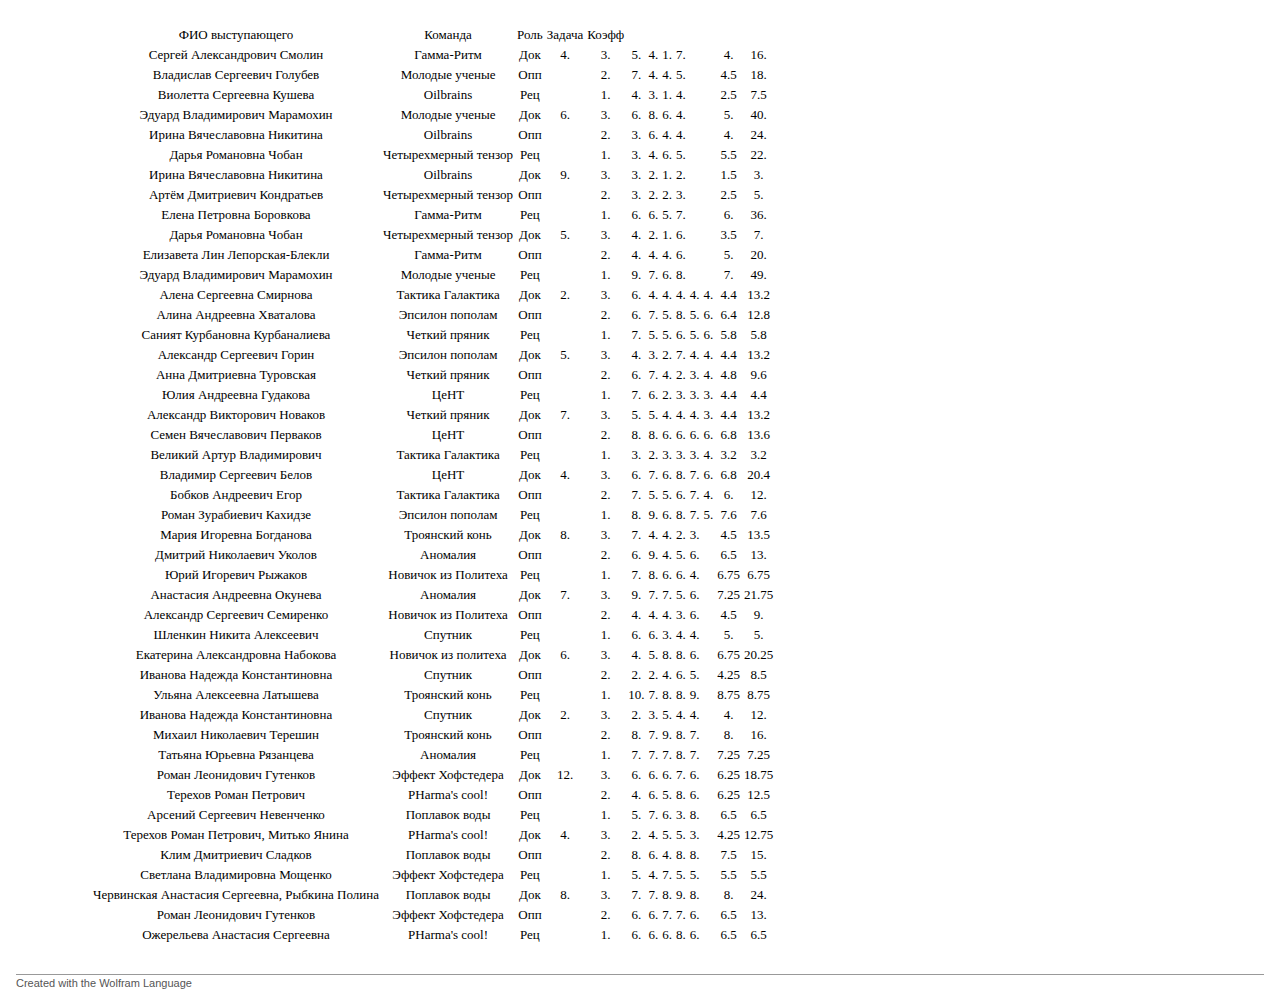
==== index.html @ 224549bc "some dependences" ====
<?xml version="1.0" encoding="UTF-8"?>
<!DOCTYPE html PUBLIC "-//W3C//DTD XHTML 1.1 plus MathML 2.0//EN"
        "HTMLFiles/xhtml-math11-f.dtd">

<!-- Created with the Wolfram Language : www.wolfram.com -->

<html xmlns="http://www.w3.org/1999/xhtml">
<head>
 <title>
  Table1
 </title>
 <link href="HTMLFiles/index.css" rel="stylesheet" type="text/css" />
</head>

<body>

<table class='Output'>
 <tr style='vertical-align: baseline;'>
  <td style='text-align: center;'><span>&#1060;&#1048;&#1054; &#1074;&#1099;&#1089;&#1090;&#1091;&#1087;&#1072;&#1102;&#1097;&#1077;&#1075;&#1086;</span></td>
  <td style='text-align: center;'><span>&#1050;&#1086;&#1084;&#1072;&#1085;&#1076;&#1072;</span></td>
  <td style='text-align: center;'><span>&#1056;&#1086;&#1083;&#1100;</span></td>
  <td style='text-align: center;'><span>&#1047;&#1072;&#1076;&#1072;&#1095;&#1072;</span></td>
  <td style='text-align: center;'><span>&#1050;&#1086;&#1101;&#1092;&#1092;</span></td>
  <td style='text-align: center;'><span></span></td>
  <td style='text-align: center;'><span></span></td>
  <td style='text-align: center;'><span></span></td>
  <td style='text-align: center;'><span></span></td>
  <td style='text-align: center;'><span></span></td>
  <td style='text-align: center;'><span></span></td>
  <td style='text-align: center;'><span></span></td>
  <td style='text-align: center;'><span></span></td>
 </tr>
 <tr style='vertical-align: baseline;'>
  <td style='text-align: center;'><span>&#1057;&#1077;&#1088;&#1075;&#1077;&#1081; &#1040;&#1083;&#1077;&#1082;&#1089;&#1072;&#1085;&#1076;&#1088;&#1086;&#1074;&#1080;&#1095; &#1057;&#1084;&#1086;&#1083;&#1080;&#1085;</span></td>
  <td style='text-align: center;'><span>&#1043;&#1072;&#1084;&#1084;&#1072;-&#1056;&#1080;&#1090;&#1084;</span></td>
  <td style='text-align: center;'><span>&#1044;&#1086;&#1082;</span></td>
  <td style='text-align: center;'><span>4.</span></td>
  <td style='text-align: center;'><span>3.</span></td>
  <td style='text-align: center;'><span>5.</span></td>
  <td style='text-align: center;'><span>4.</span></td>
  <td style='text-align: center;'><span>1.</span></td>
  <td style='text-align: center;'><span>7.</span></td>
  <td style='text-align: center;'><span></span></td>
  <td style='text-align: center;'><span></span></td>
  <td style='text-align: center;'><span>4.</span></td>
  <td style='text-align: center;'><span>16.</span></td>
 </tr>
 <tr style='vertical-align: baseline;'>
  <td style='text-align: center;'><span>&#1042;&#1083;&#1072;&#1076;&#1080;&#1089;&#1083;&#1072;&#1074; &#1057;&#1077;&#1088;&#1075;&#1077;&#1077;&#1074;&#1080;&#1095; &#1043;&#1086;&#1083;&#1091;&#1073;&#1077;&#1074;</span></td>
  <td style='text-align: center;'><span>&#1052;&#1086;&#1083;&#1086;&#1076;&#1099;&#1077; &#1091;&#1095;&#1077;&#1085;&#1099;&#1077;</span></td>
  <td style='text-align: center;'><span>&#1054;&#1087;&#1087;</span></td>
  <td style='text-align: center;'><span></span></td>
  <td style='text-align: center;'><span>2.</span></td>
  <td style='text-align: center;'><span>7.</span></td>
  <td style='text-align: center;'><span>4.</span></td>
  <td style='text-align: center;'><span>4.</span></td>
  <td style='text-align: center;'><span>5.</span></td>
  <td style='text-align: center;'><span></span></td>
  <td style='text-align: center;'><span></span></td>
  <td style='text-align: center;'><span>4.5</span></td>
  <td style='text-align: center;'><span>18.</span></td>
 </tr>
 <tr style='vertical-align: baseline;'>
  <td style='text-align: center;'><span>&#1042;&#1080;&#1086;&#1083;&#1077;&#1090;&#1090;&#1072; &#1057;&#1077;&#1088;&#1075;&#1077;&#1077;&#1074;&#1085;&#1072; &#1050;&#1091;&#1096;&#1077;&#1074;&#1072;</span></td>
  <td style='text-align: center;'><span>Oilbrains</span></td>
  <td style='text-align: center;'><span>&#1056;&#1077;&#1094;</span></td>
  <td style='text-align: center;'><span></span></td>
  <td style='text-align: center;'><span>1.</span></td>
  <td style='text-align: center;'><span>4.</span></td>
  <td style='text-align: center;'><span>3.</span></td>
  <td style='text-align: center;'><span>1.</span></td>
  <td style='text-align: center;'><span>4.</span></td>
  <td style='text-align: center;'><span></span></td>
  <td style='text-align: center;'><span></span></td>
  <td style='text-align: center;'><span>2.5</span></td>
  <td style='text-align: center;'><span>7.5</span></td>
 </tr>
 <tr style='vertical-align: baseline;'>
  <td style='text-align: center;'><span>&#1069;&#1076;&#1091;&#1072;&#1088;&#1076; &#1042;&#1083;&#1072;&#1076;&#1080;&#1084;&#1080;&#1088;&#1086;&#1074;&#1080;&#1095; &#1052;&#1072;&#1088;&#1072;&#1084;&#1086;&#1093;&#1080;&#1085;</span></td>
  <td style='text-align: center;'><span>&#1052;&#1086;&#1083;&#1086;&#1076;&#1099;&#1077; &#1091;&#1095;&#1077;&#1085;&#1099;&#1077;</span></td>
  <td style='text-align: center;'><span>&#1044;&#1086;&#1082;</span></td>
  <td style='text-align: center;'><span>6.</span></td>
  <td style='text-align: center;'><span>3.</span></td>
  <td style='text-align: center;'><span>6.</span></td>
  <td style='text-align: center;'><span>8.</span></td>
  <td style='text-align: center;'><span>6.</span></td>
  <td style='text-align: center;'><span>4.</span></td>
  <td style='text-align: center;'><span></span></td>
  <td style='text-align: center;'><span></span></td>
  <td style='text-align: center;'><span>5.</span></td>
  <td style='text-align: center;'><span>40.</span></td>
 </tr>
 <tr style='vertical-align: baseline;'>
  <td style='text-align: center;'><span>&#1048;&#1088;&#1080;&#1085;&#1072; &#1042;&#1103;&#1095;&#1077;&#1089;&#1083;&#1072;&#1074;&#1086;&#1074;&#1085;&#1072; &#1053;&#1080;&#1082;&#1080;&#1090;&#1080;&#1085;&#1072;</span></td>
  <td style='text-align: center;'><span>Oilbrains</span></td>
  <td style='text-align: center;'><span>&#1054;&#1087;&#1087;</span></td>
  <td style='text-align: center;'><span></span></td>
  <td style='text-align: center;'><span>2.</span></td>
  <td style='text-align: center;'><span>3.</span></td>
  <td style='text-align: center;'><span>6.</span></td>
  <td style='text-align: center;'><span>4.</span></td>
  <td style='text-align: center;'><span>4.</span></td>
  <td style='text-align: center;'><span></span></td>
  <td style='text-align: center;'><span></span></td>
  <td style='text-align: center;'><span>4.</span></td>
  <td style='text-align: center;'><span>24.</span></td>
 </tr>
 <tr style='vertical-align: baseline;'>
  <td style='text-align: center;'><span>&#1044;&#1072;&#1088;&#1100;&#1103; &#1056;&#1086;&#1084;&#1072;&#1085;&#1086;&#1074;&#1085;&#1072; &#1063;&#1086;&#1073;&#1072;&#1085;</span></td>
  <td style='text-align: center;'><span>&#1063;&#1077;&#1090;&#1099;&#1088;&#1077;&#1093;&#1084;&#1077;&#1088;&#1085;&#1099;&#1081; &#1090;&#1077;&#1085;&#1079;&#1086;&#1088;</span></td>
  <td style='text-align: center;'><span>&#1056;&#1077;&#1094;</span></td>
  <td style='text-align: center;'><span></span></td>
  <td style='text-align: center;'><span>1.</span></td>
  <td style='text-align: center;'><span>3.</span></td>
  <td style='text-align: center;'><span>4.</span></td>
  <td style='text-align: center;'><span>6.</span></td>
  <td style='text-align: center;'><span>5.</span></td>
  <td style='text-align: center;'><span></span></td>
  <td style='text-align: center;'><span></span></td>
  <td style='text-align: center;'><span>5.5</span></td>
  <td style='text-align: center;'><span>22.</span></td>
 </tr>
 <tr style='vertical-align: baseline;'>
  <td style='text-align: center;'><span>&#1048;&#1088;&#1080;&#1085;&#1072; &#1042;&#1103;&#1095;&#1077;&#1089;&#1083;&#1072;&#1074;&#1086;&#1074;&#1085;&#1072; &#1053;&#1080;&#1082;&#1080;&#1090;&#1080;&#1085;&#1072;</span></td>
  <td style='text-align: center;'><span>Oilbrains</span></td>
  <td style='text-align: center;'><span>&#1044;&#1086;&#1082;</span></td>
  <td style='text-align: center;'><span>9.</span></td>
  <td style='text-align: center;'><span>3.</span></td>
  <td style='text-align: center;'><span>3.</span></td>
  <td style='text-align: center;'><span>2.</span></td>
  <td style='text-align: center;'><span>1.</span></td>
  <td style='text-align: center;'><span>2.</span></td>
  <td style='text-align: center;'><span></span></td>
  <td style='text-align: center;'><span></span></td>
  <td style='text-align: center;'><span>1.5</span></td>
  <td style='text-align: center;'><span>3.</span></td>
 </tr>
 <tr style='vertical-align: baseline;'>
  <td style='text-align: center;'><span>&#1040;&#1088;&#1090;&#1105;&#1084; &#1044;&#1084;&#1080;&#1090;&#1088;&#1080;&#1077;&#1074;&#1080;&#1095; &#1050;&#1086;&#1085;&#1076;&#1088;&#1072;&#1090;&#1100;&#1077;&#1074;</span></td>
  <td style='text-align: center;'><span>&#1063;&#1077;&#1090;&#1099;&#1088;&#1077;&#1093;&#1084;&#1077;&#1088;&#1085;&#1099;&#1081; &#1090;&#1077;&#1085;&#1079;&#1086;&#1088;</span></td>
  <td style='text-align: center;'><span>&#1054;&#1087;&#1087;</span></td>
  <td style='text-align: center;'><span></span></td>
  <td style='text-align: center;'><span>2.</span></td>
  <td style='text-align: center;'><span>3.</span></td>
  <td style='text-align: center;'><span>2.</span></td>
  <td style='text-align: center;'><span>2.</span></td>
  <td style='text-align: center;'><span>3.</span></td>
  <td style='text-align: center;'><span></span></td>
  <td style='text-align: center;'><span></span></td>
  <td style='text-align: center;'><span>2.5</span></td>
  <td style='text-align: center;'><span>5.</span></td>
 </tr>
 <tr style='vertical-align: baseline;'>
  <td style='text-align: center;'><span>&#1045;&#1083;&#1077;&#1085;&#1072; &#1055;&#1077;&#1090;&#1088;&#1086;&#1074;&#1085;&#1072; &#1041;&#1086;&#1088;&#1086;&#1074;&#1082;&#1086;&#1074;&#1072;</span></td>
  <td style='text-align: center;'><span>&#1043;&#1072;&#1084;&#1084;&#1072;-&#1056;&#1080;&#1090;&#1084;</span></td>
  <td style='text-align: center;'><span>&#1056;&#1077;&#1094;</span></td>
  <td style='text-align: center;'><span></span></td>
  <td style='text-align: center;'><span>1.</span></td>
  <td style='text-align: center;'><span>6.</span></td>
  <td style='text-align: center;'><span>6.</span></td>
  <td style='text-align: center;'><span>5.</span></td>
  <td style='text-align: center;'><span>7.</span></td>
  <td style='text-align: center;'><span></span></td>
  <td style='text-align: center;'><span></span></td>
  <td style='text-align: center;'><span>6.</span></td>
  <td style='text-align: center;'><span>36.</span></td>
 </tr>
 <tr style='vertical-align: baseline;'>
  <td style='text-align: center;'><span>&#1044;&#1072;&#1088;&#1100;&#1103; &#1056;&#1086;&#1084;&#1072;&#1085;&#1086;&#1074;&#1085;&#1072; &#1063;&#1086;&#1073;&#1072;&#1085;</span></td>
  <td style='text-align: center;'><span>&#1063;&#1077;&#1090;&#1099;&#1088;&#1077;&#1093;&#1084;&#1077;&#1088;&#1085;&#1099;&#1081; &#1090;&#1077;&#1085;&#1079;&#1086;&#1088;</span></td>
  <td style='text-align: center;'><span>&#1044;&#1086;&#1082;</span></td>
  <td style='text-align: center;'><span>5.</span></td>
  <td style='text-align: center;'><span>3.</span></td>
  <td style='text-align: center;'><span>4.</span></td>
  <td style='text-align: center;'><span>2.</span></td>
  <td style='text-align: center;'><span>1.</span></td>
  <td style='text-align: center;'><span>6.</span></td>
  <td style='text-align: center;'><span></span></td>
  <td style='text-align: center;'><span></span></td>
  <td style='text-align: center;'><span>3.5</span></td>
  <td style='text-align: center;'><span>7.</span></td>
 </tr>
 <tr style='vertical-align: baseline;'>
  <td style='text-align: center;'><span>&#1045;&#1083;&#1080;&#1079;&#1072;&#1074;&#1077;&#1090;&#1072; &#1051;&#1080;&#1085; &#1051;&#1077;&#1087;&#1086;&#1088;&#1089;&#1082;&#1072;&#1103;-&#1041;&#1083;&#1077;&#1082;&#1083;&#1080;</span></td>
  <td style='text-align: center;'><span>&#1043;&#1072;&#1084;&#1084;&#1072;-&#1056;&#1080;&#1090;&#1084;</span></td>
  <td style='text-align: center;'><span>&#1054;&#1087;&#1087;</span></td>
  <td style='text-align: center;'><span></span></td>
  <td style='text-align: center;'><span>2.</span></td>
  <td style='text-align: center;'><span>4.</span></td>
  <td style='text-align: center;'><span>4.</span></td>
  <td style='text-align: center;'><span>4.</span></td>
  <td style='text-align: center;'><span>6.</span></td>
  <td style='text-align: center;'><span></span></td>
  <td style='text-align: center;'><span></span></td>
  <td style='text-align: center;'><span>5.</span></td>
  <td style='text-align: center;'><span>20.</span></td>
 </tr>
 <tr style='vertical-align: baseline;'>
  <td style='text-align: center;'><span>&#1069;&#1076;&#1091;&#1072;&#1088;&#1076; &#1042;&#1083;&#1072;&#1076;&#1080;&#1084;&#1080;&#1088;&#1086;&#1074;&#1080;&#1095; &#1052;&#1072;&#1088;&#1072;&#1084;&#1086;&#1093;&#1080;&#1085;</span></td>
  <td style='text-align: center;'><span>&#1052;&#1086;&#1083;&#1086;&#1076;&#1099;&#1077; &#1091;&#1095;&#1077;&#1085;&#1099;&#1077;</span></td>
  <td style='text-align: center;'><span>&#1056;&#1077;&#1094;</span></td>
  <td style='text-align: center;'><span></span></td>
  <td style='text-align: center;'><span>1.</span></td>
  <td style='text-align: center;'><span>9.</span></td>
  <td style='text-align: center;'><span>7.</span></td>
  <td style='text-align: center;'><span>6.</span></td>
  <td style='text-align: center;'><span>8.</span></td>
  <td style='text-align: center;'><span></span></td>
  <td style='text-align: center;'><span></span></td>
  <td style='text-align: center;'><span>7.</span></td>
  <td style='text-align: center;'><span>49.</span></td>
 </tr>
 <tr style='vertical-align: baseline;'>
  <td style='text-align: center;'><span>&#1040;&#1083;&#1077;&#1085;&#1072; &#1057;&#1077;&#1088;&#1075;&#1077;&#1077;&#1074;&#1085;&#1072; &#1057;&#1084;&#1080;&#1088;&#1085;&#1086;&#1074;&#1072;</span></td>
  <td style='text-align: center;'><span>&#1058;&#1072;&#1082;&#1090;&#1080;&#1082;&#1072; &#1043;&#1072;&#1083;&#1072;&#1082;&#1090;&#1080;&#1082;&#1072;</span></td>
  <td style='text-align: center;'><span>&#1044;&#1086;&#1082;</span></td>
  <td style='text-align: center;'><span>2.</span></td>
  <td style='text-align: center;'><span>3.</span></td>
  <td style='text-align: center;'><span>6.</span></td>
  <td style='text-align: center;'><span>4.</span></td>
  <td style='text-align: center;'><span>4.</span></td>
  <td style='text-align: center;'><span>4.</span></td>
  <td style='text-align: center;'><span>4.</span></td>
  <td style='text-align: center;'><span>4.</span></td>
  <td style='text-align: center;'><span>4.4</span></td>
  <td style='text-align: center;'><span>13.2</span></td>
 </tr>
 <tr style='vertical-align: baseline;'>
  <td style='text-align: center;'><span>&#1040;&#1083;&#1080;&#1085;&#1072; &#1040;&#1085;&#1076;&#1088;&#1077;&#1077;&#1074;&#1085;&#1072; &#1061;&#1074;&#1072;&#1090;&#1072;&#1083;&#1086;&#1074;&#1072;</span></td>
  <td style='text-align: center;'><span>&#1069;&#1087;&#1089;&#1080;&#1083;&#1086;&#1085; &#1087;&#1086;&#1087;&#1086;&#1083;&#1072;&#1084;</span></td>
  <td style='text-align: center;'><span>&#1054;&#1087;&#1087;</span></td>
  <td style='text-align: center;'><span></span></td>
  <td style='text-align: center;'><span>2.</span></td>
  <td style='text-align: center;'><span>6.</span></td>
  <td style='text-align: center;'><span>7.</span></td>
  <td style='text-align: center;'><span>5.</span></td>
  <td style='text-align: center;'><span>8.</span></td>
  <td style='text-align: center;'><span>5.</span></td>
  <td style='text-align: center;'><span>6.</span></td>
  <td style='text-align: center;'><span>6.4</span></td>
  <td style='text-align: center;'><span>12.8</span></td>
 </tr>
 <tr style='vertical-align: baseline;'>
  <td style='text-align: center;'><span>&#1057;&#1072;&#1085;&#1080;&#1103;&#1090; &#1050;&#1091;&#1088;&#1073;&#1072;&#1085;&#1086;&#1074;&#1085;&#1072; &#1050;&#1091;&#1088;&#1073;&#1072;&#1085;&#1072;&#1083;&#1080;&#1077;&#1074;&#1072;</span></td>
  <td style='text-align: center;'><span>&#1063;&#1077;&#1090;&#1082;&#1080;&#1081; &#1087;&#1088;&#1103;&#1085;&#1080;&#1082;</span></td>
  <td style='text-align: center;'><span>&#1056;&#1077;&#1094;</span></td>
  <td style='text-align: center;'><span></span></td>
  <td style='text-align: center;'><span>1.</span></td>
  <td style='text-align: center;'><span>7.</span></td>
  <td style='text-align: center;'><span>5.</span></td>
  <td style='text-align: center;'><span>5.</span></td>
  <td style='text-align: center;'><span>6.</span></td>
  <td style='text-align: center;'><span>5.</span></td>
  <td style='text-align: center;'><span>6.</span></td>
  <td style='text-align: center;'><span>5.8</span></td>
  <td style='text-align: center;'><span>5.8</span></td>
 </tr>
 <tr style='vertical-align: baseline;'>
  <td style='text-align: center;'><span>&#1040;&#1083;&#1077;&#1082;&#1089;&#1072;&#1085;&#1076;&#1088; &#1057;&#1077;&#1088;&#1075;&#1077;&#1077;&#1074;&#1080;&#1095; &#1043;&#1086;&#1088;&#1080;&#1085;</span></td>
  <td style='text-align: center;'><span>&#1069;&#1087;&#1089;&#1080;&#1083;&#1086;&#1085; &#1087;&#1086;&#1087;&#1086;&#1083;&#1072;&#1084;</span></td>
  <td style='text-align: center;'><span>&#1044;&#1086;&#1082;</span></td>
  <td style='text-align: center;'><span>5.</span></td>
  <td style='text-align: center;'><span>3.</span></td>
  <td style='text-align: center;'><span>4.</span></td>
  <td style='text-align: center;'><span>3.</span></td>
  <td style='text-align: center;'><span>2.</span></td>
  <td style='text-align: center;'><span>7.</span></td>
  <td style='text-align: center;'><span>4.</span></td>
  <td style='text-align: center;'><span>4.</span></td>
  <td style='text-align: center;'><span>4.4</span></td>
  <td style='text-align: center;'><span>13.2</span></td>
 </tr>
 <tr style='vertical-align: baseline;'>
  <td style='text-align: center;'><span>&#1040;&#1085;&#1085;&#1072; &#1044;&#1084;&#1080;&#1090;&#1088;&#1080;&#1077;&#1074;&#1085;&#1072; &#1058;&#1091;&#1088;&#1086;&#1074;&#1089;&#1082;&#1072;&#1103;</span></td>
  <td style='text-align: center;'><span>&#1063;&#1077;&#1090;&#1082;&#1080;&#1081; &#1087;&#1088;&#1103;&#1085;&#1080;&#1082;</span></td>
  <td style='text-align: center;'><span>&#1054;&#1087;&#1087;</span></td>
  <td style='text-align: center;'><span></span></td>
  <td style='text-align: center;'><span>2.</span></td>
  <td style='text-align: center;'><span>6.</span></td>
  <td style='text-align: center;'><span>7.</span></td>
  <td style='text-align: center;'><span>4.</span></td>
  <td style='text-align: center;'><span>2.</span></td>
  <td style='text-align: center;'><span>3.</span></td>
  <td style='text-align: center;'><span>4.</span></td>
  <td style='text-align: center;'><span>4.8</span></td>
  <td style='text-align: center;'><span>9.6</span></td>
 </tr>
 <tr style='vertical-align: baseline;'>
  <td style='text-align: center;'><span>&#1070;&#1083;&#1080;&#1103; &#1040;&#1085;&#1076;&#1088;&#1077;&#1077;&#1074;&#1085;&#1072; &#1043;&#1091;&#1076;&#1072;&#1082;&#1086;&#1074;&#1072;</span></td>
  <td style='text-align: center;'><span>&#1062;&#1077;&#1053;&#1058;</span></td>
  <td style='text-align: center;'><span>&#1056;&#1077;&#1094;</span></td>
  <td style='text-align: center;'><span></span></td>
  <td style='text-align: center;'><span>1.</span></td>
  <td style='text-align: center;'><span>7.</span></td>
  <td style='text-align: center;'><span>6.</span></td>
  <td style='text-align: center;'><span>2.</span></td>
  <td style='text-align: center;'><span>3.</span></td>
  <td style='text-align: center;'><span>3.</span></td>
  <td style='text-align: center;'><span>3.</span></td>
  <td style='text-align: center;'><span>4.4</span></td>
  <td style='text-align: center;'><span>4.4</span></td>
 </tr>
 <tr style='vertical-align: baseline;'>
  <td style='text-align: center;'><span>&#1040;&#1083;&#1077;&#1082;&#1089;&#1072;&#1085;&#1076;&#1088; &#1042;&#1080;&#1082;&#1090;&#1086;&#1088;&#1086;&#1074;&#1080;&#1095; &#1053;&#1086;&#1074;&#1072;&#1082;&#1086;&#1074;</span></td>
  <td style='text-align: center;'><span>&#1063;&#1077;&#1090;&#1082;&#1080;&#1081; &#1087;&#1088;&#1103;&#1085;&#1080;&#1082;</span></td>
  <td style='text-align: center;'><span>&#1044;&#1086;&#1082;</span></td>
  <td style='text-align: center;'><span>7.</span></td>
  <td style='text-align: center;'><span>3.</span></td>
  <td style='text-align: center;'><span>5.</span></td>
  <td style='text-align: center;'><span>5.</span></td>
  <td style='text-align: center;'><span>4.</span></td>
  <td style='text-align: center;'><span>4.</span></td>
  <td style='text-align: center;'><span>4.</span></td>
  <td style='text-align: center;'><span>3.</span></td>
  <td style='text-align: center;'><span>4.4</span></td>
  <td style='text-align: center;'><span>13.2</span></td>
 </tr>
 <tr style='vertical-align: baseline;'>
  <td style='text-align: center;'><span>&#1057;&#1077;&#1084;&#1077;&#1085; &#1042;&#1103;&#1095;&#1077;&#1089;&#1083;&#1072;&#1074;&#1086;&#1074;&#1080;&#1095; &#1055;&#1077;&#1088;&#1074;&#1072;&#1082;&#1086;&#1074;</span></td>
  <td style='text-align: center;'><span>&#1062;&#1077;&#1053;&#1058;</span></td>
  <td style='text-align: center;'><span>&#1054;&#1087;&#1087;</span></td>
  <td style='text-align: center;'><span></span></td>
  <td style='text-align: center;'><span>2.</span></td>
  <td style='text-align: center;'><span>8.</span></td>
  <td style='text-align: center;'><span>8.</span></td>
  <td style='text-align: center;'><span>6.</span></td>
  <td style='text-align: center;'><span>6.</span></td>
  <td style='text-align: center;'><span>6.</span></td>
  <td style='text-align: center;'><span>6.</span></td>
  <td style='text-align: center;'><span>6.8</span></td>
  <td style='text-align: center;'><span>13.6</span></td>
 </tr>
 <tr style='vertical-align: baseline;'>
  <td style='text-align: center;'><span>&#1042;&#1077;&#1083;&#1080;&#1082;&#1080;&#1081; &#1040;&#1088;&#1090;&#1091;&#1088; &#1042;&#1083;&#1072;&#1076;&#1080;&#1084;&#1080;&#1088;&#1086;&#1074;&#1080;&#1095;</span></td>
  <td style='text-align: center;'><span>&#1058;&#1072;&#1082;&#1090;&#1080;&#1082;&#1072; &#1043;&#1072;&#1083;&#1072;&#1082;&#1090;&#1080;&#1082;&#1072;</span></td>
  <td style='text-align: center;'><span>&#1056;&#1077;&#1094;</span></td>
  <td style='text-align: center;'><span></span></td>
  <td style='text-align: center;'><span>1.</span></td>
  <td style='text-align: center;'><span>3.</span></td>
  <td style='text-align: center;'><span>2.</span></td>
  <td style='text-align: center;'><span>3.</span></td>
  <td style='text-align: center;'><span>3.</span></td>
  <td style='text-align: center;'><span>3.</span></td>
  <td style='text-align: center;'><span>4.</span></td>
  <td style='text-align: center;'><span>3.2</span></td>
  <td style='text-align: center;'><span>3.2</span></td>
 </tr>
 <tr style='vertical-align: baseline;'>
  <td style='text-align: center;'><span>&#1042;&#1083;&#1072;&#1076;&#1080;&#1084;&#1080;&#1088; &#1057;&#1077;&#1088;&#1075;&#1077;&#1077;&#1074;&#1080;&#1095; &#1041;&#1077;&#1083;&#1086;&#1074;</span></td>
  <td style='text-align: center;'><span>&#1062;&#1077;&#1053;&#1058;</span></td>
  <td style='text-align: center;'><span>&#1044;&#1086;&#1082;</span></td>
  <td style='text-align: center;'><span>4.</span></td>
  <td style='text-align: center;'><span>3.</span></td>
  <td style='text-align: center;'><span>6.</span></td>
  <td style='text-align: center;'><span>7.</span></td>
  <td style='text-align: center;'><span>6.</span></td>
  <td style='text-align: center;'><span>8.</span></td>
  <td style='text-align: center;'><span>7.</span></td>
  <td style='text-align: center;'><span>6.</span></td>
  <td style='text-align: center;'><span>6.8</span></td>
  <td style='text-align: center;'><span>20.4</span></td>
 </tr>
 <tr style='vertical-align: baseline;'>
  <td style='text-align: center;'><span>&#1041;&#1086;&#1073;&#1082;&#1086;&#1074; &#1040;&#1085;&#1076;&#1088;&#1077;&#1077;&#1074;&#1080;&#1095; &#1045;&#1075;&#1086;&#1088;</span></td>
  <td style='text-align: center;'><span>&#1058;&#1072;&#1082;&#1090;&#1080;&#1082;&#1072; &#1043;&#1072;&#1083;&#1072;&#1082;&#1090;&#1080;&#1082;&#1072;</span></td>
  <td style='text-align: center;'><span>&#1054;&#1087;&#1087;</span></td>
  <td style='text-align: center;'><span></span></td>
  <td style='text-align: center;'><span>2.</span></td>
  <td style='text-align: center;'><span>7.</span></td>
  <td style='text-align: center;'><span>5.</span></td>
  <td style='text-align: center;'><span>5.</span></td>
  <td style='text-align: center;'><span>6.</span></td>
  <td style='text-align: center;'><span>7.</span></td>
  <td style='text-align: center;'><span>4.</span></td>
  <td style='text-align: center;'><span>6.</span></td>
  <td style='text-align: center;'><span>12.</span></td>
 </tr>
 <tr style='vertical-align: baseline;'>
  <td style='text-align: center;'><span>&#1056;&#1086;&#1084;&#1072;&#1085; &#1047;&#1091;&#1088;&#1072;&#1073;&#1080;&#1077;&#1074;&#1080;&#1095; &#1050;&#1072;&#1093;&#1080;&#1076;&#1079;&#1077;</span></td>
  <td style='text-align: center;'><span>&#1069;&#1087;&#1089;&#1080;&#1083;&#1086;&#1085; &#1087;&#1086;&#1087;&#1086;&#1083;&#1072;&#1084;</span></td>
  <td style='text-align: center;'><span>&#1056;&#1077;&#1094;</span></td>
  <td style='text-align: center;'><span></span></td>
  <td style='text-align: center;'><span>1.</span></td>
  <td style='text-align: center;'><span>8.</span></td>
  <td style='text-align: center;'><span>9.</span></td>
  <td style='text-align: center;'><span>6.</span></td>
  <td style='text-align: center;'><span>8.</span></td>
  <td style='text-align: center;'><span>7.</span></td>
  <td style='text-align: center;'><span>5.</span></td>
  <td style='text-align: center;'><span>7.6</span></td>
  <td style='text-align: center;'><span>7.6</span></td>
 </tr>
 <tr style='vertical-align: baseline;'>
  <td style='text-align: center;'><span>&#1052;&#1072;&#1088;&#1080;&#1103; &#1048;&#1075;&#1086;&#1088;&#1077;&#1074;&#1085;&#1072; &#1041;&#1086;&#1075;&#1076;&#1072;&#1085;&#1086;&#1074;&#1072;</span></td>
  <td style='text-align: center;'><span>&#1058;&#1088;&#1086;&#1103;&#1085;&#1089;&#1082;&#1080;&#1081; &#1082;&#1086;&#1085;&#1100;</span></td>
  <td style='text-align: center;'><span>&#1044;&#1086;&#1082;</span></td>
  <td style='text-align: center;'><span>8.</span></td>
  <td style='text-align: center;'><span>3.</span></td>
  <td style='text-align: center;'><span>7.</span></td>
  <td style='text-align: center;'><span>4.</span></td>
  <td style='text-align: center;'><span>4.</span></td>
  <td style='text-align: center;'><span>2.</span></td>
  <td style='text-align: center;'><span>3.</span></td>
  <td style='text-align: center;'><span></span></td>
  <td style='text-align: center;'><span>4.5</span></td>
  <td style='text-align: center;'><span>13.5</span></td>
 </tr>
 <tr style='vertical-align: baseline;'>
  <td style='text-align: center;'><span>&#1044;&#1084;&#1080;&#1090;&#1088;&#1080;&#1081; &#1053;&#1080;&#1082;&#1086;&#1083;&#1072;&#1077;&#1074;&#1080;&#1095; &#1059;&#1082;&#1086;&#1083;&#1086;&#1074;</span></td>
  <td style='text-align: center;'><span>&#1040;&#1085;&#1086;&#1084;&#1072;&#1083;&#1080;&#1103;</span></td>
  <td style='text-align: center;'><span>&#1054;&#1087;&#1087;</span></td>
  <td style='text-align: center;'><span></span></td>
  <td style='text-align: center;'><span>2.</span></td>
  <td style='text-align: center;'><span>6.</span></td>
  <td style='text-align: center;'><span>9.</span></td>
  <td style='text-align: center;'><span>4.</span></td>
  <td style='text-align: center;'><span>5.</span></td>
  <td style='text-align: center;'><span>6.</span></td>
  <td style='text-align: center;'><span></span></td>
  <td style='text-align: center;'><span>6.5</span></td>
  <td style='text-align: center;'><span>13.</span></td>
 </tr>
 <tr style='vertical-align: baseline;'>
  <td style='text-align: center;'><span>&#1070;&#1088;&#1080;&#1081; &#1048;&#1075;&#1086;&#1088;&#1077;&#1074;&#1080;&#1095; &#1056;&#1099;&#1078;&#1072;&#1082;&#1086;&#1074;</span></td>
  <td style='text-align: center;'><span>&#1053;&#1086;&#1074;&#1080;&#1095;&#1086;&#1082; &#1080;&#1079; &#1055;&#1086;&#1083;&#1080;&#1090;&#1077;&#1093;&#1072;</span></td>
  <td style='text-align: center;'><span>&#1056;&#1077;&#1094;</span></td>
  <td style='text-align: center;'><span></span></td>
  <td style='text-align: center;'><span>1.</span></td>
  <td style='text-align: center;'><span>7.</span></td>
  <td style='text-align: center;'><span>8.</span></td>
  <td style='text-align: center;'><span>6.</span></td>
  <td style='text-align: center;'><span>6.</span></td>
  <td style='text-align: center;'><span>4.</span></td>
  <td style='text-align: center;'><span></span></td>
  <td style='text-align: center;'><span>6.75</span></td>
  <td style='text-align: center;'><span>6.75</span></td>
 </tr>
 <tr style='vertical-align: baseline;'>
  <td style='text-align: center;'><span>&#1040;&#1085;&#1072;&#1089;&#1090;&#1072;&#1089;&#1080;&#1103; &#1040;&#1085;&#1076;&#1088;&#1077;&#1077;&#1074;&#1085;&#1072; &#1054;&#1082;&#1091;&#1085;&#1077;&#1074;&#1072;</span></td>
  <td style='text-align: center;'><span>&#1040;&#1085;&#1086;&#1084;&#1072;&#1083;&#1080;&#1103;</span></td>
  <td style='text-align: center;'><span>&#1044;&#1086;&#1082;</span></td>
  <td style='text-align: center;'><span>7.</span></td>
  <td style='text-align: center;'><span>3.</span></td>
  <td style='text-align: center;'><span>9.</span></td>
  <td style='text-align: center;'><span>7.</span></td>
  <td style='text-align: center;'><span>7.</span></td>
  <td style='text-align: center;'><span>5.</span></td>
  <td style='text-align: center;'><span>6.</span></td>
  <td style='text-align: center;'><span></span></td>
  <td style='text-align: center;'><span>7.25</span></td>
  <td style='text-align: center;'><span>21.75</span></td>
 </tr>
 <tr style='vertical-align: baseline;'>
  <td style='text-align: center;'><span>&#1040;&#1083;&#1077;&#1082;&#1089;&#1072;&#1085;&#1076;&#1088; &#1057;&#1077;&#1088;&#1075;&#1077;&#1077;&#1074;&#1080;&#1095; &#1057;&#1077;&#1084;&#1080;&#1088;&#1077;&#1085;&#1082;&#1086;</span></td>
  <td style='text-align: center;'><span>&#1053;&#1086;&#1074;&#1080;&#1095;&#1086;&#1082; &#1080;&#1079; &#1055;&#1086;&#1083;&#1080;&#1090;&#1077;&#1093;&#1072;</span></td>
  <td style='text-align: center;'><span>&#1054;&#1087;&#1087;</span></td>
  <td style='text-align: center;'><span></span></td>
  <td style='text-align: center;'><span>2.</span></td>
  <td style='text-align: center;'><span>4.</span></td>
  <td style='text-align: center;'><span>4.</span></td>
  <td style='text-align: center;'><span>4.</span></td>
  <td style='text-align: center;'><span>3.</span></td>
  <td style='text-align: center;'><span>6.</span></td>
  <td style='text-align: center;'><span></span></td>
  <td style='text-align: center;'><span>4.5</span></td>
  <td style='text-align: center;'><span>9.</span></td>
 </tr>
 <tr style='vertical-align: baseline;'>
  <td style='text-align: center;'><span>&#1064;&#1083;&#1077;&#1085;&#1082;&#1080;&#1085; &#1053;&#1080;&#1082;&#1080;&#1090;&#1072; &#1040;&#1083;&#1077;&#1082;&#1089;&#1077;&#1077;&#1074;&#1080;&#1095;</span></td>
  <td style='text-align: center;'><span>&#1057;&#1087;&#1091;&#1090;&#1085;&#1080;&#1082;</span></td>
  <td style='text-align: center;'><span>&#1056;&#1077;&#1094;</span></td>
  <td style='text-align: center;'><span></span></td>
  <td style='text-align: center;'><span>1.</span></td>
  <td style='text-align: center;'><span>6.</span></td>
  <td style='text-align: center;'><span>6.</span></td>
  <td style='text-align: center;'><span>3.</span></td>
  <td style='text-align: center;'><span>4.</span></td>
  <td style='text-align: center;'><span>4.</span></td>
  <td style='text-align: center;'><span></span></td>
  <td style='text-align: center;'><span>5.</span></td>
  <td style='text-align: center;'><span>5.</span></td>
 </tr>
 <tr style='vertical-align: baseline;'>
  <td style='text-align: center;'><span>&#1045;&#1082;&#1072;&#1090;&#1077;&#1088;&#1080;&#1085;&#1072; &#1040;&#1083;&#1077;&#1082;&#1089;&#1072;&#1085;&#1076;&#1088;&#1086;&#1074;&#1085;&#1072; &#1053;&#1072;&#1073;&#1086;&#1082;&#1086;&#1074;&#1072;</span></td>
  <td style='text-align: center;'><span>&#1053;&#1086;&#1074;&#1080;&#1095;&#1086;&#1082; &#1080;&#1079; &#1087;&#1086;&#1083;&#1080;&#1090;&#1077;&#1093;&#1072;</span></td>
  <td style='text-align: center;'><span>&#1044;&#1086;&#1082;</span></td>
  <td style='text-align: center;'><span>6.</span></td>
  <td style='text-align: center;'><span>3.</span></td>
  <td style='text-align: center;'><span>4.</span></td>
  <td style='text-align: center;'><span>5.</span></td>
  <td style='text-align: center;'><span>8.</span></td>
  <td style='text-align: center;'><span>8.</span></td>
  <td style='text-align: center;'><span>6.</span></td>
  <td style='text-align: center;'><span></span></td>
  <td style='text-align: center;'><span>6.75</span></td>
  <td style='text-align: center;'><span>20.25</span></td>
 </tr>
 <tr style='vertical-align: baseline;'>
  <td style='text-align: center;'><span>&#1048;&#1074;&#1072;&#1085;&#1086;&#1074;&#1072; &#1053;&#1072;&#1076;&#1077;&#1078;&#1076;&#1072; &#1050;&#1086;&#1085;&#1089;&#1090;&#1072;&#1085;&#1090;&#1080;&#1085;&#1086;&#1074;&#1085;&#1072;</span></td>
  <td style='text-align: center;'><span>&#1057;&#1087;&#1091;&#1090;&#1085;&#1080;&#1082;</span></td>
  <td style='text-align: center;'><span>&#1054;&#1087;&#1087;</span></td>
  <td style='text-align: center;'><span></span></td>
  <td style='text-align: center;'><span>2.</span></td>
  <td style='text-align: center;'><span>2.</span></td>
  <td style='text-align: center;'><span>2.</span></td>
  <td style='text-align: center;'><span>4.</span></td>
  <td style='text-align: center;'><span>6.</span></td>
  <td style='text-align: center;'><span>5.</span></td>
  <td style='text-align: center;'><span></span></td>
  <td style='text-align: center;'><span>4.25</span></td>
  <td style='text-align: center;'><span>8.5</span></td>
 </tr>
 <tr style='vertical-align: baseline;'>
  <td style='text-align: center;'><span>&#1059;&#1083;&#1100;&#1103;&#1085;&#1072; &#1040;&#1083;&#1077;&#1082;&#1089;&#1077;&#1077;&#1074;&#1085;&#1072; &#1051;&#1072;&#1090;&#1099;&#1096;&#1077;&#1074;&#1072;</span></td>
  <td style='text-align: center;'><span>&#1058;&#1088;&#1086;&#1103;&#1085;&#1089;&#1082;&#1080;&#1081; &#1082;&#1086;&#1085;&#1100;</span></td>
  <td style='text-align: center;'><span>&#1056;&#1077;&#1094;</span></td>
  <td style='text-align: center;'><span></span></td>
  <td style='text-align: center;'><span>1.</span></td>
  <td style='text-align: center;'><span>10.</span></td>
  <td style='text-align: center;'><span>7.</span></td>
  <td style='text-align: center;'><span>8.</span></td>
  <td style='text-align: center;'><span>8.</span></td>
  <td style='text-align: center;'><span>9.</span></td>
  <td style='text-align: center;'><span></span></td>
  <td style='text-align: center;'><span>8.75</span></td>
  <td style='text-align: center;'><span>8.75</span></td>
 </tr>
 <tr style='vertical-align: baseline;'>
  <td style='text-align: center;'><span>&#1048;&#1074;&#1072;&#1085;&#1086;&#1074;&#1072; &#1053;&#1072;&#1076;&#1077;&#1078;&#1076;&#1072; &#1050;&#1086;&#1085;&#1089;&#1090;&#1072;&#1085;&#1090;&#1080;&#1085;&#1086;&#1074;&#1085;&#1072;</span></td>
  <td style='text-align: center;'><span>&#1057;&#1087;&#1091;&#1090;&#1085;&#1080;&#1082;</span></td>
  <td style='text-align: center;'><span>&#1044;&#1086;&#1082;</span></td>
  <td style='text-align: center;'><span>2.</span></td>
  <td style='text-align: center;'><span>3.</span></td>
  <td style='text-align: center;'><span>2.</span></td>
  <td style='text-align: center;'><span>3.</span></td>
  <td style='text-align: center;'><span>5.</span></td>
  <td style='text-align: center;'><span>4.</span></td>
  <td style='text-align: center;'><span>4.</span></td>
  <td style='text-align: center;'><span></span></td>
  <td style='text-align: center;'><span>4.</span></td>
  <td style='text-align: center;'><span>12.</span></td>
 </tr>
 <tr style='vertical-align: baseline;'>
  <td style='text-align: center;'><span>&#1052;&#1080;&#1093;&#1072;&#1080;&#1083; &#1053;&#1080;&#1082;&#1086;&#1083;&#1072;&#1077;&#1074;&#1080;&#1095; &#1058;&#1077;&#1088;&#1077;&#1096;&#1080;&#1085;</span></td>
  <td style='text-align: center;'><span>&#1058;&#1088;&#1086;&#1103;&#1085;&#1089;&#1082;&#1080;&#1081; &#1082;&#1086;&#1085;&#1100;</span></td>
  <td style='text-align: center;'><span>&#1054;&#1087;&#1087;</span></td>
  <td style='text-align: center;'><span></span></td>
  <td style='text-align: center;'><span>2.</span></td>
  <td style='text-align: center;'><span>8.</span></td>
  <td style='text-align: center;'><span>7.</span></td>
  <td style='text-align: center;'><span>9.</span></td>
  <td style='text-align: center;'><span>8.</span></td>
  <td style='text-align: center;'><span>7.</span></td>
  <td style='text-align: center;'><span></span></td>
  <td style='text-align: center;'><span>8.</span></td>
  <td style='text-align: center;'><span>16.</span></td>
 </tr>
 <tr style='vertical-align: baseline;'>
  <td style='text-align: center;'><span>&#1058;&#1072;&#1090;&#1100;&#1103;&#1085;&#1072; &#1070;&#1088;&#1100;&#1077;&#1074;&#1085;&#1072; &#1056;&#1103;&#1079;&#1072;&#1085;&#1094;&#1077;&#1074;&#1072;</span></td>
  <td style='text-align: center;'><span>&#1040;&#1085;&#1086;&#1084;&#1072;&#1083;&#1080;&#1103;</span></td>
  <td style='text-align: center;'><span>&#1056;&#1077;&#1094;</span></td>
  <td style='text-align: center;'><span></span></td>
  <td style='text-align: center;'><span>1.</span></td>
  <td style='text-align: center;'><span>7.</span></td>
  <td style='text-align: center;'><span>7.</span></td>
  <td style='text-align: center;'><span>7.</span></td>
  <td style='text-align: center;'><span>8.</span></td>
  <td style='text-align: center;'><span>7.</span></td>
  <td style='text-align: center;'><span></span></td>
  <td style='text-align: center;'><span>7.25</span></td>
  <td style='text-align: center;'><span>7.25</span></td>
 </tr>
 <tr style='vertical-align: baseline;'>
  <td style='text-align: center;'><span>&#1056;&#1086;&#1084;&#1072;&#1085; &#1051;&#1077;&#1086;&#1085;&#1080;&#1076;&#1086;&#1074;&#1080;&#1095; &#1043;&#1091;&#1090;&#1077;&#1085;&#1082;&#1086;&#1074;</span></td>
  <td style='text-align: center;'><span>&#1069;&#1092;&#1092;&#1077;&#1082;&#1090; &#1061;&#1086;&#1092;&#1089;&#1090;&#1077;&#1076;&#1077;&#1088;&#1072;</span></td>
  <td style='text-align: center;'><span>&#1044;&#1086;&#1082;</span></td>
  <td style='text-align: center;'><span>12.</span></td>
  <td style='text-align: center;'><span>3.</span></td>
  <td style='text-align: center;'><span>6.</span></td>
  <td style='text-align: center;'><span>6.</span></td>
  <td style='text-align: center;'><span>6.</span></td>
  <td style='text-align: center;'><span>7.</span></td>
  <td style='text-align: center;'><span>6.</span></td>
  <td style='text-align: center;'><span></span></td>
  <td style='text-align: center;'><span>6.25</span></td>
  <td style='text-align: center;'><span>18.75</span></td>
 </tr>
 <tr style='vertical-align: baseline;'>
  <td style='text-align: center;'><span>&#1058;&#1077;&#1088;&#1077;&#1093;&#1086;&#1074; &#1056;&#1086;&#1084;&#1072;&#1085; &#1055;&#1077;&#1090;&#1088;&#1086;&#1074;&#1080;&#1095;</span></td>
  <td style='text-align: center;'><span>PHarma's cool!</span></td>
  <td style='text-align: center;'><span>&#1054;&#1087;&#1087;</span></td>
  <td style='text-align: center;'><span></span></td>
  <td style='text-align: center;'><span>2.</span></td>
  <td style='text-align: center;'><span>4.</span></td>
  <td style='text-align: center;'><span>6.</span></td>
  <td style='text-align: center;'><span>5.</span></td>
  <td style='text-align: center;'><span>8.</span></td>
  <td style='text-align: center;'><span>6.</span></td>
  <td style='text-align: center;'><span></span></td>
  <td style='text-align: center;'><span>6.25</span></td>
  <td style='text-align: center;'><span>12.5</span></td>
 </tr>
 <tr style='vertical-align: baseline;'>
  <td style='text-align: center;'><span>&#1040;&#1088;&#1089;&#1077;&#1085;&#1080;&#1081; &#1057;&#1077;&#1088;&#1075;&#1077;&#1077;&#1074;&#1080;&#1095; &#1053;&#1077;&#1074;&#1077;&#1085;&#1095;&#1077;&#1085;&#1082;&#1086;</span></td>
  <td style='text-align: center;'><span>&#1055;&#1086;&#1087;&#1083;&#1072;&#1074;&#1086;&#1082; &#1074;&#1086;&#1076;&#1099;</span></td>
  <td style='text-align: center;'><span>&#1056;&#1077;&#1094;</span></td>
  <td style='text-align: center;'><span></span></td>
  <td style='text-align: center;'><span>1.</span></td>
  <td style='text-align: center;'><span>5.</span></td>
  <td style='text-align: center;'><span>7.</span></td>
  <td style='text-align: center;'><span>6.</span></td>
  <td style='text-align: center;'><span>3.</span></td>
  <td style='text-align: center;'><span>8.</span></td>
  <td style='text-align: center;'><span></span></td>
  <td style='text-align: center;'><span>6.5</span></td>
  <td style='text-align: center;'><span>6.5</span></td>
 </tr>
 <tr style='vertical-align: baseline;'>
  <td style='text-align: center;'><span>&#1058;&#1077;&#1088;&#1077;&#1093;&#1086;&#1074; &#1056;&#1086;&#1084;&#1072;&#1085; &#1055;&#1077;&#1090;&#1088;&#1086;&#1074;&#1080;&#1095;, &#1052;&#1080;&#1090;&#1100;&#1082;&#1086; &#1071;&#1085;&#1080;&#1085;&#1072;</span></td>
  <td style='text-align: center;'><span>PHarma's cool!</span></td>
  <td style='text-align: center;'><span>&#1044;&#1086;&#1082;</span></td>
  <td style='text-align: center;'><span>4.</span></td>
  <td style='text-align: center;'><span>3.</span></td>
  <td style='text-align: center;'><span>2.</span></td>
  <td style='text-align: center;'><span>4.</span></td>
  <td style='text-align: center;'><span>5.</span></td>
  <td style='text-align: center;'><span>5.</span></td>
  <td style='text-align: center;'><span>3.</span></td>
  <td style='text-align: center;'><span></span></td>
  <td style='text-align: center;'><span>4.25</span></td>
  <td style='text-align: center;'><span>12.75</span></td>
 </tr>
 <tr style='vertical-align: baseline;'>
  <td style='text-align: center;'><span>&#1050;&#1083;&#1080;&#1084; &#1044;&#1084;&#1080;&#1090;&#1088;&#1080;&#1077;&#1074;&#1080;&#1095; &#1057;&#1083;&#1072;&#1076;&#1082;&#1086;&#1074;</span></td>
  <td style='text-align: center;'><span>&#1055;&#1086;&#1087;&#1083;&#1072;&#1074;&#1086;&#1082; &#1074;&#1086;&#1076;&#1099;</span></td>
  <td style='text-align: center;'><span>&#1054;&#1087;&#1087;</span></td>
  <td style='text-align: center;'><span></span></td>
  <td style='text-align: center;'><span>2.</span></td>
  <td style='text-align: center;'><span>8.</span></td>
  <td style='text-align: center;'><span>6.</span></td>
  <td style='text-align: center;'><span>4.</span></td>
  <td style='text-align: center;'><span>8.</span></td>
  <td style='text-align: center;'><span>8.</span></td>
  <td style='text-align: center;'><span></span></td>
  <td style='text-align: center;'><span>7.5</span></td>
  <td style='text-align: center;'><span>15.</span></td>
 </tr>
 <tr style='vertical-align: baseline;'>
  <td style='text-align: center;'><span>&#1057;&#1074;&#1077;&#1090;&#1083;&#1072;&#1085;&#1072; &#1042;&#1083;&#1072;&#1076;&#1080;&#1084;&#1080;&#1088;&#1086;&#1074;&#1085;&#1072; &#1052;&#1086;&#1097;&#1077;&#1085;&#1082;&#1086;</span></td>
  <td style='text-align: center;'><span>&#1069;&#1092;&#1092;&#1077;&#1082;&#1090; &#1061;&#1086;&#1092;&#1089;&#1090;&#1077;&#1076;&#1077;&#1088;&#1072;</span></td>
  <td style='text-align: center;'><span>&#1056;&#1077;&#1094;</span></td>
  <td style='text-align: center;'><span></span></td>
  <td style='text-align: center;'><span>1.</span></td>
  <td style='text-align: center;'><span>5.</span></td>
  <td style='text-align: center;'><span>4.</span></td>
  <td style='text-align: center;'><span>7.</span></td>
  <td style='text-align: center;'><span>5.</span></td>
  <td style='text-align: center;'><span>5.</span></td>
  <td style='text-align: center;'><span></span></td>
  <td style='text-align: center;'><span>5.5</span></td>
  <td style='text-align: center;'><span>5.5</span></td>
 </tr>
 <tr style='vertical-align: baseline;'>
  <td style='text-align: center;'><span>&#1063;&#1077;&#1088;&#1074;&#1080;&#1085;&#1089;&#1082;&#1072;&#1103; &#1040;&#1085;&#1072;&#1089;&#1090;&#1072;&#1089;&#1080;&#1103; &#1057;&#1077;&#1088;&#1075;&#1077;&#1077;&#1074;&#1085;&#1072;, &#1056;&#1099;&#1073;&#1082;&#1080;&#1085;&#1072; &#1055;&#1086;&#1083;&#1080;&#1085;&#1072;</span></td>
  <td style='text-align: center;'><span>&#1055;&#1086;&#1087;&#1083;&#1072;&#1074;&#1086;&#1082; &#1074;&#1086;&#1076;&#1099;</span></td>
  <td style='text-align: center;'><span>&#1044;&#1086;&#1082;</span></td>
  <td style='text-align: center;'><span>8.</span></td>
  <td style='text-align: center;'><span>3.</span></td>
  <td style='text-align: center;'><span>7.</span></td>
  <td style='text-align: center;'><span>7.</span></td>
  <td style='text-align: center;'><span>8.</span></td>
  <td style='text-align: center;'><span>9.</span></td>
  <td style='text-align: center;'><span>8.</span></td>
  <td style='text-align: center;'><span></span></td>
  <td style='text-align: center;'><span>8.</span></td>
  <td style='text-align: center;'><span>24.</span></td>
 </tr>
 <tr style='vertical-align: baseline;'>
  <td style='text-align: center;'><span>&#1056;&#1086;&#1084;&#1072;&#1085; &#1051;&#1077;&#1086;&#1085;&#1080;&#1076;&#1086;&#1074;&#1080;&#1095; &#1043;&#1091;&#1090;&#1077;&#1085;&#1082;&#1086;&#1074;</span></td>
  <td style='text-align: center;'><span>&#1069;&#1092;&#1092;&#1077;&#1082;&#1090; &#1061;&#1086;&#1092;&#1089;&#1090;&#1077;&#1076;&#1077;&#1088;&#1072;</span></td>
  <td style='text-align: center;'><span>&#1054;&#1087;&#1087;</span></td>
  <td style='text-align: center;'><span></span></td>
  <td style='text-align: center;'><span>2.</span></td>
  <td style='text-align: center;'><span>6.</span></td>
  <td style='text-align: center;'><span>6.</span></td>
  <td style='text-align: center;'><span>7.</span></td>
  <td style='text-align: center;'><span>7.</span></td>
  <td style='text-align: center;'><span>6.</span></td>
  <td style='text-align: center;'><span></span></td>
  <td style='text-align: center;'><span>6.5</span></td>
  <td style='text-align: center;'><span>13.</span></td>
 </tr>
 <tr style='vertical-align: baseline;'>
  <td style='text-align: center;'><span>&#1054;&#1078;&#1077;&#1088;&#1077;&#1083;&#1100;&#1077;&#1074;&#1072; &#1040;&#1085;&#1072;&#1089;&#1090;&#1072;&#1089;&#1080;&#1103; &#1057;&#1077;&#1088;&#1075;&#1077;&#1077;&#1074;&#1085;&#1072;</span></td>
  <td style='text-align: center;'><span>PHarma's cool!</span></td>
  <td style='text-align: center;'><span>&#1056;&#1077;&#1094;</span></td>
  <td style='text-align: center;'><span></span></td>
  <td style='text-align: center;'><span>1.</span></td>
  <td style='text-align: center;'><span>6.</span></td>
  <td style='text-align: center;'><span>6.</span></td>
  <td style='text-align: center;'><span>6.</span></td>
  <td style='text-align: center;'><span>8.</span></td>
  <td style='text-align: center;'><span>6.</span></td>
  <td style='text-align: center;'><span></span></td>
  <td style='text-align: center;'><span>6.5</span></td>
  <td style='text-align: center;'><span>6.5</span></td>
 </tr>
</table>




<div style="font-family:Helvetica; font-size:11px; width:100%; border:1px none #999999; border-top-style:solid; padding-top:2px; margin-top:20px;">
 <a href="http://www.wolfram.com/language/" style="color:#000; text-decoration:none;">
  <span style="color:#555555">Created with the Wolfram Language</span>
 </a>
</div>
</body>

</html>
---- HTMLFiles/index.css ----
/* Notebook:*/
html {
  font-size: 12px;
  padding: 8px;
}
/* Title:*/
.Title {
  font-size: 44px;
  font-family: Gill Sans;
  color: #CC0B02;
  line-height: 1.09091;
  margin-left: 27px;
  margin-top: 30px;
  margin-bottom: 10px;
  padding: 8px;
}
.TitleInline {
  font-size: 44px;
  font-family: Gill Sans;
  color: #CC0B02;
  line-height: 1.09091;
  margin-left: 27px;
  margin-top: 30px;
  margin-bottom: 10px;
  padding: 8px;
}
/* Subtitle:*/
.Subtitle {
  font-size: 24px;
  font-family: Gill Sans;
  color: #4C4C4C;
  margin-left: 27px;
  margin-top: 2px;
  margin-bottom: 20px;
  padding: 8px;
}
.SubtitleInline {
  font-size: 24px;
  font-family: Gill Sans;
  color: #4C4C4C;
  margin-left: 27px;
  margin-top: 2px;
  margin-bottom: 20px;
  padding: 8px;
}
/* Subsubtitle:*/
.Subsubtitle {
  font-size: 16px;
  font-family: Gill Sans;
  color: #4C4C4C;
  margin-left: 27px;
  margin-top: 2px;
  margin-bottom: 8px;
  padding: 8px;
}
.SubsubtitleInline {
  font-size: 16px;
  font-family: Gill Sans;
  color: #4C4C4C;
  margin-left: 27px;
  margin-top: 2px;
  margin-bottom: 8px;
  padding: 8px;
}
/* Chapter:*/
.Chapter {
  font-size: 34px;
  font-family: Gill Sans;
  color: #343434;
  line-height: 1.11765;
  margin-left: 27px;
  margin-top: 15px;
  margin-bottom: 10px;
  padding: 8px;
}
.ChapterInline {
  font-size: 34px;
  font-family: Gill Sans;
  color: #343434;
  line-height: 1.11765;
  margin-left: 27px;
  margin-top: 15px;
  margin-bottom: 10px;
  padding: 8px;
}
/* Subchapter:*/
.Subchapter {
  font-size: 28px;
  font-family: Gill Sans;
  color: #4C4C4C;
  margin-left: 63px;
  margin-top: 20px;
  margin-bottom: 8px;
  padding: 8px;
  display: list-item;
  list-style-type: square;
}
.SubchapterInline {
  font-size: 28px;
  font-family: Gill Sans;
  color: #4C4C4C;
  margin-left: 63px;
  margin-top: 20px;
  margin-bottom: 8px;
  padding: 8px;
}
/* Section:*/
.Section {
  font-size: 28px;
  font-family: Gill Sans;
  color: #C24B16;
  line-height: 1.07143;
  border-left: 0px;
  border-right: 0px;
  border-top: 1px;
  border-bottom: 0px;
  border-style: solid;
  border-color: #B2B2B2;
  margin-left: 27px;
  margin-top: 18px;
  margin-bottom: 8px;
  padding: 4px;
}
.SectionInline {
  font-size: 28px;
  font-family: Gill Sans;
  color: #C24B16;
  line-height: 1.07143;
  border-left: 0px;
  border-right: 0px;
  border-top: 1px;
  border-bottom: 0px;
  border-style: solid;
  border-color: #B2B2B2;
  margin-left: 27px;
  margin-top: 18px;
  margin-bottom: 8px;
  padding: 4px;
}
/* Subsection:*/
.Subsection {
  font-size: 20px;
  font-family: Gill Sans;
  color: #C66C29;
  margin-left: 51px;
  margin-right: 3px;
  margin-top: 12px;
  margin-bottom: 8px;
  padding: 8px;
}
.SubsectionInline {
  font-size: 20px;
  font-family: Gill Sans;
  color: #C66C29;
  margin-left: 51px;
  margin-right: 3px;
  margin-top: 12px;
  margin-bottom: 8px;
  padding: 8px;
}
/* Subsubsection:*/
.Subsubsection {
  font-size: 19px;
  font-family: Gill Sans;
  color: #B63809;
  margin-left: 66px;
  margin-top: 10px;
  margin-bottom: 2px;
  padding: 8px;
}
.SubsubsectionInline {
  font-size: 19px;
  font-family: Gill Sans;
  color: #B63809;
  margin-left: 66px;
  margin-top: 10px;
  margin-bottom: 2px;
  padding: 8px;
}
/* Subsubsubsection:*/
.Subsubsubsection {
  font-size: 14px;
  font-family: Arial;
  font-weight: bold;
  color: #C66C29;
  margin-left: 66px;
  margin-top: 10px;
  margin-bottom: 2px;
  padding: 8px;
}
.SubsubsubsectionInline {
  font-size: 14px;
  font-family: Arial;
  font-weight: bold;
  color: #C66C29;
  margin-left: 66px;
  margin-top: 10px;
  margin-bottom: 2px;
  padding: 8px;
}
/* Subsubsubsubsection:*/
.Subsubsubsubsection {
  font-size: 14px;
  font-family: Arial;
  color: #960E00;
  margin-left: 66px;
  margin-top: 10px;
  margin-bottom: 2px;
  padding: 8px;
}
.SubsubsubsubsectionInline {
  font-size: 14px;
  font-family: Arial;
  color: #960E00;
  margin-left: 66px;
  margin-top: 10px;
  margin-bottom: 2px;
  padding: 8px;
}
/* Text:*/
.Text {
  font-size: 14px;
  font-family: Arial;
  line-height: 1.21429;
  margin-left: 66px;
  margin-right: 10px;
  margin-top: 7px;
  margin-bottom: 7px;
  padding: 8px;
}
.TextInline {
  font-size: 14px;
  font-family: Arial;
  line-height: 1.21429;
  margin-left: 66px;
  margin-right: 10px;
  margin-top: 7px;
  margin-bottom: 7px;
  padding: 8px;
}
/* SmallText:*/
.SmallText {
  font-size: 13px;
  font-family: Arial;
  color: #333333;
  line-height: 1.23077;
  margin-left: 66px;
  margin-right: 10px;
  margin-top: 6px;
  margin-bottom: 6px;
  padding: 8px;
}
.SmallTextInline {
  font-size: 13px;
  font-family: Arial;
  color: #333333;
  line-height: 1.23077;
  margin-left: 66px;
  margin-right: 10px;
  margin-top: 6px;
  margin-bottom: 6px;
  padding: 8px;
}
/* Item:*/
.Item {
  font-size: 14px;
  font-family: Arial;
  margin-left: 81px;
  margin-right: 10px;
  margin-top: 8px;
  margin-bottom: 4px;
  padding: 8px;
  display: list-item;
  list-style-type: square;
}
.ItemInline {
  font-size: 14px;
  font-family: Arial;
  margin-left: 81px;
  margin-right: 10px;
  margin-top: 8px;
  margin-bottom: 4px;
  padding: 8px;
}
/* ItemParagraph:*/
.ItemParagraph {
  font-size: 14px;
  font-family: Arial;
  color: #333333;
  margin-left: 81px;
  margin-right: 10px;
  margin-top: 1px;
  margin-bottom: 4px;
  padding: 8px;
}
.ItemParagraphInline {
  font-size: 14px;
  font-family: Arial;
  color: #333333;
  margin-left: 81px;
  margin-right: 10px;
  margin-top: 1px;
  margin-bottom: 4px;
  padding: 8px;
}
/* Subitem:*/
.Subitem {
  font-size: 14px;
  font-family: Arial;
  margin-left: 105px;
  margin-right: 12px;
  margin-top: 4px;
  margin-bottom: 4px;
  padding: 8px;
  display: list-item;
  list-style-type: square;
}
.SubitemInline {
  font-size: 14px;
  font-family: Arial;
  margin-left: 105px;
  margin-right: 12px;
  margin-top: 4px;
  margin-bottom: 4px;
  padding: 8px;
}
/* SubitemParagraph:*/
.SubitemParagraph {
  font-size: 14px;
  font-family: Arial;
  color: #333333;
  margin-left: 105px;
  margin-right: 12px;
  margin-top: 1px;
  margin-bottom: 4px;
  padding: 8px;
}
.SubitemParagraphInline {
  font-size: 14px;
  font-family: Arial;
  color: #333333;
  margin-left: 105px;
  margin-right: 12px;
  margin-top: 1px;
  margin-bottom: 4px;
  padding: 8px;
}
/* Subsubitem:*/
.Subsubitem {
  font-size: 13px;
  font-family: Arial;
  margin-left: 129px;
  margin-right: 12px;
  margin-top: 4px;
  margin-bottom: 4px;
  padding: 8px;
  display: list-item;
  list-style-type: square;
}
.SubsubitemInline {
  font-size: 13px;
  font-family: Arial;
  margin-left: 129px;
  margin-right: 12px;
  margin-top: 4px;
  margin-bottom: 4px;
  padding: 8px;
}
/* SubsubitemParagraph:*/
.SubsubitemParagraph {
  font-size: 13px;
  font-family: Arial;
  color: #333333;
  margin-left: 129px;
  margin-right: 12px;
  margin-top: 1px;
  margin-bottom: 4px;
  padding: 8px;
}
.SubsubitemParagraphInline {
  font-size: 13px;
  font-family: Arial;
  color: #333333;
  margin-left: 129px;
  margin-right: 12px;
  margin-top: 1px;
  margin-bottom: 4px;
  padding: 8px;
}
/* ItemNumbered:*/
.ItemNumbered {
  font-size: 15px;
  font-family: Arial;
  margin-left: 81px;
  margin-right: 10px;
  margin-top: 8px;
  margin-bottom: 4px;
  padding: 8px;
  display: list-item;
  list-style-type: square;
}
.ItemNumberedInline {
  font-size: 15px;
  font-family: Arial;
  margin-left: 81px;
  margin-right: 10px;
  margin-top: 8px;
  margin-bottom: 4px;
  padding: 8px;
}
/* SubitemNumbered:*/
.SubitemNumbered {
  font-size: 14px;
  font-family: Arial;
  margin-left: 105px;
  margin-right: 12px;
  margin-top: 4px;
  margin-bottom: 4px;
  padding: 8px;
  display: list-item;
  list-style-type: square;
}
.SubitemNumberedInline {
  font-size: 14px;
  font-family: Arial;
  margin-left: 105px;
  margin-right: 12px;
  margin-top: 4px;
  margin-bottom: 4px;
  padding: 8px;
}
/* SubsubitemNumbered:*/
.SubsubitemNumbered {
  font-size: 13px;
  font-family: Arial;
  margin-left: 129px;
  margin-right: 12px;
  margin-top: 4px;
  margin-bottom: 4px;
  padding: 8px;
  display: list-item;
  list-style-type: square;
}
.SubsubitemNumberedInline {
  font-size: 13px;
  font-family: Arial;
  margin-left: 129px;
  margin-right: 12px;
  margin-top: 4px;
  margin-bottom: 4px;
  padding: 8px;
}
/* SideCaptionArray:*/
.SideCaptionArray {
  font-size: 14px;
  font-family: Arial;
  line-height: 1.21429;
  margin-left: 66px;
  margin-right: 10px;
  margin-top: 7px;
  margin-bottom: 7px;
  padding: 8px;
}
.SideCaptionArrayInline {
  font-size: 14px;
  font-family: Arial;
  line-height: 1.21429;
  margin-left: 66px;
  margin-right: 10px;
  margin-top: 7px;
  margin-bottom: 7px;
  padding: 8px;
}
/* SideCaption:*/
.SideCaption {
  font-size: 13px;
  font-family: Arial;
  color: #333333;
  line-height: 1.23077;
  margin-left: 66px;
  margin-right: 10px;
  margin-top: 6px;
  margin-bottom: 6px;
  padding: 8px;
}
.SideCaptionInline {
  font-size: 13px;
  font-family: Arial;
  color: #333333;
  line-height: 1.23077;
  margin-left: 66px;
  margin-right: 10px;
  margin-top: 6px;
  margin-bottom: 6px;
  padding: 8px;
}
/* Input:*/
.Input {
  font-size: 13px;
  font-weight: DemiBold;
  margin-left: 66px;
  margin-right: 10px;
  margin-top: 10px;
  margin-bottom: 5px;
  padding: 8px;
}
.InputInline {
  font-size: 13px;
  font-weight: DemiBold;
  margin-left: 66px;
  margin-right: 10px;
  margin-top: 10px;
  margin-bottom: 5px;
  padding: 8px;
}
/* InputOnly:*/
.InputOnly {
  font-size: 13px;
  font-weight: DemiBold;
  margin-left: 66px;
  margin-right: 10px;
  margin-top: 7px;
  margin-bottom: 7px;
  padding: 8px;
}
.InputOnlyInline {
  font-size: 13px;
  font-weight: DemiBold;
  margin-left: 66px;
  margin-right: 10px;
  margin-top: 7px;
  margin-bottom: 7px;
  padding: 8px;
}
/* Code:*/
.Code {
  font-weight: DemiBold;
  margin-left: 66px;
  margin-right: 10px;
  margin-top: 10px;
  margin-bottom: 10px;
  padding: 8px;
}
.CodeInline {
  font-weight: DemiBold;
  margin-left: 66px;
  margin-right: 10px;
  margin-top: 10px;
  margin-bottom: 10px;
  padding: 8px;
}
/* Output:*/
.Output {
  font-size: 13px;
  margin-left: 66px;
  margin-right: 10px;
  margin-top: 5px;
  margin-bottom: 10px;
  padding: 8px;
}
.OutputInline {
  font-size: 13px;
  margin-left: 66px;
  margin-right: 10px;
  margin-top: 5px;
  margin-bottom: 10px;
  padding: 8px;
}
/* Message:*/
.Message {
  font-size: 11px;
  font-family: Bitstream Vera Sans;
  color: #812B27;
  line-height: 1;
  margin-left: 66px;
  padding: 8px;
}
.MessageInline {
  font-size: 11px;
  font-family: Bitstream Vera Sans;
  color: #812B27;
  line-height: 1;
  margin-left: 66px;
  padding: 8px;
}
/* Print:*/
.Print {
  margin-left: 66px;
  padding: 8px;
}
.PrintInline {
  margin-left: 66px;
  padding: 8px;
}
/* Echo:*/
.Echo {
  margin-left: 66px;
  padding: 8px;
  display: list-item;
  list-style-type: square;
}
.EchoInline {
  margin-left: 66px;
  padding: 8px;
}
/* InlineFormula:*/
.InlineFormula {
  /* font-size: 1.05 Inherited is not currently supported */
  padding: 8px;
}
.InlineFormulaInline {
  /* font-size: 1.05 Inherited is not currently supported */
  padding: 8px;
}
/* DisplayFormula:*/
.DisplayFormula {
  font-size: 14px;
  font-family: Arial;
  color: #333333;
  margin-left: 66px;
  padding: 8px;
}
.DisplayFormulaInline {
  font-size: 14px;
  font-family: Arial;
  color: #333333;
  margin-left: 66px;
  padding: 8px;
}
/* DisplayFormulaNumbered:*/
.DisplayFormulaNumbered {
  font-size: 14px;
  font-family: Arial;
  color: #333333;
  margin-left: 66px;
  padding: 8px;
}
.DisplayFormulaNumberedInline {
  font-size: 14px;
  font-family: Arial;
  color: #333333;
  margin-left: 66px;
  padding: 8px;
}
/* DisplayFormulaEquationNumber:*/
.DisplayFormulaEquationNumber {
  /* font-size: -1 + Inherited is not currently supported */
  font-family: Arial;
  padding: 8px;
}
.DisplayFormulaEquationNumberInline {
  /* font-size: -1 + Inherited is not currently supported */
  font-family: Arial;
  padding: 8px;
}
/* Program:*/
.Program {
  font-family: Dynamic[CurrentValue[{StyleHints, CodeFont}]];
  border-left: 0px;
  border-right: 0px;
  border-top: 1px;
  border-bottom: 1px;
  border-style: solid;
  border-color: #000000;
  margin-left: 66px;
  margin-right: 10px;
  margin-top: 8px;
  margin-bottom: 8px;
  padding: 8px;
}
.ProgramInline {
  font-family: Dynamic[CurrentValue[{StyleHints, CodeFont}]];
  border-left: 0px;
  border-right: 0px;
  border-top: 1px;
  border-bottom: 1px;
  border-style: solid;
  border-color: #000000;
  margin-left: 66px;
  margin-right: 10px;
  margin-top: 8px;
  margin-bottom: 8px;
  padding: 8px;
}
/* Reference:*/
.Reference {
  line-height: 1;
  margin-left: 66px;
  margin-right: 10px;
  margin-top: 3px;
  margin-bottom: 3px;
  padding: 8px;
}
.ReferenceInline {
  line-height: 1;
  margin-left: 66px;
  margin-right: 10px;
  margin-top: 3px;
  margin-bottom: 3px;
  padding: 8px;
}
/* Header:*/
.Header {
  font-size: 7px;
  font-family: Verdana;
  font-style: italic;
  line-height: 2.14286;
  margin-left: 0px;
  margin-right: 0px;
  margin-top: 0px;
  margin-bottom: 0px;
  padding: 8px;
}
.HeaderInline {
  font-size: 7px;
  font-family: Verdana;
  font-style: italic;
  line-height: 2.14286;
  margin-left: 0px;
  margin-right: 0px;
  margin-top: 0px;
  margin-bottom: 0px;
  padding: 8px;
}
/* HeaderSection:*/
.HeaderSection {
  padding: 8px;
}
.HeaderSectionInline {
  padding: 8px;
}
/* HeaderSubsection:*/
.HeaderSubsection {
  padding: 8px;
}
.HeaderSubsectionInline {
  padding: 8px;
}
/* HeaderTitle:*/
.HeaderTitle {
  padding: 8px;
}
.HeaderTitleInline {
  padding: 8px;
}
/* Footer:*/
.Footer {
  font-size: 6px;
  font-family: Verdana;
  font-style: italic;
  margin-left: 0px;
  margin-right: 0px;
  margin-top: 0px;
  margin-bottom: 0px;
  padding: 8px;
}
.FooterInline {
  font-size: 6px;
  font-family: Verdana;
  font-style: italic;
  margin-left: 0px;
  margin-right: 0px;
  margin-top: 0px;
  margin-bottom: 0px;
  padding: 8px;
}
/* FooterSection:*/
.FooterSection {
  padding: 8px;
}
.FooterSectionInline {
  padding: 8px;
}
/* FooterSubsection:*/
.FooterSubsection {
  padding: 8px;
}
.FooterSubsectionInline {
  padding: 8px;
}
/* FooterTitle:*/
.FooterTitle {
  padding: 8px;
}
.FooterTitleInline {
  padding: 8px;
}
/* PageNumber:*/
.PageNumber {
  font-size: 7px;
  font-family: Verdana;
  font-weight: bold;
  line-height: 2.14286;
  margin-left: 0px;
  margin-right: 0px;
  margin-top: 1px;
  margin-bottom: 4px;
  padding: 8px;
}
.PageNumberInline {
  font-size: 7px;
  font-family: Verdana;
  font-weight: bold;
  line-height: 2.14286;
  margin-left: 0px;
  margin-right: 0px;
  margin-top: 1px;
  margin-bottom: 4px;
  padding: 8px;
}
/* MessagesWindow:*/
.MessagesWindow {
  background-color: #FFF4F1;
  margin-left: 11px;
  padding: 8px;
}
.MessagesWindowInline {
  background-color: #FFF4F1;
  margin-left: 11px;
  padding: 8px;
}
/* MessagesWindowMessage:*/
.MessagesWindowMessage {
  font-size: 11px;
  font-family: Bitstream Vera Sans;
  color: #666666;
  line-height: 1;
  margin-top: 10px;
  margin-bottom: 3px;
  padding: 8px;
}
.MessagesWindowMessageInline {
  font-size: 11px;
  font-family: Bitstream Vera Sans;
  color: #666666;
  line-height: 1;
  margin-top: 10px;
  margin-bottom: 3px;
  padding: 8px;
}
/* MessagesWindowCellLabel:*/
.MessagesWindowCellLabel {
  font-size: 9px;
  font-family: Helvetica;
  color: #BE1525;
  padding: 8px;
}
.MessagesWindowCellLabelInline {
  font-size: 9px;
  font-family: Helvetica;
  color: #BE1525;
  padding: 8px;
}
/* PluginEmbeddedWindow:*/
.PluginEmbeddedWindow {
  padding: 8px;
}
.PluginEmbeddedWindowInline {
  padding: 8px;
}
/* PluginInitWindow:*/
.PluginInitWindow {
  padding: 8px;
}
.PluginInitWindowInline {
  padding: 8px;
}
/* PluginWindow:*/
.PluginWindow {
  padding: 8px;
}
.PluginWindowInline {
  padding: 8px;
}
/* WolframAlphaShort:*/
.WolframAlphaShort {
  font-family: Helvetica;
  font-weight: DemiBold;
  margin-left: 66px;
  margin-right: 10px;
  margin-top: 10px;
  margin-bottom: 5px;
  padding: 8px;
}
.WolframAlphaShortInline {
  font-family: Helvetica;
  font-weight: DemiBold;
  margin-left: 66px;
  margin-right: 10px;
  margin-top: 10px;
  margin-bottom: 5px;
  padding: 8px;
}
/* WolframAlphaShortInput:*/
.WolframAlphaShortInput {
  font-family: Helvetica;
  font-weight: DemiBold;
  margin-left: 66px;
  margin-right: 10px;
  margin-top: 10px;
  margin-bottom: 5px;
  padding: 8px;
}
.WolframAlphaShortInputInline {
  font-family: Helvetica;
  font-weight: DemiBold;
  margin-left: 66px;
  margin-right: 10px;
  margin-top: 10px;
  margin-bottom: 5px;
  padding: 8px;
}
/* WolframAlphaLong:*/
.WolframAlphaLong {
  font-family: Helvetica;
  font-weight: DemiBold;
  margin-left: 66px;
  margin-right: 10px;
  margin-top: 10px;
  margin-bottom: 5px;
  padding: 8px;
}
.WolframAlphaLongInline {
  font-family: Helvetica;
  font-weight: DemiBold;
  margin-left: 66px;
  margin-right: 10px;
  margin-top: 10px;
  margin-bottom: 5px;
  padding: 8px;
}
/* WolframAlphaFullOutput:*/
.WolframAlphaFullOutput {
  margin-left: 20px;
  margin-right: 10px;
  padding: 8px;
}
.WolframAlphaFullOutputInline {
  margin-left: 20px;
  margin-right: 10px;
  padding: 8px;
}
/* MessageName:*/
.MessageName {
  color: #9B9B9B;
  padding: 8px;
}
.MessageNameInline {
  color: #9B9B9B;
  padding: 8px;
}
/* MessageTemplate:*/
.MessageTemplate {
  padding: 8px;
}
.MessageTemplateInline {
  padding: 8px;
}
/* MessageTemplate2:*/
.MessageTemplate2 {
  padding: 8px;
}
.MessageTemplate2Inline {
  padding: 8px;
}
/* MessageMenuLabel:*/
.MessageMenuLabel {
  color: #DD1100;
  padding: 8px;
}
.MessageMenuLabelInline {
  color: #DD1100;
  padding: 8px;
}
/* MessageMenu:*/
.MessageMenu {
  font-size: 11px;
  padding: 8px;
}
.MessageMenuInline {
  font-size: 11px;
  padding: 8px;
}
/* MessageText:*/
.MessageText {
  font-style: normal;
  font-weight: normal;
  color: #898989;
  padding: 8px;
}
.MessageTextInline {
  font-style: normal;
  font-weight: normal;
  color: #898989;
  padding: 8px;
}
/* MessageStack:*/
.MessageStack {
  font-size: 11px;
  font-weight: normal;
  color: #000000;
  padding: 8px;
}
.MessageStackInline {
  font-size: 11px;
  font-weight: normal;
  color: #000000;
  padding: 8px;
}
/* Assert:*/
.Assert {
  font-size: 11px;
  font-family: Bitstream Vera Sans;
  color: #812B27;
  background-color: #F0BAA6;
  line-height: 1;
  border: 1px;
  border-style: solid;
  border-color: #000000;
  margin-left: 66px;
  padding: 8px;
}
.AssertInline {
  font-size: 11px;
  font-family: Bitstream Vera Sans;
  color: #812B27;
  background-color: #F0BAA6;
  line-height: 1;
  border: 1px;
  border-style: solid;
  border-color: #000000;
  margin-left: 66px;
  padding: 8px;
}
/* PrintTemporary:*/
.PrintTemporary {
  margin-left: 60px;
  padding: 8px;
}
.PrintTemporaryInline {
  margin-left: 60px;
  padding: 8px;
}
/* EchoLabel:*/
.EchoLabel {
  font-family: Helvetica;
  color: #FF8000;
  padding: 8px;
}
.EchoLabelInline {
  font-family: Helvetica;
  color: #FF8000;
  padding: 8px;
}
/* CellLabel:*/
.CellLabel {
  font-size: 9px;
  font-family: Helvetica;
  color: #999999;
  margin-top: 0px;
  margin-bottom: 0px;
}
/* FrameLabel:*/
.FrameLabel {
  font-size: 9px;
  font-family: Helvetica;
  padding: 8px;
}
.FrameLabelInline {
  font-size: 9px;
  font-family: Helvetica;
  padding: 8px;
}
/* InformationCell:*/
.InformationCell {
  background-color: #F6EDD6;
  margin-left: 20px;
  padding: 8px;
}
.InformationCellInline {
  background-color: #F6EDD6;
  margin-left: 20px;
  padding: 8px;
}
/* InfoCell:*/
.InfoCell {
  font-family: Helvetica;
  padding: 8px;
}
.InfoCellInline {
  font-family: Helvetica;
  padding: 8px;
}
/* InfoGrid:*/
.InfoGrid {
  padding: 8px;
}
.InfoGridInline {
  padding: 8px;
}
/* PrintUsage:*/
.PrintUsage {
  background-color: #FFFDE5;
  border-left: 0px;
  border-right: 0px;
  border-top: 3px;
  border-bottom: 0px;
  border-style: solid;
  border-color: #FF9900;
  padding: 8px;
}
.PrintUsageInline {
  background-color: #FFFDE5;
  border-left: 0px;
  border-right: 0px;
  border-top: 3px;
  border-bottom: 0px;
  border-style: solid;
  border-color: #FF9900;
  padding: 8px;
}
/* InfoHeading:*/
.InfoHeading {
  font-size: 10px;
  font-weight: bold;
  color: #747474;
  padding: 8px;
}
.InfoHeadingInline {
  font-size: 10px;
  font-weight: bold;
  color: #747474;
  padding: 8px;
}
/* InformationLink:*/
.InformationLink {
  color: #454F99;
  padding: 8px;
}
.InformationLinkInline {
  color: #454F99;
  padding: 8px;
}
/* InformationLinkLF:*/
.InformationLinkLF {
  color: #454F99;
  padding: 8px;
}
.InformationLinkLFInline {
  color: #454F99;
  padding: 8px;
}
/* TemplateLink:*/
.TemplateLink {
  color: #454F99;
  padding: 8px;
}
.TemplateLinkInline {
  color: #454F99;
  padding: 8px;
}
/* PluginEmbeddedContent:*/
.PluginEmbeddedContent {
  margin-left: 0px;
  margin-right: 0px;
  margin-top: 0px;
  margin-bottom: 0px;
  padding: 8px;
}
.PluginEmbeddedContentInline {
  margin-left: 0px;
  margin-right: 0px;
  margin-top: 0px;
  margin-bottom: 0px;
  padding: 8px;
}
/* PluginMainErrorText:*/
.PluginMainErrorText {
  font-family: Arial;
  font-weight: Bold;
  color: #E00400;
  padding: 8px;
}
.PluginMainErrorTextInline {
  font-family: Arial;
  font-weight: Bold;
  color: #E00400;
  padding: 8px;
}
/* PluginSubErrorText:*/
.PluginSubErrorText {
  font-family: Arial;
  color: #898989;
  padding: 8px;
}
.PluginSubErrorTextInline {
  font-family: Arial;
  color: #898989;
  padding: 8px;
}
/* PluginInfoText:*/
.PluginInfoText {
  font-family: Arial;
  font-weight: Bold;
  color: #898989;
  padding: 8px;
}
.PluginInfoTextInline {
  font-family: Arial;
  font-weight: Bold;
  color: #898989;
  padding: 8px;
}
/* InitializationCell:*/
.InitializationCell {
  background-color: #EBEBEB;
  padding: 8px;
}
.InitializationCellInline {
  background-color: #EBEBEB;
  padding: 8px;
}
/* EvaluationUnmatched:*/
.EvaluationUnmatched {
  padding: 8px;
}
.EvaluationUnmatchedInline {
  padding: 8px;
}
/* RM:*/
.RM {
  font-style: normal;
  font-weight: normal;
  padding: 8px;
}
.RMInline {
  font-style: normal;
  font-weight: normal;
  padding: 8px;
}
/* BF:*/
.BF {
  font-weight: bold;
  padding: 8px;
}
.BFInline {
  font-weight: bold;
  padding: 8px;
}
/* IT:*/
.IT {
  font-style: italic;
  padding: 8px;
}
.ITInline {
  font-style: italic;
  padding: 8px;
}
/* MSG:*/
.MSG {
  font-size: 11px;
  font-family: Bitstream Vera Sans;
  padding: 8px;
}
.MSGInline {
  font-size: 11px;
  font-family: Bitstream Vera Sans;
  padding: 8px;
}
/* Inert:*/
.Inert {
  background-color: #DEE7F8;
  padding: 8px;
}
.InertInline {
  background-color: #DEE7F8;
  padding: 8px;
}
/* Small:*/
.Small {
  font-size: 9px;
  padding: 8px;
}
.SmallInline {
  font-size: 9px;
  padding: 8px;
}
/* Medium:*/
.Medium {
  font-size: 12px;
  padding: 8px;
}
.MediumInline {
  font-size: 12px;
  padding: 8px;
}
/* Large:*/
.Large {
  font-size: 24px;
  padding: 8px;
}
.LargeInline {
  font-size: 24px;
  padding: 8px;
}
/* HideContentsInPrint:*/
.HideContentsInPrint {
  padding: 8px;
}
.HideContentsInPrintInline {
  padding: 8px;
}
/* HyperlinkActive:*/
.HyperlinkActive {
  color: #D27D22;
  padding: 8px;
}
.HyperlinkActiveInline {
  color: #D27D22;
  padding: 8px;
}
/* Label:*/
.Label {
  /* font-size: Small is not currently supported */
  font-family: Verdana;
  padding: 8px;
}
.LabelInline {
  /* font-size: Small is not currently supported */
  font-family: Verdana;
  padding: 8px;
}
/* ReferenceMarker:*/
.ReferenceMarker {
  background-color: #D9D9D9;
  padding: 8px;
}
.ReferenceMarkerInline {
  background-color: #D9D9D9;
  padding: 8px;
}
/* DialogText:*/
.DialogText {
  padding: 8px;
}
.DialogTextInline {
  padding: 8px;
}
/* TR:*/
.TR {
  font-family: Times;
  font-style: normal;
  font-weight: normal;
  padding: 8px;
}
.TRInline {
  font-family: Times;
  font-style: normal;
  font-weight: normal;
  padding: 8px;
}
/* TI:*/
.TI {
  font-family: Times;
  font-style: italic;
  font-weight: normal;
  padding: 8px;
}
.TIInline {
  font-family: Times;
  font-style: italic;
  font-weight: normal;
  padding: 8px;
}
/* TB:*/
.TB {
  font-family: Times;
  font-style: normal;
  font-weight: bold;
  padding: 8px;
}
.TBInline {
  font-family: Times;
  font-style: normal;
  font-weight: bold;
  padding: 8px;
}
/* TBI:*/
.TBI {
  font-family: Times;
  font-style: italic;
  font-weight: bold;
  padding: 8px;
}
.TBIInline {
  font-family: Times;
  font-style: italic;
  font-weight: bold;
  padding: 8px;
}
/* MR:*/
.MR {
  font-family: Dynamic[CurrentValue[{StyleHints, CodeFont}]];
  font-style: normal;
  font-weight: normal;
  padding: 8px;
}
.MRInline {
  font-family: Dynamic[CurrentValue[{StyleHints, CodeFont}]];
  font-style: normal;
  font-weight: normal;
  padding: 8px;
}
/* MO:*/
.MO {
  font-family: Dynamic[CurrentValue[{StyleHints, CodeFont}]];
  font-style: italic;
  font-weight: normal;
  padding: 8px;
}
.MOInline {
  font-family: Dynamic[CurrentValue[{StyleHints, CodeFont}]];
  font-style: italic;
  font-weight: normal;
  padding: 8px;
}
/* MB:*/
.MB {
  font-family: Dynamic[CurrentValue[{StyleHints, CodeFont}]];
  font-style: normal;
  font-weight: bold;
  padding: 8px;
}
.MBInline {
  font-family: Dynamic[CurrentValue[{StyleHints, CodeFont}]];
  font-style: normal;
  font-weight: bold;
  padding: 8px;
}
/* MBO:*/
.MBO {
  font-family: Dynamic[CurrentValue[{StyleHints, CodeFont}]];
  font-style: italic;
  font-weight: bold;
  padding: 8px;
}
.MBOInline {
  font-family: Dynamic[CurrentValue[{StyleHints, CodeFont}]];
  font-style: italic;
  font-weight: bold;
  padding: 8px;
}
/* SR:*/
.SR {
  font-family: Helvetica;
  font-style: normal;
  font-weight: normal;
  padding: 8px;
}
.SRInline {
  font-family: Helvetica;
  font-style: normal;
  font-weight: normal;
  padding: 8px;
}
/* SO:*/
.SO {
  font-family: Helvetica;
  font-style: italic;
  font-weight: normal;
  padding: 8px;
}
.SOInline {
  font-family: Helvetica;
  font-style: italic;
  font-weight: normal;
  padding: 8px;
}
/* SB:*/
.SB {
  font-family: Helvetica;
  font-style: normal;
  font-weight: bold;
  padding: 8px;
}
.SBInline {
  font-family: Helvetica;
  font-style: normal;
  font-weight: bold;
  padding: 8px;
}
/* SBO:*/
.SBO {
  font-family: Helvetica;
  font-style: italic;
  font-weight: bold;
  padding: 8px;
}
.SBOInline {
  font-family: Helvetica;
  font-style: italic;
  font-weight: bold;
  padding: 8px;
}
/* FunctionLink:*/
.FunctionLink {
  color: #1A1A80;
  padding: 8px;
}
.FunctionLinkInline {
  color: #1A1A80;
  padding: 8px;
}
/* GuideLink:*/
.GuideLink {
  color: #1A1A80;
  padding: 8px;
}
.GuideLinkInline {
  color: #1A1A80;
  padding: 8px;
}
/* TutorialLink:*/
.TutorialLink {
  color: #1A1A80;
  padding: 8px;
}
.TutorialLinkInline {
  color: #1A1A80;
  padding: 8px;
}
/* Link:*/
.Link {
  color: #1A1A80;
  padding: 8px;
}
.LinkInline {
  color: #1A1A80;
  padding: 8px;
}
/* GenericLink:*/
.GenericLink {
  color: #1A1A80;
  padding: 8px;
}
.GenericLinkInline {
  color: #1A1A80;
  padding: 8px;
}
/* MessageLink:*/
.MessageLink {
  color: #1A1A80;
  padding: 8px;
}
.MessageLinkInline {
  color: #1A1A80;
  padding: 8px;
}
/* Hyperlink:*/
.Hyperlink {
  color: #454F99;
  padding: 8px;
}
.HyperlinkInline {
  color: #454F99;
  padding: 8px;
}
/* SlideShowNavigationBar:*/
.SlideShowNavigationBar {
  font-size: 100%;
  margin-left: 0px;
  margin-right: 0px;
  margin-top: 30px;
  margin-bottom: 0px;
  padding: 8px;
}
.SlideShowNavigationBarInline {
  font-size: 100%;
  margin-left: 0px;
  margin-right: 0px;
  margin-top: 30px;
  margin-bottom: 0px;
  padding: 8px;
}
/* SlideShowCanvas:*/
.SlideShowCanvas {
  font-size:       75. FrontEnd`AbsoluteCurrentValue[{WindowSize, 1}]
Floor[--------------------------------------------------]
        FrontEnd`AbsoluteCurrentValue[{WindowSize, 2}]%;
  background-color: #D9D9D9;
  margin: 0px;
  padding: 8px;
}
.SlideShowCanvasInline {
  font-size:       75. FrontEnd`AbsoluteCurrentValue[{WindowSize, 1}]
Floor[--------------------------------------------------]
        FrontEnd`AbsoluteCurrentValue[{WindowSize, 2}]%;
  background-color: #D9D9D9;
  margin: 0px;
  padding: 8px;
}
/* SlideShowSection:*/
.SlideShowSection {
  font-size: 18px;
  font-family: Helvetica;
  font-weight: normal;
  color: #FFFFFF;
  background-color: #6870CC;
  border-left: 0px;
  border-right: 0px;
  border-top: 1px;
  border-bottom: 0px;
  border-style: solid;
  border-color: #000000;
  margin-left: 0px;
  margin-right: 0px;
  margin-top: 0px;
  margin-bottom: 10px;
  padding-left: 12px;
  padding-right: 4px;
  padding-top: 12px;
  padding-bottom: 6px;
}
.SlideShowSectionInline {
  font-size: 18px;
  font-family: Helvetica;
  font-weight: normal;
  color: #FFFFFF;
  background-color: #6870CC;
  border-left: 0px;
  border-right: 0px;
  border-top: 1px;
  border-bottom: 0px;
  border-style: solid;
  border-color: #000000;
  margin-left: 0px;
  margin-right: 0px;
  margin-top: 0px;
  margin-bottom: 10px;
  padding-left: 12px;
  padding-right: 4px;
  padding-top: 12px;
  padding-bottom: 6px;
}
/* SlideHyperlink:*/
.SlideHyperlink {
  font-size: 26px;
  color: #666666;
  padding: 8px;
}
.SlideHyperlinkInline {
  font-size: 26px;
  color: #666666;
  padding: 8px;
}
/* PreviousNext:*/
.PreviousNext {
  font-size: 10px;
  font-family: Helvetica;
  color: #808080;
  text-align: right;
  line-height: 1.3;
  margin-left: 60px;
  margin-right: 10px;
  margin-top: 7px;
  margin-bottom: 7px;
  padding: 8px;
}
.PreviousNextInline {
  font-size: 10px;
  font-family: Helvetica;
  color: #808080;
  text-align: right;
  line-height: 1.3;
  margin-left: 60px;
  margin-right: 10px;
  margin-top: 7px;
  margin-bottom: 7px;
  padding: 8px;
}
/* SlidePreviousNextLink:*/
.SlidePreviousNextLink {
  text-decoration: none;
  padding: 8px;
}
.SlidePreviousNextLinkInline {
  text-decoration: none;
  padding: 8px;
}
/* SlideTOCLink:*/
.SlideTOCLink {
  font-family: Helvetica;
  margin-left: 24px;
  padding: 8px;
}
.SlideTOCLinkInline {
  font-family: Helvetica;
  margin-left: 24px;
  padding: 8px;
}
/* SlideTOC:*/
.SlideTOC {
  font-family: Helvetica;
  margin-left: 18px;
  padding: 8px;
}
.SlideTOCInline {
  font-family: Helvetica;
  margin-left: 18px;
  padding: 8px;
}
/* SlideShowPaletteTitle:*/
.SlideShowPaletteTitle {
  font-size: 14px;
  font-family: Helvetica;
  font-weight: Bold;
  color: #FFFFFF;
  background-color: #005389;
  border-left: 0px;
  border-right: 0px;
  border-top: 0px;
  border-bottom: 1px;
  border-style: solid;
  border-color: #000000;
  margin-left: 4px;
  margin-right: 0px;
  padding: 8px;
}
.SlideShowPaletteTitleInline {
  font-size: 14px;
  font-family: Helvetica;
  font-weight: Bold;
  color: #FFFFFF;
  background-color: #005389;
  border-left: 0px;
  border-right: 0px;
  border-top: 0px;
  border-bottom: 1px;
  border-style: solid;
  border-color: #000000;
  margin-left: 4px;
  margin-right: 0px;
  padding: 8px;
}
/* SlideShowPaletteButton:*/
.SlideShowPaletteButton {
  font-size: 12px;
  font-family: Helvetica;
  font-weight: Bold;
  color: #FFFFFF;
  padding: 8px;
}
.SlideShowPaletteButtonInline {
  font-size: 12px;
  font-family: Helvetica;
  font-weight: Bold;
  color: #FFFFFF;
  padding: 8px;
}
/* FirstSlide:*/
.FirstSlide {
  margin-left: -10px;
  margin-right: 0px;
  margin-top: 30px;
  margin-bottom: 0px;
  padding: 8px;
}
.FirstSlideInline {
  margin-left: -10px;
  margin-right: 0px;
  margin-top: 30px;
  margin-bottom: 0px;
  padding: 8px;
}
/* DeployedCell:*/
.DeployedCell {
  padding: 8px;
}
.DeployedCellInline {
  padding: 8px;
}
/* DockedCell:*/
.DockedCell {
  font-size: 100%;
  background-color: #EFEBE7;
  border-left: 0px;
  border-right: 0px;
  border-top: 0px;
  border-bottom: 2px;
  border-style: solid;
  border-color: #CCCCCC;
  margin-left: 0px;
  margin-right: 0px;
  margin-top: 0px;
  margin-bottom: 0px;
  padding: 5px;
}
.DockedCellInline {
  font-size: 100%;
  background-color: #EFEBE7;
  border-left: 0px;
  border-right: 0px;
  border-top: 0px;
  border-bottom: 2px;
  border-style: solid;
  border-color: #CCCCCC;
  margin-left: 0px;
  margin-right: 0px;
  margin-top: 0px;
  margin-bottom: 0px;
  padding: 5px;
}
/* SystemDockedCell:*/
.SystemDockedCell {
  font-size: 100%;
  background-color: #EFEBE7;
  border-left: 0px;
  border-right: 0px;
  border-top: 0px;
  border-bottom: 2px;
  border-style: solid;
  border-color: #CCCCCC;
  margin-left: 0px;
  margin-right: 0px;
  margin-top: 0px;
  margin-bottom: 0px;
  padding: 5px;
}
.SystemDockedCellInline {
  font-size: 100%;
  background-color: #EFEBE7;
  border-left: 0px;
  border-right: 0px;
  border-top: 0px;
  border-bottom: 2px;
  border-style: solid;
  border-color: #CCCCCC;
  margin-left: 0px;
  margin-right: 0px;
  margin-top: 0px;
  margin-bottom: 0px;
  padding: 5px;
}
/* DockedTitleCell:*/
.DockedTitleCell {
  font-size: 18px;
  font-family: Helvetica;
  font-weight: Bold;
  background-color: #EFEBE7;
  border: 0px;
  border-style: solid;
  border-color: #CCCCCC;
  margin-left: 0px;
  margin-right: 0px;
  margin-top: 0px;
  margin-bottom: 0px;
  padding: 5px;
}
.DockedTitleCellInline {
  font-size: 18px;
  font-family: Helvetica;
  font-weight: Bold;
  background-color: #EFEBE7;
  border: 0px;
  border-style: solid;
  border-color: #CCCCCC;
  margin-left: 0px;
  margin-right: 0px;
  margin-top: 0px;
  margin-bottom: 0px;
  padding: 5px;
}
/* PluginDockedCell:*/
.PluginDockedCell {
  font-size: 100%;
  background-color: #EFEBE7;
  border-left: 0px;
  border-right: 0px;
  border-top: 0px;
  border-bottom: 2px;
  border-style: solid;
  border-color: #CCCCCC;
  margin-left: 0px;
  margin-right: 0px;
  margin-top: 0px;
  margin-bottom: 0px;
  padding: 5px;
}
.PluginDockedCellInline {
  font-size: 100%;
  background-color: #EFEBE7;
  border-left: 0px;
  border-right: 0px;
  border-top: 0px;
  border-bottom: 2px;
  border-style: solid;
  border-color: #CCCCCC;
  margin-left: 0px;
  margin-right: 0px;
  margin-top: 0px;
  margin-bottom: 0px;
  padding: 5px;
}
/* AttachedCell:*/
.AttachedCell {
  font-size: 100%;
  background-color: #FFFFFF;
  padding: 8px;
}
.AttachedCellInline {
  font-size: 100%;
  background-color: #FFFFFF;
  padding: 8px;
}
/* SystemAttachedCell:*/
.SystemAttachedCell {
  font-size: 100%;
  background-color: #FFFFFF;
  padding: 8px;
}
.SystemAttachedCellInline {
  font-size: 100%;
  background-color: #FFFFFF;
  padding: 8px;
}
/* Paste:*/
.Paste {
  font-size: 10px;
  font-family: Bitstream Vera Sans;
  padding: 8px;
}
.PasteInline {
  font-size: 10px;
  font-family: Bitstream Vera Sans;
  padding: 8px;
}
/* Evaluate:*/
.Evaluate {
  font-size: 10px;
  font-family: Bitstream Vera Sans;
  padding: 8px;
}
.EvaluateInline {
  font-size: 10px;
  font-family: Bitstream Vera Sans;
  padding: 8px;
}
/* EvaluateCell:*/
.EvaluateCell {
  font-size: 10px;
  font-family: Bitstream Vera Sans;
  padding: 8px;
}
.EvaluateCellInline {
  font-size: 10px;
  font-family: Bitstream Vera Sans;
  padding: 8px;
}
/* CopyEvaluate:*/
.CopyEvaluate {
  font-size: 10px;
  font-family: Bitstream Vera Sans;
  padding: 8px;
}
.CopyEvaluateInline {
  font-size: 10px;
  font-family: Bitstream Vera Sans;
  padding: 8px;
}
/* CopyEvaluateCell:*/
.CopyEvaluateCell {
  font-size: 10px;
  font-family: Bitstream Vera Sans;
  padding: 8px;
}
.CopyEvaluateCellInline {
  font-size: 10px;
  font-family: Bitstream Vera Sans;
  padding: 8px;
}
/* HistoryCurrentPage:*/
.HistoryCurrentPage {
  font-weight: Bold;
  padding: 8px;
}
.HistoryCurrentPageInline {
  font-weight: Bold;
  padding: 8px;
}
/* HistoryPreviousPage:*/
.HistoryPreviousPage {
  padding: 8px;
}
.HistoryPreviousPageInline {
  padding: 8px;
}
/* HistoryNextPage:*/
.HistoryNextPage {
  padding: 8px;
}
.HistoryNextPageInline {
  padding: 8px;
}
/* PageBreak:*/
.PageBreak {
  background-color: #808080;
  border: 1px;
  border-style: solid;
  border-color: #000000;
  margin-left: 0px;
  margin-right: 0px;
  margin-top: 1px;
  margin-bottom: 1px;
  padding: 0px;
}
.PageBreakInline {
  background-color: #808080;
  border: 1px;
  border-style: solid;
  border-color: #000000;
  margin-left: 0px;
  margin-right: 0px;
  margin-top: 1px;
  margin-bottom: 1px;
  padding: 0px;
}
/* UnmatchedBracket:*/
.UnmatchedBracket {
  color: #C254CC;
  padding: 8px;
}
.UnmatchedBracketInline {
  color: #C254CC;
  padding: 8px;
}
/* CoordinateTooltipLabel:*/
.CoordinateTooltipLabel {
  font-size: 10px;
  font-family: Bitstream Vera Sans;
  font-style: normal;
  font-weight: normal;
  color: #000000;
  background-color: #FFFFDC;
  text-align: left;
  border: 1px;
  border-style: solid;
  border-color: #B2B2B2;
  padding-left: 2px;
  padding-right: 2px;
  padding-top: 1px;
  padding-bottom: 1px;
}
.CoordinateTooltipLabelInline {
  font-size: 10px;
  font-family: Bitstream Vera Sans;
  font-style: normal;
  font-weight: normal;
  color: #000000;
  background-color: #FFFFDC;
  text-align: left;
  border: 1px;
  border-style: solid;
  border-color: #B2B2B2;
  padding-left: 2px;
  padding-right: 2px;
  padding-top: 1px;
  padding-bottom: 1px;
}
/* CalculatePrompt:*/
.CalculatePrompt {
  font-size: 20px;
  font-weight: DemiBold;
  color: #FFFFFF;
  background-color: #FF6C00;
  padding: 8px;
}
.CalculatePromptInline {
  font-size: 20px;
  font-weight: DemiBold;
  color: #FFFFFF;
  background-color: #FF6C00;
  padding: 8px;
}
/* CalculateInput:*/
.CalculateInput {
  font-family: Helvetica;
  padding: 8px;
}
.CalculateInputInline {
  font-family: Helvetica;
  padding: 8px;
}
/* CellInsertionMenu:*/
.CellInsertionMenu {
  font-weight: Bold;
  line-height: 1.08333;
  padding: 8px;
}
.CellInsertionMenuInline {
  font-weight: Bold;
  line-height: 1.08333;
  padding: 8px;
}
/* CellInsertionMenuShortcut:*/
.CellInsertionMenuShortcut {
  font-weight: Plain;
  color: #808080;
  padding: 8px;
}
.CellInsertionMenuShortcutInline {
  font-weight: Plain;
  color: #808080;
  padding: 8px;
}
/* ActionMenu:*/
.ActionMenu {
  font-size: 10px;
  font-family: Bitstream Vera Sans;
  text-align: left;
  padding: 8px;
}
.ActionMenuInline {
  font-size: 10px;
  font-family: Bitstream Vera Sans;
  text-align: left;
  padding: 8px;
}
/* ActionMenuLabel:*/
.ActionMenuLabel {
  font-size: 10px;
  font-family: Bitstream Vera Sans;
  font-style: normal;
  font-weight: normal;
  color: #000000;
  text-align: left;
  padding: 8px;
}
.ActionMenuLabelInline {
  font-size: 10px;
  font-family: Bitstream Vera Sans;
  font-style: normal;
  font-weight: normal;
  color: #000000;
  text-align: left;
  padding: 8px;
}
/* Animate:*/
.Animate {
  font-weight: normal;
  padding: 8px;
}
.AnimateInline {
  font-weight: normal;
  padding: 8px;
}
/* AnimateLabel:*/
.AnimateLabel {
  font-size: 9px;
  font-family: Bitstream Vera Sans;
  font-weight: normal;
  padding: 8px;
}
.AnimateLabelInline {
  font-size: 9px;
  font-family: Bitstream Vera Sans;
  font-weight: normal;
  padding: 8px;
}
/* Button:*/
.Button {
  text-align: left;
  padding: 8px;
}
.ButtonInline {
  text-align: left;
  padding: 8px;
}
/* GenericButton:*/
.GenericButton {
  font-size: 10px;
  font-family: Bitstream Vera Sans;
  padding: 8px;
}
.GenericButtonInline {
  font-size: 10px;
  font-family: Bitstream Vera Sans;
  padding: 8px;
}
/* Checkbox:*/
.Checkbox {
  padding: 8px;
}
.CheckboxInline {
  padding: 8px;
}
/* CheckboxBar:*/
.CheckboxBar {
  padding: 8px;
}
.CheckboxBarInline {
  padding: 8px;
}
/* CheckboxBarLabel:*/
.CheckboxBarLabel {
  padding: 8px;
}
.CheckboxBarLabelInline {
  padding: 8px;
}
/* ColorSetter:*/
.ColorSetter {
  padding: 8px;
}
.ColorSetterInline {
  padding: 8px;
}
/* ColorSlider:*/
.ColorSlider {
  padding: 8px;
}
.ColorSliderInline {
  padding: 8px;
}
/* ControlStyle:*/
.ControlStyle {
  font-size: 10px;
  font-family: Bitstream Vera Sans;
  padding: 8px;
}
.ControlStyleInline {
  font-size: 10px;
  font-family: Bitstream Vera Sans;
  padding: 8px;
}
/* ControlStyleLight:*/
.ControlStyleLight {
  font-size: 10px;
  font-family: Bitstream Vera Sans;
  color: #595959;
  padding: 8px;
}
.ControlStyleLightInline {
  font-size: 10px;
  font-family: Bitstream Vera Sans;
  color: #595959;
  padding: 8px;
}
/* ControlStyleLightBold:*/
.ControlStyleLightBold {
  font-size: 10px;
  font-family: Bitstream Vera Sans;
  font-weight: Bold;
  color: #595959;
  padding: 8px;
}
.ControlStyleLightBoldInline {
  font-size: 10px;
  font-family: Bitstream Vera Sans;
  font-weight: Bold;
  color: #595959;
  padding: 8px;
}
/* DialogStyle:*/
.DialogStyle {
  font-size: 10px;
  font-family: Bitstream Vera Sans;
  font-style: normal;
  font-weight: normal;
  color: #000000;
  padding: 8px;
}
.DialogStyleInline {
  font-size: 10px;
  font-family: Bitstream Vera Sans;
  font-style: normal;
  font-weight: normal;
  color: #000000;
  padding: 8px;
}
/* FileNameSetter:*/
.FileNameSetter {
  font-size: 10px;
  font-family: Bitstream Vera Sans;
  padding: 8px;
}
.FileNameSetterInline {
  font-size: 10px;
  font-family: Bitstream Vera Sans;
  padding: 8px;
}
/* FileNameSetterBoxes:*/
.FileNameSetterBoxes {
  padding: 8px;
}
.FileNameSetterBoxesInline {
  padding: 8px;
}
/* FileNameSetterBoxes4:*/
.FileNameSetterBoxes4 {
  padding: 8px;
}
.FileNameSetterBoxes4Inline {
  padding: 8px;
}
/* FlipView:*/
.FlipView {
  padding: 8px;
}
.FlipViewInline {
  padding: 8px;
}
/* GeneralizedPlaceholder:*/
.GeneralizedPlaceholder {
  background-color: #F6F0BD;
  padding: 8px;
}
.GeneralizedPlaceholderInline {
  background-color: #F6F0BD;
  padding: 8px;
}
/* FieldHintStyle:*/
.FieldHintStyle {
  font-family: Bitstream Vera Sans;
  font-style: italic;
  padding: 8px;
}
.FieldHintStyleInline {
  font-family: Bitstream Vera Sans;
  font-style: italic;
  padding: 8px;
}
/* Framed:*/
.Framed {
  padding: 8px;
}
.FramedInline {
  padding: 8px;
}
/* TextFrame:*/
.TextFrame {
  padding: 8px;
}
.TextFrameInline {
  padding: 8px;
}
/* Graphics:*/
.Graphics {
  font-size: 10px;
  font-family: Arial;
  font-weight: normal;
  color: #000000;
  margin-left: 4px;
  padding: 8px;
}
.GraphicsInline {
  font-size: 10px;
  font-family: Arial;
  font-weight: normal;
  color: #000000;
  margin-left: 4px;
  padding: 8px;
}
/* GraphicsAxes:*/
.GraphicsAxes {
  padding: 8px;
}
.GraphicsAxesInline {
  padding: 8px;
}
/* GraphicsTicks:*/
.GraphicsTicks {
  padding: 8px;
}
.GraphicsTicksInline {
  padding: 8px;
}
/* GraphicsFrame:*/
.GraphicsFrame {
  padding: 8px;
}
.GraphicsFrameInline {
  padding: 8px;
}
/* GraphicsFrameTicks:*/
.GraphicsFrameTicks {
  padding: 8px;
}
.GraphicsFrameTicksInline {
  padding: 8px;
}
/* GraphicsGridLines:*/
.GraphicsGridLines {
  color: #808080;
  padding: 8px;
}
.GraphicsGridLinesInline {
  color: #808080;
  padding: 8px;
}
/* GraphicsLabel:*/
.GraphicsLabel {
  color: #666666;
  padding: 8px;
}
.GraphicsLabelInline {
  color: #666666;
  padding: 8px;
}
/* Graphics3D:*/
.Graphics3D {
  font-size: 10px;
  font-family: Arial;
  font-weight: normal;
  color: #000000;
  margin-left: 4px;
  padding: 8px;
}
.Graphics3DInline {
  font-size: 10px;
  font-family: Arial;
  font-weight: normal;
  color: #000000;
  margin-left: 4px;
  padding: 8px;
}
/* Graphics3DAxes:*/
.Graphics3DAxes {
  padding: 8px;
}
.Graphics3DAxesInline {
  padding: 8px;
}
/* Graphics3DTicks:*/
.Graphics3DTicks {
  padding: 8px;
}
.Graphics3DTicksInline {
  padding: 8px;
}
/* Graphics3DFaceGrids:*/
.Graphics3DFaceGrids {
  color: #A8A8A8;
  padding: 8px;
}
.Graphics3DFaceGridsInline {
  color: #A8A8A8;
  padding: 8px;
}
/* Graphics3DBox:*/
.Graphics3DBox {
  color: #666666;
  padding: 8px;
}
.Graphics3DBoxInline {
  color: #666666;
  padding: 8px;
}
/* Graphics3DLabel:*/
.Graphics3DLabel {
  color: #666666;
  padding: 8px;
}
.Graphics3DLabelInline {
  color: #666666;
  padding: 8px;
}
/* GraphicsGrid:*/
.GraphicsGrid {
  padding: 8px;
}
.GraphicsGridInline {
  padding: 8px;
}
/* Inactive:*/
.Inactive {
  color: #B29980;
  padding: 8px;
}
.InactiveInline {
  color: #B29980;
  padding: 8px;
}
/* InactiveToken:*/
.InactiveToken {
  padding: 8px;
}
.InactiveTokenInline {
  padding: 8px;
}
/* ImageGraphics:*/
.ImageGraphics {
  font-size: 10px;
  font-family: Arial;
  font-weight: normal;
  color: #000000;
  margin-left: 4px;
  padding: 8px;
}
.ImageGraphicsInline {
  font-size: 10px;
  font-family: Arial;
  font-weight: normal;
  color: #000000;
  margin-left: 4px;
  padding: 8px;
}
/* Image3DGraphics3D:*/
.Image3DGraphics3D {
  font-size: 10px;
  font-family: Arial;
  font-weight: normal;
  color: #000000;
  margin-left: 4px;
  padding: 8px;
}
.Image3DGraphics3DInline {
  font-size: 10px;
  font-family: Arial;
  font-weight: normal;
  color: #000000;
  margin-left: 4px;
  padding: 8px;
}
/* MeshGraphics:*/
.MeshGraphics {
  font-size: 10px;
  font-family: Arial;
  font-weight: normal;
  color: #000000;
  margin-left: 4px;
  padding: 8px;
}
.MeshGraphicsInline {
  font-size: 10px;
  font-family: Arial;
  font-weight: normal;
  color: #000000;
  margin-left: 4px;
  padding: 8px;
}
/* MeshGraphics3D:*/
.MeshGraphics3D {
  font-size: 10px;
  font-family: Arial;
  font-weight: normal;
  color: #000000;
  margin-left: 4px;
  padding: 8px;
}
.MeshGraphics3DInline {
  font-size: 10px;
  font-family: Arial;
  font-weight: normal;
  color: #000000;
  margin-left: 4px;
  padding: 8px;
}
/* NetworkGraphics:*/
.NetworkGraphics {
  font-size: 10px;
  font-family: Arial;
  font-weight: normal;
  color: #000000;
  margin-left: 4px;
  padding: 8px;
}
.NetworkGraphicsInline {
  font-size: 10px;
  font-family: Arial;
  font-weight: normal;
  color: #000000;
  margin-left: 4px;
  padding: 8px;
}
/* Grid:*/
.Grid {
  padding: 8px;
}
.GridInline {
  padding: 8px;
}
/* TextGrid:*/
.TextGrid {
  font-family: Arial;
  font-style: Plain;
  font-weight: Plain;
  padding: 8px;
}
.TextGridInline {
  font-family: Arial;
  font-style: Plain;
  font-weight: Plain;
  padding: 8px;
}
/* Column:*/
.Column {
  padding: 8px;
}
.ColumnInline {
  padding: 8px;
}
/* InlineText:*/
.InlineText {
  font-family: Arial;
  font-style: Plain;
  font-weight: Plain;
  padding: 8px;
}
.InlineTextInline {
  font-family: Arial;
  font-style: Plain;
  font-weight: Plain;
  padding: 8px;
}
/* InputField:*/
.InputField {
  text-align: left;
  padding: 8px;
}
.InputFieldInline {
  text-align: left;
  padding: 8px;
}
/* Labeled:*/
.Labeled {
  padding: 8px;
}
.LabeledInline {
  padding: 8px;
}
/* LabeledLabel:*/
.LabeledLabel {
  padding: 8px;
}
.LabeledLabelInline {
  padding: 8px;
}
/* LabeledSlider:*/
.LabeledSlider {
  padding: 8px;
}
.LabeledSliderInline {
  padding: 8px;
}
/* LabeledSliderLabel:*/
.LabeledSliderLabel {
  padding: 8px;
}
.LabeledSliderLabelInline {
  padding: 8px;
}
/* ListAnimate:*/
.ListAnimate {
  font-weight: normal;
  padding: 8px;
}
.ListAnimateInline {
  font-weight: normal;
  padding: 8px;
}
/* ListAnimateLabel:*/
.ListAnimateLabel {
  font-size: 9px;
  font-family: Bitstream Vera Sans;
  font-weight: normal;
  padding: 8px;
}
.ListAnimateLabelInline {
  font-size: 9px;
  font-family: Bitstream Vera Sans;
  font-weight: normal;
  padding: 8px;
}
/* ListPicker:*/
.ListPicker {
  font-size: 10px;
  font-family: Bitstream Vera Sans;
  text-align: left;
  padding: 8px;
}
.ListPickerInline {
  font-size: 10px;
  font-family: Bitstream Vera Sans;
  text-align: left;
  padding: 8px;
}
/* LocatorPane:*/
.LocatorPane {
  padding: 8px;
}
.LocatorPaneInline {
  padding: 8px;
}
/* Manipulator:*/
.Manipulator {
  font-size: 9px;
  font-family: Bitstream Vera Sans;
  font-weight: normal;
  padding: 8px;
}
.ManipulatorInline {
  font-size: 9px;
  font-family: Bitstream Vera Sans;
  font-weight: normal;
  padding: 8px;
}
/* Manipulate:*/
.Manipulate {
  font-weight: normal;
  padding: 8px;
}
.ManipulateInline {
  font-weight: normal;
  padding: 8px;
}
/* ManipulateLabel:*/
.ManipulateLabel {
  font-size: 9px;
  font-family: Bitstream Vera Sans;
  font-weight: normal;
  padding: 8px;
}
.ManipulateLabelInline {
  font-size: 9px;
  font-family: Bitstream Vera Sans;
  font-weight: normal;
  padding: 8px;
}
/* Menu:*/
.Menu {
  font-family: Bitstream Vera Sans;
  padding: 8px;
}
.MenuInline {
  font-family: Bitstream Vera Sans;
  padding: 8px;
}
/* MenuLabel:*/
.MenuLabel {
  font-size: 10px;
  font-family: Bitstream Vera Sans;
  font-style: normal;
  font-weight: normal;
  text-align: left;
  padding: 8px;
}
.MenuLabelInline {
  font-size: 10px;
  font-family: Bitstream Vera Sans;
  font-style: normal;
  font-weight: normal;
  text-align: left;
  padding: 8px;
}
/* MenuView:*/
.MenuView {
  padding: 8px;
}
.MenuViewInline {
  padding: 8px;
}
/* MenuViewLabel:*/
.MenuViewLabel {
  font-size: 10px;
  font-family: Bitstream Vera Sans;
  text-align: left;
  padding: 8px;
}
.MenuViewLabelInline {
  font-size: 10px;
  font-family: Bitstream Vera Sans;
  text-align: left;
  padding: 8px;
}
/* Opener:*/
.Opener {
  padding: 8px;
}
.OpenerInline {
  padding: 8px;
}
/* OpenerView:*/
.OpenerView {
  padding: 8px;
}
.OpenerViewInline {
  padding: 8px;
}
/* Overlay:*/
.Overlay {
  padding: 8px;
}
.OverlayInline {
  padding: 8px;
}
/* Pane:*/
.Pane {
  padding: 8px;
}
.PaneInline {
  padding: 8px;
}
/* PaneSelector:*/
.PaneSelector {
  padding: 8px;
}
.PaneSelectorInline {
  padding: 8px;
}
/* Panel:*/
.Panel {
  font-size: 10px;
  font-family: Bitstream Vera Sans;
  font-style: normal;
  font-weight: normal;
  color: #000000;
  background-color: #EFEBE7;
  padding: 8px;
}
.PanelInline {
  font-size: 10px;
  font-family: Bitstream Vera Sans;
  font-style: normal;
  font-weight: normal;
  color: #000000;
  background-color: #EFEBE7;
  padding: 8px;
}
/* PanelLabel:*/
.PanelLabel {
  font-size: 10px;
  font-family: Bitstream Vera Sans;
  font-style: normal;
  font-weight: normal;
  color: #000000;
  background-color: #FFFFFF;
  padding: 8px;
}
.PanelLabelInline {
  font-size: 10px;
  font-family: Bitstream Vera Sans;
  font-style: normal;
  font-weight: normal;
  color: #000000;
  background-color: #FFFFFF;
  padding: 8px;
}
/* PopupMenu:*/
.PopupMenu {
  font-size: 10px;
  font-family: Bitstream Vera Sans;
  text-align: left;
  padding: 8px;
}
.PopupMenuInline {
  font-size: 10px;
  font-family: Bitstream Vera Sans;
  text-align: left;
  padding: 8px;
}
/* PopupMenuLabel:*/
.PopupMenuLabel {
  font-size: 10px;
  font-family: Bitstream Vera Sans;
  font-style: normal;
  font-weight: normal;
  color: #000000;
  text-align: left;
  padding: 8px;
}
.PopupMenuLabelInline {
  font-size: 10px;
  font-family: Bitstream Vera Sans;
  font-style: normal;
  font-weight: normal;
  color: #000000;
  text-align: left;
  padding: 8px;
}
/* PopupView:*/
.PopupView {
  padding: 8px;
}
.PopupViewInline {
  padding: 8px;
}
/* ProgressIndicator:*/
.ProgressIndicator {
  padding: 8px;
}
.ProgressIndicatorInline {
  padding: 8px;
}
/* RadioButton:*/
.RadioButton {
  padding: 8px;
}
.RadioButtonInline {
  padding: 8px;
}
/* RadioButtonBar:*/
.RadioButtonBar {
  padding: 8px;
}
.RadioButtonBarInline {
  padding: 8px;
}
/* RadioButtonBarLabel:*/
.RadioButtonBarLabel {
  padding: 8px;
}
.RadioButtonBarLabelInline {
  padding: 8px;
}
/* Setter:*/
.Setter {
  padding: 8px;
}
.SetterInline {
  padding: 8px;
}
/* SetterBar:*/
.SetterBar {
  padding: 8px;
}
.SetterBarInline {
  padding: 8px;
}
/* Slider:*/
.Slider {
  padding: 8px;
}
.SliderInline {
  padding: 8px;
}
/* Slider2D:*/
.Slider2D {
  padding: 8px;
}
.Slider2DInline {
  padding: 8px;
}
/* SlideView:*/
.SlideView {
  padding: 8px;
}
.SlideViewInline {
  padding: 8px;
}
/* TabView:*/
.TabView {
  color: #000000;
  padding: 8px;
}
.TabViewInline {
  color: #000000;
  padding: 8px;
}
/* TabViewLabel:*/
.TabViewLabel {
  font-family: Bitstream Vera Sans;
  text-align: left;
  padding: 8px;
}
.TabViewLabelInline {
  font-family: Bitstream Vera Sans;
  text-align: left;
  padding: 8px;
}
/* Toggler:*/
.Toggler {
  padding: 8px;
}
.TogglerInline {
  padding: 8px;
}
/* TogglerBar:*/
.TogglerBar {
  padding: 8px;
}
.TogglerBarInline {
  padding: 8px;
}
/* TooltipLabel:*/
.TooltipLabel {
  font-size: 10px;
  font-family: Bitstream Vera Sans;
  font-style: normal;
  font-weight: normal;
  color: #000000;
  background-color: #FFFFDC;
  text-align: left;
  border: 1px;
  border-style: solid;
  border-color: #000000;
  padding-left: 2px;
  padding-right: 2px;
  padding-top: 1px;
  padding-bottom: 1px;
}
.TooltipLabelInline {
  font-size: 10px;
  font-family: Bitstream Vera Sans;
  font-style: normal;
  font-weight: normal;
  color: #000000;
  background-color: #FFFFDC;
  text-align: left;
  border: 1px;
  border-style: solid;
  border-color: #000000;
  padding-left: 2px;
  padding-right: 2px;
  padding-top: 1px;
  padding-bottom: 1px;
}
/* TextStyling:*/
.TextStyling {
  padding: 8px;
}
.TextStylingInline {
  padding: 8px;
}
/* TextStyleInputField:*/
.TextStyleInputField {
  padding: 8px;
}
.TextStyleInputFieldInline {
  padding: 8px;
}
/* InputFieldDefaultNumberStyle:*/
.InputFieldDefaultNumberStyle {
  padding: 8px;
}
.InputFieldDefaultNumberStyleInline {
  padding: 8px;
}
/* InputFieldDefaultTextStyle:*/
.InputFieldDefaultTextStyle {
  padding: 8px;
}
.InputFieldDefaultTextStyleInline {
  padding: 8px;
}
/* VerticalSlider:*/
.VerticalSlider {
  padding: 8px;
}
.VerticalSliderInline {
  padding: 8px;
}
/* GeoGraphics:*/
.GeoGraphics {
  font-size: 10px;
  font-family: Arial;
  font-weight: normal;
  color: #000000;
  margin-left: 4px;
  padding: 8px;
}
.GeoGraphicsInline {
  font-size: 10px;
  font-family: Arial;
  font-weight: normal;
  color: #000000;
  margin-left: 4px;
  padding: 8px;
}
/* TableView:*/
.TableView {
  padding: 8px;
}
.TableViewInline {
  padding: 8px;
}
/* TableViewGrid:*/
.TableViewGrid {
  font-weight: normal;
  padding: 8px;
}
.TableViewGridInline {
  font-weight: normal;
  padding: 8px;
}
/* TableViewNumbers:*/
.TableViewNumbers {
  font-weight: normal;
  color: #3F3F3F;
  text-align: right;
  padding: 8px;
}
.TableViewNumbersInline {
  font-weight: normal;
  color: #3F3F3F;
  text-align: right;
  padding: 8px;
}
/* TableViewStrings:*/
.TableViewStrings {
  color: #3F3F3F;
  text-align: left;
  padding: 8px;
}
.TableViewStringsInline {
  color: #3F3F3F;
  text-align: left;
  padding: 8px;
}
/* TableViewExpressions:*/
.TableViewExpressions {
  font-weight: normal;
  color: #3F3F3F;
  text-align: center;
  padding: 8px;
}
.TableViewExpressionsInline {
  font-weight: normal;
  color: #3F3F3F;
  text-align: center;
  padding: 8px;
}
/* TableViewLabels:*/
.TableViewLabels {
  font-weight: Bold;
  color: #3F3F3F;
  padding: 8px;
}
.TableViewLabelsInline {
  font-weight: Bold;
  color: #3F3F3F;
  padding: 8px;
}
/* Mouseover:*/
.Mouseover {
  padding: 8px;
}
.MouseoverInline {
  padding: 8px;
}
/* MouseoverTemplate:*/
.MouseoverTemplate {
  padding: 8px;
}
.MouseoverTemplateInline {
  padding: 8px;
}
/* HyperlinkURL:*/
.HyperlinkURL {
  padding: 8px;
}
.HyperlinkURLInline {
  padding: 8px;
}
/* HyperlinkPaclet:*/
.HyperlinkPaclet {
  padding: 8px;
}
.HyperlinkPacletInline {
  padding: 8px;
}
/* HyperlinkDefault:*/
.HyperlinkDefault {
  padding: 8px;
}
.HyperlinkDefaultInline {
  padding: 8px;
}
/* HyperlinkStaticTemplate:*/
.HyperlinkStaticTemplate {
  padding: 8px;
}
.HyperlinkStaticTemplateInline {
  padding: 8px;
}
/* HyperlinkTemplate:*/
.HyperlinkTemplate {
  padding: 8px;
}
.HyperlinkTemplateInline {
  padding: 8px;
}
/* CantorStaircase:*/
.CantorStaircase {
  padding: 8px;
}
.CantorStaircaseInline {
  padding: 8px;
}
/* Conjugate:*/
.Conjugate {
  padding: 8px;
}
.ConjugateInline {
  padding: 8px;
}
/* ConjugateTranspose:*/
.ConjugateTranspose {
  padding: 8px;
}
.ConjugateTransposeInline {
  padding: 8px;
}
/* CoshIntegral:*/
.CoshIntegral {
  padding: 8px;
}
.CoshIntegralInline {
  padding: 8px;
}
/* CosIntegral:*/
.CosIntegral {
  padding: 8px;
}
.CosIntegralInline {
  padding: 8px;
}
/* Det:*/
.Det {
  padding: 8px;
}
.DetInline {
  padding: 8px;
}
/* FresnelC:*/
.FresnelC {
  padding: 8px;
}
.FresnelCInline {
  padding: 8px;
}
/* FresnelF:*/
.FresnelF {
  padding: 8px;
}
.FresnelFInline {
  padding: 8px;
}
/* FresnelG:*/
.FresnelG {
  padding: 8px;
}
.FresnelGInline {
  padding: 8px;
}
/* FresnelS:*/
.FresnelS {
  padding: 8px;
}
.FresnelSInline {
  padding: 8px;
}
/* Gudermannian:*/
.Gudermannian {
  padding: 8px;
}
.GudermannianInline {
  padding: 8px;
}
/* Haversine:*/
.Haversine {
  padding: 8px;
}
.HaversineInline {
  padding: 8px;
}
/* Inverse:*/
.Inverse {
  padding: 8px;
}
.InverseInline {
  padding: 8px;
}
/* InverseGudermannian:*/
.InverseGudermannian {
  padding: 8px;
}
.InverseGudermannianInline {
  padding: 8px;
}
/* InverseHaversine:*/
.InverseHaversine {
  padding: 8px;
}
.InverseHaversineInline {
  padding: 8px;
}
/* LogisticSigmoid:*/
.LogisticSigmoid {
  padding: 8px;
}
.LogisticSigmoidInline {
  padding: 8px;
}
/* MinkowskiQuestionMark:*/
.MinkowskiQuestionMark {
  padding: 8px;
}
.MinkowskiQuestionMarkInline {
  padding: 8px;
}
/* MixedFraction:*/
.MixedFraction {
  padding: 8px;
}
.MixedFractionInline {
  padding: 8px;
}
/* PartitionsP:*/
.PartitionsP {
  padding: 8px;
}
.PartitionsPInline {
  padding: 8px;
}
/* PartitionsQ:*/
.PartitionsQ {
  padding: 8px;
}
.PartitionsQInline {
  padding: 8px;
}
/* Piecewise:*/
.Piecewise {
  padding: 8px;
}
.PiecewiseInline {
  padding: 8px;
}
/* Residue:*/
.Residue {
  padding: 8px;
}
.ResidueInline {
  padding: 8px;
}
/* Row:*/
.Row {
  padding: 8px;
}
.RowInline {
  padding: 8px;
}
/* RowDefault:*/
.RowDefault {
  padding: 8px;
}
.RowDefaultInline {
  padding: 8px;
}
/* RowNoSeparators:*/
.RowNoSeparators {
  padding: 8px;
}
.RowNoSeparatorsInline {
  padding: 8px;
}
/* RowWithSeparator:*/
.RowWithSeparator {
  padding: 8px;
}
.RowWithSeparatorInline {
  padding: 8px;
}
/* RowWithSeparators:*/
.RowWithSeparators {
  padding: 8px;
}
.RowWithSeparatorsInline {
  padding: 8px;
}
/* SinhIntegral:*/
.SinhIntegral {
  padding: 8px;
}
.SinhIntegralInline {
  padding: 8px;
}
/* SinIntegral:*/
.SinIntegral {
  padding: 8px;
}
.SinIntegralInline {
  padding: 8px;
}
/* Subsuperscript:*/
.Subsuperscript {
  padding: 8px;
}
.SubsuperscriptInline {
  padding: 8px;
}
/* Superscript:*/
.Superscript {
  padding: 8px;
}
.SuperscriptInline {
  padding: 8px;
}
/* Transpose:*/
.Transpose {
  padding: 8px;
}
.TransposeInline {
  padding: 8px;
}
/* BellB:*/
.BellB {
  padding: 8px;
}
.BellBInline {
  padding: 8px;
}
/* BellB2:*/
.BellB2 {
  padding: 8px;
}
.BellB2Inline {
  padding: 8px;
}
/* BellY:*/
.BellY {
  padding: 8px;
}
.BellYInline {
  padding: 8px;
}
/* BellYMatrix:*/
.BellYMatrix {
  padding: 8px;
}
.BellYMatrixInline {
  padding: 8px;
}
/* BellY1:*/
.BellY1 {
  padding: 8px;
}
.BellY1Inline {
  padding: 8px;
}
/* BernoulliB:*/
.BernoulliB {
  padding: 8px;
}
.BernoulliBInline {
  padding: 8px;
}
/* BernoulliB2:*/
.BernoulliB2 {
  padding: 8px;
}
.BernoulliB2Inline {
  padding: 8px;
}
/* CatalanNumber:*/
.CatalanNumber {
  padding: 8px;
}
.CatalanNumberInline {
  padding: 8px;
}
/* EulerE:*/
.EulerE {
  padding: 8px;
}
.EulerEInline {
  padding: 8px;
}
/* EulerE2:*/
.EulerE2 {
  padding: 8px;
}
.EulerE2Inline {
  padding: 8px;
}
/* Fibonacci:*/
.Fibonacci {
  padding: 8px;
}
.FibonacciInline {
  padding: 8px;
}
/* Fibonacci2:*/
.Fibonacci2 {
  padding: 8px;
}
.Fibonacci2Inline {
  padding: 8px;
}
/* HarmonicNumber:*/
.HarmonicNumber {
  padding: 8px;
}
.HarmonicNumberInline {
  padding: 8px;
}
/* HarmonicNumber2:*/
.HarmonicNumber2 {
  padding: 8px;
}
.HarmonicNumber2Inline {
  padding: 8px;
}
/* LucasL:*/
.LucasL {
  padding: 8px;
}
.LucasLInline {
  padding: 8px;
}
/* LucasL2:*/
.LucasL2 {
  padding: 8px;
}
.LucasL2Inline {
  padding: 8px;
}
/* NorlundB:*/
.NorlundB {
  padding: 8px;
}
.NorlundBInline {
  padding: 8px;
}
/* NorlundB3:*/
.NorlundB3 {
  padding: 8px;
}
.NorlundB3Inline {
  padding: 8px;
}
/* StirlingS1:*/
.StirlingS1 {
  padding: 8px;
}
.StirlingS1Inline {
  padding: 8px;
}
/* StirlingS2:*/
.StirlingS2 {
  padding: 8px;
}
.StirlingS2Inline {
  padding: 8px;
}
/* ChampernowneNumber:*/
.ChampernowneNumber {
  padding: 8px;
}
.ChampernowneNumberInline {
  padding: 8px;
}
/* Cyclotomic:*/
.Cyclotomic {
  padding: 8px;
}
.CyclotomicInline {
  padding: 8px;
}
/* StieltjesGamma:*/
.StieltjesGamma {
  padding: 8px;
}
.StieltjesGammaInline {
  padding: 8px;
}
/* StieltjesGamma2:*/
.StieltjesGamma2 {
  padding: 8px;
}
.StieltjesGamma2Inline {
  padding: 8px;
}
/* SystemsModelDelay:*/
.SystemsModelDelay {
  padding: 8px;
}
.SystemsModelDelayInline {
  padding: 8px;
}
/* TransferFunctionModelFull:*/
.TransferFunctionModelFull {
  padding: 8px;
}
.TransferFunctionModelFullInline {
  padding: 8px;
}
/* TransferFunctionModelMinimal:*/
.TransferFunctionModelMinimal {
  padding: 8px;
}
.TransferFunctionModelMinimalInline {
  padding: 8px;
}
/* StateSpaceModelFull:*/
.StateSpaceModelFull {
  padding: 8px;
}
.StateSpaceModelFullInline {
  padding: 8px;
}
/* StateSpaceModelMinimal:*/
.StateSpaceModelMinimal {
  padding: 8px;
}
.StateSpaceModelMinimalInline {
  padding: 8px;
}
/* AffineStateSpaceModelFull:*/
.AffineStateSpaceModelFull {
  padding: 8px;
}
.AffineStateSpaceModelFullInline {
  padding: 8px;
}
/* AffineStateSpaceModelMinimal:*/
.AffineStateSpaceModelMinimal {
  padding: 8px;
}
.AffineStateSpaceModelMinimalInline {
  padding: 8px;
}
/* NonlinearStateSpaceModelFull:*/
.NonlinearStateSpaceModelFull {
  padding: 8px;
}
.NonlinearStateSpaceModelFullInline {
  padding: 8px;
}
/* NonlinearStateSpaceModelMinimal:*/
.NonlinearStateSpaceModelMinimal {
  padding: 8px;
}
.NonlinearStateSpaceModelMinimalInline {
  padding: 8px;
}
/* DifferenceDelta3:*/
.DifferenceDelta3 {
  padding: 8px;
}
.DifferenceDelta3Inline {
  padding: 8px;
}
/* DifferenceDelta4:*/
.DifferenceDelta4 {
  padding: 8px;
}
.DifferenceDelta4Inline {
  padding: 8px;
}
/* DiscreteRatio3:*/
.DiscreteRatio3 {
  padding: 8px;
}
.DiscreteRatio3Inline {
  padding: 8px;
}
/* DiscreteRatio4:*/
.DiscreteRatio4 {
  padding: 8px;
}
.DiscreteRatio4Inline {
  padding: 8px;
}
/* DiscreteShift3:*/
.DiscreteShift3 {
  padding: 8px;
}
.DiscreteShift3Inline {
  padding: 8px;
}
/* DiscreteShift4:*/
.DiscreteShift4 {
  padding: 8px;
}
.DiscreteShift4Inline {
  padding: 8px;
}
/* EllipticE:*/
.EllipticE {
  padding: 8px;
}
.EllipticEInline {
  padding: 8px;
}
/* EllipticE2:*/
.EllipticE2 {
  padding: 8px;
}
.EllipticE2Inline {
  padding: 8px;
}
/* EllipticF:*/
.EllipticF {
  padding: 8px;
}
.EllipticFInline {
  padding: 8px;
}
/* EllipticK:*/
.EllipticK {
  padding: 8px;
}
.EllipticKInline {
  padding: 8px;
}
/* EllipticPi:*/
.EllipticPi {
  padding: 8px;
}
.EllipticPiInline {
  padding: 8px;
}
/* EllipticPi3:*/
.EllipticPi3 {
  padding: 8px;
}
.EllipticPi3Inline {
  padding: 8px;
}
/* EllipticNomeQ:*/
.EllipticNomeQ {
  padding: 8px;
}
.EllipticNomeQInline {
  padding: 8px;
}
/* InverseEllipticNomeQ:*/
.InverseEllipticNomeQ {
  padding: 8px;
}
.InverseEllipticNomeQInline {
  padding: 8px;
}
/* DedekindEta:*/
.DedekindEta {
  padding: 8px;
}
.DedekindEtaInline {
  padding: 8px;
}
/* EllipticTheta:*/
.EllipticTheta {
  padding: 8px;
}
.EllipticThetaInline {
  padding: 8px;
}
/* EllipticThetaPrime:*/
.EllipticThetaPrime {
  padding: 8px;
}
.EllipticThetaPrimeInline {
  padding: 8px;
}
/* InverseJacobiCD:*/
.InverseJacobiCD {
  padding: 8px;
}
.InverseJacobiCDInline {
  padding: 8px;
}
/* InverseJacobiCN:*/
.InverseJacobiCN {
  padding: 8px;
}
.InverseJacobiCNInline {
  padding: 8px;
}
/* InverseJacobiCS:*/
.InverseJacobiCS {
  padding: 8px;
}
.InverseJacobiCSInline {
  padding: 8px;
}
/* InverseJacobiDC:*/
.InverseJacobiDC {
  padding: 8px;
}
.InverseJacobiDCInline {
  padding: 8px;
}
/* InverseJacobiDN:*/
.InverseJacobiDN {
  padding: 8px;
}
.InverseJacobiDNInline {
  padding: 8px;
}
/* InverseJacobiDS:*/
.InverseJacobiDS {
  padding: 8px;
}
.InverseJacobiDSInline {
  padding: 8px;
}
/* InverseJacobiNC:*/
.InverseJacobiNC {
  padding: 8px;
}
.InverseJacobiNCInline {
  padding: 8px;
}
/* InverseJacobiND:*/
.InverseJacobiND {
  padding: 8px;
}
.InverseJacobiNDInline {
  padding: 8px;
}
/* InverseJacobiNS:*/
.InverseJacobiNS {
  padding: 8px;
}
.InverseJacobiNSInline {
  padding: 8px;
}
/* InverseJacobiSC:*/
.InverseJacobiSC {
  padding: 8px;
}
.InverseJacobiSCInline {
  padding: 8px;
}
/* InverseJacobiSD:*/
.InverseJacobiSD {
  padding: 8px;
}
.InverseJacobiSDInline {
  padding: 8px;
}
/* InverseJacobiSN:*/
.InverseJacobiSN {
  padding: 8px;
}
.InverseJacobiSNInline {
  padding: 8px;
}
/* InverseWeierstrassP:*/
.InverseWeierstrassP {
  padding: 8px;
}
.InverseWeierstrassPInline {
  padding: 8px;
}
/* InverseWeierstrassP4:*/
.InverseWeierstrassP4 {
  padding: 8px;
}
.InverseWeierstrassP4Inline {
  padding: 8px;
}
/* JacobiAmplitude:*/
.JacobiAmplitude {
  padding: 8px;
}
.JacobiAmplitudeInline {
  padding: 8px;
}
/* JacobiCD:*/
.JacobiCD {
  padding: 8px;
}
.JacobiCDInline {
  padding: 8px;
}
/* JacobiCN:*/
.JacobiCN {
  padding: 8px;
}
.JacobiCNInline {
  padding: 8px;
}
/* JacobiCS:*/
.JacobiCS {
  padding: 8px;
}
.JacobiCSInline {
  padding: 8px;
}
/* JacobiDC:*/
.JacobiDC {
  padding: 8px;
}
.JacobiDCInline {
  padding: 8px;
}
/* JacobiDN:*/
.JacobiDN {
  padding: 8px;
}
.JacobiDNInline {
  padding: 8px;
}
/* JacobiDS:*/
.JacobiDS {
  padding: 8px;
}
.JacobiDSInline {
  padding: 8px;
}
/* JacobiNC:*/
.JacobiNC {
  padding: 8px;
}
.JacobiNCInline {
  padding: 8px;
}
/* JacobiND:*/
.JacobiND {
  padding: 8px;
}
.JacobiNDInline {
  padding: 8px;
}
/* JacobiNS:*/
.JacobiNS {
  padding: 8px;
}
.JacobiNSInline {
  padding: 8px;
}
/* JacobiSC:*/
.JacobiSC {
  padding: 8px;
}
.JacobiSCInline {
  padding: 8px;
}
/* JacobiSD:*/
.JacobiSD {
  padding: 8px;
}
.JacobiSDInline {
  padding: 8px;
}
/* JacobiSN:*/
.JacobiSN {
  padding: 8px;
}
.JacobiSNInline {
  padding: 8px;
}
/* JacobiZeta:*/
.JacobiZeta {
  padding: 8px;
}
.JacobiZetaInline {
  padding: 8px;
}
/* KleinInvariantJ:*/
.KleinInvariantJ {
  padding: 8px;
}
.KleinInvariantJInline {
  padding: 8px;
}
/* ModularLambda:*/
.ModularLambda {
  padding: 8px;
}
.ModularLambdaInline {
  padding: 8px;
}
/* NevilleThetaC:*/
.NevilleThetaC {
  padding: 8px;
}
.NevilleThetaCInline {
  padding: 8px;
}
/* NevilleThetaD:*/
.NevilleThetaD {
  padding: 8px;
}
.NevilleThetaDInline {
  padding: 8px;
}
/* NevilleThetaN:*/
.NevilleThetaN {
  padding: 8px;
}
.NevilleThetaNInline {
  padding: 8px;
}
/* NevilleThetaS:*/
.NevilleThetaS {
  padding: 8px;
}
.NevilleThetaSInline {
  padding: 8px;
}
/* WeierstrassP:*/
.WeierstrassP {
  padding: 8px;
}
.WeierstrassPInline {
  padding: 8px;
}
/* WeierstrassPPrime:*/
.WeierstrassPPrime {
  padding: 8px;
}
.WeierstrassPPrimeInline {
  padding: 8px;
}
/* WeierstrassSigma:*/
.WeierstrassSigma {
  padding: 8px;
}
.WeierstrassSigmaInline {
  padding: 8px;
}
/* WeierstrassZeta:*/
.WeierstrassZeta {
  padding: 8px;
}
.WeierstrassZetaInline {
  padding: 8px;
}
/* AlternatingFactorial:*/
.AlternatingFactorial {
  padding: 8px;
}
.AlternatingFactorialInline {
  padding: 8px;
}
/* AugmentedSymmetricPolynomial:*/
.AugmentedSymmetricPolynomial {
  padding: 8px;
}
.AugmentedSymmetricPolynomialInline {
  padding: 8px;
}
/* AugmentedSymmetricPolynomialList:*/
.AugmentedSymmetricPolynomialList {
  padding: 8px;
}
.AugmentedSymmetricPolynomialListInline {
  padding: 8px;
}
/* BarnesG:*/
.BarnesG {
  padding: 8px;
}
.BarnesGInline {
  padding: 8px;
}
/* Beta:*/
.Beta {
  padding: 8px;
}
.BetaInline {
  padding: 8px;
}
/* Beta3:*/
.Beta3 {
  padding: 8px;
}
.Beta3Inline {
  padding: 8px;
}
/* Beta4:*/
.Beta4 {
  padding: 8px;
}
.Beta4Inline {
  padding: 8px;
}
/* BetaRegularized:*/
.BetaRegularized {
  padding: 8px;
}
.BetaRegularizedInline {
  padding: 8px;
}
/* BetaRegularized4:*/
.BetaRegularized4 {
  padding: 8px;
}
.BetaRegularized4Inline {
  padding: 8px;
}
/* Binomial:*/
.Binomial {
  padding: 8px;
}
.BinomialInline {
  padding: 8px;
}
/* CentralMoment:*/
.CentralMoment {
  padding: 8px;
}
.CentralMomentInline {
  padding: 8px;
}
/* CentralMomentList:*/
.CentralMomentList {
  padding: 8px;
}
.CentralMomentListInline {
  padding: 8px;
}
/* Cumulant:*/
.Cumulant {
  padding: 8px;
}
.CumulantInline {
  padding: 8px;
}
/* CumulantList:*/
.CumulantList {
  padding: 8px;
}
.CumulantListInline {
  padding: 8px;
}
/* FactorialMoment:*/
.FactorialMoment {
  padding: 8px;
}
.FactorialMomentInline {
  padding: 8px;
}
/* FactorialMomentList:*/
.FactorialMomentList {
  padding: 8px;
}
.FactorialMomentListInline {
  padding: 8px;
}
/* FactorialPower:*/
.FactorialPower {
  padding: 8px;
}
.FactorialPowerInline {
  padding: 8px;
}
/* FactorialPower3:*/
.FactorialPower3 {
  padding: 8px;
}
.FactorialPower3Inline {
  padding: 8px;
}
/* Fibonorial:*/
.Fibonorial {
  padding: 8px;
}
.FibonorialInline {
  padding: 8px;
}
/* Gamma:*/
.Gamma {
  padding: 8px;
}
.GammaInline {
  padding: 8px;
}
/* Gamma2:*/
.Gamma2 {
  padding: 8px;
}
.Gamma2Inline {
  padding: 8px;
}
/* Gamma3:*/
.Gamma3 {
  padding: 8px;
}
.Gamma3Inline {
  padding: 8px;
}
/* GammaRegularized:*/
.GammaRegularized {
  padding: 8px;
}
.GammaRegularizedInline {
  padding: 8px;
}
/* GammaRegularized3:*/
.GammaRegularized3 {
  padding: 8px;
}
.GammaRegularized3Inline {
  padding: 8px;
}
/* InverseBetaRegularized:*/
.InverseBetaRegularized {
  padding: 8px;
}
.InverseBetaRegularizedInline {
  padding: 8px;
}
/* InverseBetaRegularized4:*/
.InverseBetaRegularized4 {
  padding: 8px;
}
.InverseBetaRegularized4Inline {
  padding: 8px;
}
/* InverseGammaRegularized:*/
.InverseGammaRegularized {
  padding: 8px;
}
.InverseGammaRegularizedInline {
  padding: 8px;
}
/* InverseGammaRegularized3:*/
.InverseGammaRegularized3 {
  padding: 8px;
}
.InverseGammaRegularized3Inline {
  padding: 8px;
}
/* Moment:*/
.Moment {
  padding: 8px;
}
.MomentInline {
  padding: 8px;
}
/* MomentList:*/
.MomentList {
  padding: 8px;
}
.MomentListInline {
  padding: 8px;
}
/* PolyGamma:*/
.PolyGamma {
  padding: 8px;
}
.PolyGammaInline {
  padding: 8px;
}
/* PolyGamma2:*/
.PolyGamma2 {
  padding: 8px;
}
.PolyGamma2Inline {
  padding: 8px;
}
/* PowerSymmetricPolynomial:*/
.PowerSymmetricPolynomial {
  padding: 8px;
}
.PowerSymmetricPolynomialInline {
  padding: 8px;
}
/* PowerSymmetricPolynomialList:*/
.PowerSymmetricPolynomialList {
  padding: 8px;
}
.PowerSymmetricPolynomialListInline {
  padding: 8px;
}
/* QBinomial:*/
.QBinomial {
  padding: 8px;
}
.QBinomialInline {
  padding: 8px;
}
/* QFactorial:*/
.QFactorial {
  padding: 8px;
}
.QFactorialInline {
  padding: 8px;
}
/* QGamma:*/
.QGamma {
  padding: 8px;
}
.QGammaInline {
  padding: 8px;
}
/* QPolyGamma:*/
.QPolyGamma {
  padding: 8px;
}
.QPolyGammaInline {
  padding: 8px;
}
/* QPolyGamma3:*/
.QPolyGamma3 {
  padding: 8px;
}
.QPolyGamma3Inline {
  padding: 8px;
}
/* DiracCombSeq:*/
.DiracCombSeq {
  padding: 8px;
}
.DiracCombSeqInline {
  padding: 8px;
}
/* DiracDeltaSeq:*/
.DiracDeltaSeq {
  padding: 8px;
}
.DiracDeltaSeqInline {
  padding: 8px;
}
/* DiscreteDeltaSeq:*/
.DiscreteDeltaSeq {
  padding: 8px;
}
.DiscreteDeltaSeqInline {
  padding: 8px;
}
/* HeavisideLambdaSeq:*/
.HeavisideLambdaSeq {
  padding: 8px;
}
.HeavisideLambdaSeqInline {
  padding: 8px;
}
/* HeavisidePiSeq:*/
.HeavisidePiSeq {
  padding: 8px;
}
.HeavisidePiSeqInline {
  padding: 8px;
}
/* HeavisideThetaSeq:*/
.HeavisideThetaSeq {
  padding: 8px;
}
.HeavisideThetaSeqInline {
  padding: 8px;
}
/* KroneckerDeltaSeq:*/
.KroneckerDeltaSeq {
  padding: 8px;
}
.KroneckerDeltaSeqInline {
  padding: 8px;
}
/* UnitBoxSeq:*/
.UnitBoxSeq {
  padding: 8px;
}
.UnitBoxSeqInline {
  padding: 8px;
}
/* UnitStepSeq:*/
.UnitStepSeq {
  padding: 8px;
}
.UnitStepSeqInline {
  padding: 8px;
}
/* UnitTriangleSeq:*/
.UnitTriangleSeq {
  padding: 8px;
}
.UnitTriangleSeqInline {
  padding: 8px;
}
/* BernsteinBasis:*/
.BernsteinBasis {
  padding: 8px;
}
.BernsteinBasisInline {
  padding: 8px;
}
/* BSplineBasis:*/
.BSplineBasis {
  padding: 8px;
}
.BSplineBasisInline {
  padding: 8px;
}
/* BSplineBasis3:*/
.BSplineBasis3 {
  padding: 8px;
}
.BSplineBasis3Inline {
  padding: 8px;
}
/* BSplineBasis4:*/
.BSplineBasis4 {
  padding: 8px;
}
.BSplineBasis4Inline {
  padding: 8px;
}
/* CardinalBSplineBasis:*/
.CardinalBSplineBasis {
  padding: 8px;
}
.CardinalBSplineBasisInline {
  padding: 8px;
}
/* AiryAi:*/
.AiryAi {
  padding: 8px;
}
.AiryAiInline {
  padding: 8px;
}
/* AiryAiPrime:*/
.AiryAiPrime {
  padding: 8px;
}
.AiryAiPrimeInline {
  padding: 8px;
}
/* AiryBi:*/
.AiryBi {
  padding: 8px;
}
.AiryBiInline {
  padding: 8px;
}
/* AiryBiPrime:*/
.AiryBiPrime {
  padding: 8px;
}
.AiryBiPrimeInline {
  padding: 8px;
}
/* AngerJ2:*/
.AngerJ2 {
  padding: 8px;
}
.AngerJ2Inline {
  padding: 8px;
}
/* AngerJ:*/
.AngerJ {
  padding: 8px;
}
.AngerJInline {
  padding: 8px;
}
/* AppellF1:*/
.AppellF1 {
  padding: 8px;
}
.AppellF1Inline {
  padding: 8px;
}
/* BesselI:*/
.BesselI {
  padding: 8px;
}
.BesselIInline {
  padding: 8px;
}
/* BesselJ:*/
.BesselJ {
  padding: 8px;
}
.BesselJInline {
  padding: 8px;
}
/* BesselJZero:*/
.BesselJZero {
  padding: 8px;
}
.BesselJZeroInline {
  padding: 8px;
}
/* BesselK:*/
.BesselK {
  padding: 8px;
}
.BesselKInline {
  padding: 8px;
}
/* BesselY:*/
.BesselY {
  padding: 8px;
}
.BesselYInline {
  padding: 8px;
}
/* BesselYZero:*/
.BesselYZero {
  padding: 8px;
}
.BesselYZeroInline {
  padding: 8px;
}
/* DawsonF:*/
.DawsonF {
  padding: 8px;
}
.DawsonFInline {
  padding: 8px;
}
/* ExpIntegralE:*/
.ExpIntegralE {
  padding: 8px;
}
.ExpIntegralEInline {
  padding: 8px;
}
/* ExpIntegralEi:*/
.ExpIntegralEi {
  padding: 8px;
}
.ExpIntegralEiInline {
  padding: 8px;
}
/* HankelH1:*/
.HankelH1 {
  padding: 8px;
}
.HankelH1Inline {
  padding: 8px;
}
/* HankelH2:*/
.HankelH2 {
  padding: 8px;
}
.HankelH2Inline {
  padding: 8px;
}
/* Hypergeometric0F1:*/
.Hypergeometric0F1 {
  padding: 8px;
}
.Hypergeometric0F1Inline {
  padding: 8px;
}
/* Hypergeometric0F1Regularized:*/
.Hypergeometric0F1Regularized {
  padding: 8px;
}
.Hypergeometric0F1RegularizedInline {
  padding: 8px;
}
/* Hypergeometric1F1:*/
.Hypergeometric1F1 {
  padding: 8px;
}
.Hypergeometric1F1Inline {
  padding: 8px;
}
/* Hypergeometric1F1Regularized:*/
.Hypergeometric1F1Regularized {
  padding: 8px;
}
.Hypergeometric1F1RegularizedInline {
  padding: 8px;
}
/* Hypergeometric2F1:*/
.Hypergeometric2F1 {
  padding: 8px;
}
.Hypergeometric2F1Inline {
  padding: 8px;
}
/* Hypergeometric2F1Regularized:*/
.Hypergeometric2F1Regularized {
  padding: 8px;
}
.Hypergeometric2F1RegularizedInline {
  padding: 8px;
}
/* HypergeometricU:*/
.HypergeometricU {
  padding: 8px;
}
.HypergeometricUInline {
  padding: 8px;
}
/* KelvinBei:*/
.KelvinBei {
  padding: 8px;
}
.KelvinBeiInline {
  padding: 8px;
}
/* KelvinBei2:*/
.KelvinBei2 {
  padding: 8px;
}
.KelvinBei2Inline {
  padding: 8px;
}
/* KelvinBer:*/
.KelvinBer {
  padding: 8px;
}
.KelvinBerInline {
  padding: 8px;
}
/* KelvinBer2:*/
.KelvinBer2 {
  padding: 8px;
}
.KelvinBer2Inline {
  padding: 8px;
}
/* KelvinKei:*/
.KelvinKei {
  padding: 8px;
}
.KelvinKeiInline {
  padding: 8px;
}
/* KelvinKei2:*/
.KelvinKei2 {
  padding: 8px;
}
.KelvinKei2Inline {
  padding: 8px;
}
/* KelvinKer:*/
.KelvinKer {
  padding: 8px;
}
.KelvinKerInline {
  padding: 8px;
}
/* KelvinKer2:*/
.KelvinKer2 {
  padding: 8px;
}
.KelvinKer2Inline {
  padding: 8px;
}
/* LogGamma:*/
.LogGamma {
  padding: 8px;
}
.LogGammaInline {
  padding: 8px;
}
/* LogIntegral:*/
.LogIntegral {
  padding: 8px;
}
.LogIntegralInline {
  padding: 8px;
}
/* MittagLefflerE:*/
.MittagLefflerE {
  padding: 8px;
}
.MittagLefflerEInline {
  padding: 8px;
}
/* MittagLefflerE2:*/
.MittagLefflerE2 {
  padding: 8px;
}
.MittagLefflerE2Inline {
  padding: 8px;
}
/* ParabolicCylinderD:*/
.ParabolicCylinderD {
  padding: 8px;
}
.ParabolicCylinderDInline {
  padding: 8px;
}
/* Pochhammer:*/
.Pochhammer {
  padding: 8px;
}
.PochhammerInline {
  padding: 8px;
}
/* QHypergeometricPFQSeq:*/
.QHypergeometricPFQSeq {
  padding: 8px;
}
.QHypergeometricPFQSeqInline {
  padding: 8px;
}
/* QPochhammer1:*/
.QPochhammer1 {
  padding: 8px;
}
.QPochhammer1Inline {
  padding: 8px;
}
/* QPochhammer2:*/
.QPochhammer2 {
  padding: 8px;
}
.QPochhammer2Inline {
  padding: 8px;
}
/* QPochhammer:*/
.QPochhammer {
  padding: 8px;
}
.QPochhammerInline {
  padding: 8px;
}
/* ScorerGi:*/
.ScorerGi {
  padding: 8px;
}
.ScorerGiInline {
  padding: 8px;
}
/* ScorerGiPrime:*/
.ScorerGiPrime {
  padding: 8px;
}
.ScorerGiPrimeInline {
  padding: 8px;
}
/* ScorerHi:*/
.ScorerHi {
  padding: 8px;
}
.ScorerHiInline {
  padding: 8px;
}
/* ScorerHiPrime:*/
.ScorerHiPrime {
  padding: 8px;
}
.ScorerHiPrimeInline {
  padding: 8px;
}
/* SphericalBesselJ:*/
.SphericalBesselJ {
  padding: 8px;
}
.SphericalBesselJInline {
  padding: 8px;
}
/* SphericalBesselY:*/
.SphericalBesselY {
  padding: 8px;
}
.SphericalBesselYInline {
  padding: 8px;
}
/* SphericalHankelH1:*/
.SphericalHankelH1 {
  padding: 8px;
}
.SphericalHankelH1Inline {
  padding: 8px;
}
/* SphericalHankelH2:*/
.SphericalHankelH2 {
  padding: 8px;
}
.SphericalHankelH2Inline {
  padding: 8px;
}
/* SpheroidalEigenvalue:*/
.SpheroidalEigenvalue {
  padding: 8px;
}
.SpheroidalEigenvalueInline {
  padding: 8px;
}
/* SpheroidalPS:*/
.SpheroidalPS {
  padding: 8px;
}
.SpheroidalPSInline {
  padding: 8px;
}
/* SpheroidalPSPrime:*/
.SpheroidalPSPrime {
  padding: 8px;
}
.SpheroidalPSPrimeInline {
  padding: 8px;
}
/* SpheroidalQS:*/
.SpheroidalQS {
  padding: 8px;
}
.SpheroidalQSInline {
  padding: 8px;
}
/* SpheroidalQSPrime:*/
.SpheroidalQSPrime {
  padding: 8px;
}
.SpheroidalQSPrimeInline {
  padding: 8px;
}
/* SpheroidalS1:*/
.SpheroidalS1 {
  padding: 8px;
}
.SpheroidalS1Inline {
  padding: 8px;
}
/* SpheroidalS1Prime:*/
.SpheroidalS1Prime {
  padding: 8px;
}
.SpheroidalS1PrimeInline {
  padding: 8px;
}
/* SpheroidalS2:*/
.SpheroidalS2 {
  padding: 8px;
}
.SpheroidalS2Inline {
  padding: 8px;
}
/* SpheroidalS2Prime:*/
.SpheroidalS2Prime {
  padding: 8px;
}
.SpheroidalS2PrimeInline {
  padding: 8px;
}
/* StruveH:*/
.StruveH {
  padding: 8px;
}
.StruveHInline {
  padding: 8px;
}
/* StruveL:*/
.StruveL {
  padding: 8px;
}
.StruveLInline {
  padding: 8px;
}
/* WeberE2:*/
.WeberE2 {
  padding: 8px;
}
.WeberE2Inline {
  padding: 8px;
}
/* WeberE:*/
.WeberE {
  padding: 8px;
}
.WeberEInline {
  padding: 8px;
}
/* WhittakerM:*/
.WhittakerM {
  padding: 8px;
}
.WhittakerMInline {
  padding: 8px;
}
/* WhittakerW:*/
.WhittakerW {
  padding: 8px;
}
.WhittakerWInline {
  padding: 8px;
}
/* HankelTransform:*/
.HankelTransform {
  padding: 8px;
}
.HankelTransformInline {
  padding: 8px;
}
/* InverseHankelTransform:*/
.InverseHankelTransform {
  padding: 8px;
}
.InverseHankelTransformInline {
  padding: 8px;
}
/* ImplicitList:*/
.ImplicitList {
  padding: 8px;
}
.ImplicitListInline {
  padding: 8px;
}
/* MellinTransform1:*/
.MellinTransform1 {
  padding: 8px;
}
.MellinTransform1Inline {
  padding: 8px;
}
/* InverseMellinTransform1:*/
.InverseMellinTransform1 {
  padding: 8px;
}
.InverseMellinTransform1Inline {
  padding: 8px;
}
/* ChebyshevT:*/
.ChebyshevT {
  padding: 8px;
}
.ChebyshevTInline {
  padding: 8px;
}
/* ChebyshevU:*/
.ChebyshevU {
  padding: 8px;
}
.ChebyshevUInline {
  padding: 8px;
}
/* GegenbauerC:*/
.GegenbauerC {
  padding: 8px;
}
.GegenbauerCInline {
  padding: 8px;
}
/* GegenbauerC2:*/
.GegenbauerC2 {
  padding: 8px;
}
.GegenbauerC2Inline {
  padding: 8px;
}
/* HermiteH:*/
.HermiteH {
  padding: 8px;
}
.HermiteHInline {
  padding: 8px;
}
/* JacobiP:*/
.JacobiP {
  padding: 8px;
}
.JacobiPInline {
  padding: 8px;
}
/* LaguerreL:*/
.LaguerreL {
  padding: 8px;
}
.LaguerreLInline {
  padding: 8px;
}
/* LaguerreL3:*/
.LaguerreL3 {
  padding: 8px;
}
.LaguerreL3Inline {
  padding: 8px;
}
/* LegendreP:*/
.LegendreP {
  padding: 8px;
}
.LegendrePInline {
  padding: 8px;
}
/* LegendreP3:*/
.LegendreP3 {
  padding: 8px;
}
.LegendreP3Inline {
  padding: 8px;
}
/* LegendreP4:*/
.LegendreP4 {
  padding: 8px;
}
.LegendreP4Inline {
  padding: 8px;
}
/* LegendreQ:*/
.LegendreQ {
  padding: 8px;
}
.LegendreQInline {
  padding: 8px;
}
/* LegendreQ3:*/
.LegendreQ3 {
  padding: 8px;
}
.LegendreQ3Inline {
  padding: 8px;
}
/* LegendreQ4:*/
.LegendreQ4 {
  padding: 8px;
}
.LegendreQ4Inline {
  padding: 8px;
}
/* WignerD:*/
.WignerD {
  padding: 8px;
}
.WignerDInline {
  padding: 8px;
}
/* ZernikeR:*/
.ZernikeR {
  padding: 8px;
}
.ZernikeRInline {
  padding: 8px;
}
/* Algebraics:*/
.Algebraics {
  padding: 8px;
}
.AlgebraicsInline {
  padding: 8px;
}
/* Booleans:*/
.Booleans {
  padding: 8px;
}
.BooleansInline {
  padding: 8px;
}
/* Complexes:*/
.Complexes {
  padding: 8px;
}
.ComplexesInline {
  padding: 8px;
}
/* Integers:*/
.Integers {
  padding: 8px;
}
.IntegersInline {
  padding: 8px;
}
/* Primes:*/
.Primes {
  padding: 8px;
}
.PrimesInline {
  padding: 8px;
}
/* Rationals:*/
.Rationals {
  padding: 8px;
}
.RationalsInline {
  padding: 8px;
}
/* Reals:*/
.Reals {
  padding: 8px;
}
.RealsInline {
  padding: 8px;
}
/* ArithmeticGeometricMean:*/
.ArithmeticGeometricMean {
  padding: 8px;
}
.ArithmeticGeometricMeanInline {
  padding: 8px;
}
/* CarmichaelLambda:*/
.CarmichaelLambda {
  padding: 8px;
}
.CarmichaelLambdaInline {
  padding: 8px;
}
/* DirichletCharacter:*/
.DirichletCharacter {
  padding: 8px;
}
.DirichletCharacterInline {
  padding: 8px;
}
/* DivisorSigma:*/
.DivisorSigma {
  padding: 8px;
}
.DivisorSigmaInline {
  padding: 8px;
}
/* EulerPhi:*/
.EulerPhi {
  padding: 8px;
}
.EulerPhiInline {
  padding: 8px;
}
/* JacobiSymbol:*/
.JacobiSymbol {
  padding: 8px;
}
.JacobiSymbolInline {
  padding: 8px;
}
/* KroneckerSymbol:*/
.KroneckerSymbol {
  padding: 8px;
}
.KroneckerSymbolInline {
  padding: 8px;
}
/* LiouvilleLambda:*/
.LiouvilleLambda {
  padding: 8px;
}
.LiouvilleLambdaInline {
  padding: 8px;
}
/* MangoldtLambda:*/
.MangoldtLambda {
  padding: 8px;
}
.MangoldtLambdaInline {
  padding: 8px;
}
/* MoebiusMu:*/
.MoebiusMu {
  padding: 8px;
}
.MoebiusMuInline {
  padding: 8px;
}
/* Prime:*/
.Prime {
  padding: 8px;
}
.PrimeInline {
  padding: 8px;
}
/* PrimeNu:*/
.PrimeNu {
  padding: 8px;
}
.PrimeNuInline {
  padding: 8px;
}
/* PrimeOmega:*/
.PrimeOmega {
  padding: 8px;
}
.PrimeOmegaInline {
  padding: 8px;
}
/* PrimePi:*/
.PrimePi {
  padding: 8px;
}
.PrimePiInline {
  padding: 8px;
}
/* RamanujanTau:*/
.RamanujanTau {
  padding: 8px;
}
.RamanujanTauInline {
  padding: 8px;
}
/* SquaresR:*/
.SquaresR {
  padding: 8px;
}
.SquaresRInline {
  padding: 8px;
}
/* Abs:*/
.Abs {
  padding: 8px;
}
.AbsInline {
  padding: 8px;
}
/* Ceiling:*/
.Ceiling {
  padding: 8px;
}
.CeilingInline {
  padding: 8px;
}
/* Floor:*/
.Floor {
  padding: 8px;
}
.FloorInline {
  padding: 8px;
}
/* Mod:*/
.Mod {
  padding: 8px;
}
.ModInline {
  padding: 8px;
}
/* Norm:*/
.Norm {
  padding: 8px;
}
.NormInline {
  padding: 8px;
}
/* Norm2:*/
.Norm2 {
  padding: 8px;
}
.Norm2Inline {
  padding: 8px;
}
/* PolynomialMod:*/
.PolynomialMod {
  padding: 8px;
}
.PolynomialModInline {
  padding: 8px;
}
/* PowerMod:*/
.PowerMod {
  padding: 8px;
}
.PowerModInline {
  padding: 8px;
}
/* RealAbs:*/
.RealAbs {
  padding: 8px;
}
.RealAbsInline {
  padding: 8px;
}
/* RealSign:*/
.RealSign {
  padding: 8px;
}
.RealSignInline {
  padding: 8px;
}
/* Sign:*/
.Sign {
  padding: 8px;
}
.SignInline {
  padding: 8px;
}
/* Highlighted:*/
.Highlighted {
  padding: 8px;
}
.HighlightedInline {
  padding: 8px;
}
/* Spacer1:*/
.Spacer1 {
  padding: 8px;
}
.Spacer1Inline {
  padding: 8px;
}
/* Spacer2:*/
.Spacer2 {
  padding: 8px;
}
.Spacer2Inline {
  padding: 8px;
}
/* Spacer3:*/
.Spacer3 {
  padding: 8px;
}
.Spacer3Inline {
  padding: 8px;
}
/* DirichletBeta:*/
.DirichletBeta {
  padding: 8px;
}
.DirichletBetaInline {
  padding: 8px;
}
/* DirichletEta:*/
.DirichletEta {
  padding: 8px;
}
.DirichletEtaInline {
  padding: 8px;
}
/* DirichletL:*/
.DirichletL {
  padding: 8px;
}
.DirichletLInline {
  padding: 8px;
}
/* DirichletLambda:*/
.DirichletLambda {
  padding: 8px;
}
.DirichletLambdaInline {
  padding: 8px;
}
/* HurwitzLerchPhi:*/
.HurwitzLerchPhi {
  padding: 8px;
}
.HurwitzLerchPhiInline {
  padding: 8px;
}
/* HurwitzZeta:*/
.HurwitzZeta {
  padding: 8px;
}
.HurwitzZetaInline {
  padding: 8px;
}
/* LerchPhi:*/
.LerchPhi {
  padding: 8px;
}
.LerchPhiInline {
  padding: 8px;
}
/* MathieuCharacteristicA:*/
.MathieuCharacteristicA {
  padding: 8px;
}
.MathieuCharacteristicAInline {
  padding: 8px;
}
/* MathieuCharacteristicB:*/
.MathieuCharacteristicB {
  padding: 8px;
}
.MathieuCharacteristicBInline {
  padding: 8px;
}
/* PolyLog:*/
.PolyLog {
  padding: 8px;
}
.PolyLogInline {
  padding: 8px;
}
/* PolyLog3:*/
.PolyLog3 {
  padding: 8px;
}
.PolyLog3Inline {
  padding: 8px;
}
/* PrimeZetaP:*/
.PrimeZetaP {
  padding: 8px;
}
.PrimeZetaPInline {
  padding: 8px;
}
/* RiemannR:*/
.RiemannR {
  padding: 8px;
}
.RiemannRInline {
  padding: 8px;
}
/* RiemannSiegelTheta:*/
.RiemannSiegelTheta {
  padding: 8px;
}
.RiemannSiegelThetaInline {
  padding: 8px;
}
/* RiemannSiegelZ:*/
.RiemannSiegelZ {
  padding: 8px;
}
.RiemannSiegelZInline {
  padding: 8px;
}
/* RiemannXi:*/
.RiemannXi {
  padding: 8px;
}
.RiemannXiInline {
  padding: 8px;
}
/* Zeta:*/
.Zeta {
  padding: 8px;
}
.ZetaInline {
  padding: 8px;
}
/* Zeta2:*/
.Zeta2 {
  padding: 8px;
}
.Zeta2Inline {
  padding: 8px;
}
/* ZetaZero:*/
.ZetaZero {
  padding: 8px;
}
.ZetaZeroInline {
  padding: 8px;
}
/* ConditionedSet:*/
.ConditionedSet {
  padding: 8px;
}
.ConditionedSetInline {
  padding: 8px;
}
/* ConditionedList:*/
.ConditionedList {
  padding: 8px;
}
.ConditionedListInline {
  padding: 8px;
}
/* ConditionedSetWithAttributes:*/
.ConditionedSetWithAttributes {
  padding: 8px;
}
.ConditionedSetWithAttributesInline {
  padding: 8px;
}
/* ConditionedListWithAttributes:*/
.ConditionedListWithAttributes {
  padding: 8px;
}
.ConditionedListWithAttributesInline {
  padding: 8px;
}
/* ConditionedSum:*/
.ConditionedSum {
  padding: 8px;
}
.ConditionedSumInline {
  padding: 8px;
}
/* ConditionedProduct:*/
.ConditionedProduct {
  padding: 8px;
}
.ConditionedProductInline {
  padding: 8px;
}
/* ConditionedMin:*/
.ConditionedMin {
  padding: 8px;
}
.ConditionedMinInline {
  padding: 8px;
}
/* ConditionedMax:*/
.ConditionedMax {
  padding: 8px;
}
.ConditionedMaxInline {
  padding: 8px;
}
/* ConditionedIntegrate:*/
.ConditionedIntegrate {
  padding: 8px;
}
.ConditionedIntegrateInline {
  padding: 8px;
}
/* ConditionedLimit:*/
.ConditionedLimit {
  padding: 8px;
}
.ConditionedLimitInline {
  padding: 8px;
}
/* DomainIntegrate:*/
.DomainIntegrate {
  padding: 8px;
}
.DomainIntegrateInline {
  padding: 8px;
}
/* DomainSum:*/
.DomainSum {
  padding: 8px;
}
.DomainSumInline {
  padding: 8px;
}
/* DomainProduct:*/
.DomainProduct {
  padding: 8px;
}
.DomainProductInline {
  padding: 8px;
}
/* IntervalOpen:*/
.IntervalOpen {
  padding: 8px;
}
.IntervalOpenInline {
  padding: 8px;
}
/* IntervalOpenClosed:*/
.IntervalOpenClosed {
  padding: 8px;
}
.IntervalOpenClosedInline {
  padding: 8px;
}
/* IntervalClosedOpen:*/
.IntervalClosedOpen {
  padding: 8px;
}
.IntervalClosedOpenInline {
  padding: 8px;
}
/* IntervalClosed:*/
.IntervalClosed {
  padding: 8px;
}
.IntervalClosedInline {
  padding: 8px;
}
/* Ket:*/
.Ket {
  padding: 8px;
}
.KetInline {
  padding: 8px;
}
/* Bra:*/
.Bra {
  padding: 8px;
}
.BraInline {
  padding: 8px;
}
/* BraKet:*/
.BraKet {
  padding: 8px;
}
.BraKetInline {
  padding: 8px;
}
/* Curl:*/
.Curl {
  padding: 8px;
}
.CurlInline {
  padding: 8px;
}
/* Div:*/
.Div {
  padding: 8px;
}
.DivInline {
  padding: 8px;
}
/* Grad:*/
.Grad {
  padding: 8px;
}
.GradInline {
  padding: 8px;
}
/* Laplacian:*/
.Laplacian {
  padding: 8px;
}
.LaplacianInline {
  padding: 8px;
}
/* Indexed:*/
.Indexed {
  padding: 8px;
}
.IndexedInline {
  padding: 8px;
}
/* IndexedDefault:*/
.IndexedDefault {
  padding: 8px;
}
.IndexedDefaultInline {
  padding: 8px;
}
/* InactiveIntegrate:*/
.InactiveIntegrate {
  padding: 8px;
}
.InactiveIntegrateInline {
  padding: 8px;
}
/* InactiveSum:*/
.InactiveSum {
  padding: 8px;
}
.InactiveSumInline {
  padding: 8px;
}
/* InactiveProduct:*/
.InactiveProduct {
  padding: 8px;
}
.InactiveProductInline {
  padding: 8px;
}
/* InactiveContinuedFractionK:*/
.InactiveContinuedFractionK {
  padding: 8px;
}
.InactiveContinuedFractionKInline {
  padding: 8px;
}
/* InactiveContinuedFractionKNoMin:*/
.InactiveContinuedFractionKNoMin {
  padding: 8px;
}
.InactiveContinuedFractionKNoMinInline {
  padding: 8px;
}
/* InactiveD:*/
.InactiveD {
  padding: 8px;
}
.InactiveDInline {
  padding: 8px;
}
/* InactiveDTraditional:*/
.InactiveDTraditional {
  padding: 8px;
}
.InactiveDTraditionalInline {
  padding: 8px;
}
/* InactiveLimit:*/
.InactiveLimit {
  padding: 8px;
}
.InactiveLimitInline {
  padding: 8px;
}
/* InactiveLimitFromLeft:*/
.InactiveLimitFromLeft {
  padding: 8px;
}
.InactiveLimitFromLeftInline {
  padding: 8px;
}
/* InactiveLimitFromRight:*/
.InactiveLimitFromRight {
  padding: 8px;
}
.InactiveLimitFromRightInline {
  padding: 8px;
}
/* InactiveLimitFromAutomatic:*/
.InactiveLimitFromAutomatic {
  padding: 8px;
}
.InactiveLimitFromAutomaticInline {
  padding: 8px;
}
/* InactiveGrad:*/
.InactiveGrad {
  padding: 8px;
}
.InactiveGradInline {
  padding: 8px;
}
/* InactiveDiv:*/
.InactiveDiv {
  padding: 8px;
}
.InactiveDivInline {
  padding: 8px;
}
/* InactiveCurl:*/
.InactiveCurl {
  padding: 8px;
}
.InactiveCurlInline {
  padding: 8px;
}
/* InactiveLaplacian:*/
.InactiveLaplacian {
  padding: 8px;
}
.InactiveLaplacianInline {
  padding: 8px;
}
/* InactivePart:*/
.InactivePart {
  padding: 8px;
}
.InactivePartInline {
  padding: 8px;
}
/* InactiveHead:*/
.InactiveHead {
  padding: 8px;
}
.InactiveHeadInline {
  padding: 8px;
}
/* InactiveDifferenceDelta:*/
.InactiveDifferenceDelta {
  padding: 8px;
}
.InactiveDifferenceDeltaInline {
  padding: 8px;
}
/* InactiveDifferenceDelta3:*/
.InactiveDifferenceDelta3 {
  padding: 8px;
}
.InactiveDifferenceDelta3Inline {
  padding: 8px;
}
/* InactiveDifferenceDelta4:*/
.InactiveDifferenceDelta4 {
  padding: 8px;
}
.InactiveDifferenceDelta4Inline {
  padding: 8px;
}
/* InactiveDiscreteRatio:*/
.InactiveDiscreteRatio {
  padding: 8px;
}
.InactiveDiscreteRatioInline {
  padding: 8px;
}
/* InactiveDiscreteRatio3:*/
.InactiveDiscreteRatio3 {
  padding: 8px;
}
.InactiveDiscreteRatio3Inline {
  padding: 8px;
}
/* InactiveDiscreteRatio4:*/
.InactiveDiscreteRatio4 {
  padding: 8px;
}
.InactiveDiscreteRatio4Inline {
  padding: 8px;
}
/* InactiveDiscreteShift:*/
.InactiveDiscreteShift {
  padding: 8px;
}
.InactiveDiscreteShiftInline {
  padding: 8px;
}
/* InactiveDiscreteShift3:*/
.InactiveDiscreteShift3 {
  padding: 8px;
}
.InactiveDiscreteShift3Inline {
  padding: 8px;
}
/* InactiveDiscreteShift4:*/
.InactiveDiscreteShift4 {
  padding: 8px;
}
.InactiveDiscreteShift4Inline {
  padding: 8px;
}
/* NotationTemplateTag:*/
.NotationTemplateTag {
  background-color: #FFFFD9;
  padding: 8px;
}
.NotationTemplateTagInline {
  background-color: #FFFFD9;
  padding: 8px;
}
/* NotationPatternTag:*/
.NotationPatternTag {
  background-color: #FFE6FA;
  padding: 8px;
}
.NotationPatternTagInline {
  background-color: #FFE6FA;
  padding: 8px;
}
/* NotationMadeBoxesTag:*/
.NotationMadeBoxesTag {
  background-color: #E6E3FF;
  padding: 8px;
}
.NotationMadeBoxesTagInline {
  background-color: #E6E3FF;
  padding: 8px;
}
/* QuantityPanel:*/
.QuantityPanel {
  color: ;
  padding: 8px;
}
.QuantityPanelInline {
  color: ;
  padding: 8px;
}
/* UnitTooltip:*/
.UnitTooltip {
  background-color: ;
  border: 1px;
  border-style: solid;
  border-color: ;
  padding: 8px;
}
.UnitTooltipInline {
  background-color: ;
  border: 1px;
  border-style: solid;
  border-color: ;
  padding: 8px;
}
/* UnitTooltipPrefix:*/
.UnitTooltipPrefix {
  font-size: 9px;
  font-family: Verdana;
  color: #808080;
  padding: 8px;
}
.UnitTooltipPrefixInline {
  font-size: 9px;
  font-family: Verdana;
  color: #808080;
  padding: 8px;
}
/* UnitTooltipText:*/
.UnitTooltipText {
  font-size: 10px;
  font-family: Verdana;
  color: #333333;
  padding: 8px;
}
.UnitTooltipTextInline {
  font-size: 10px;
  font-family: Verdana;
  color: #333333;
  padding: 8px;
}
/* UnitTooltipTemplate:*/
.UnitTooltipTemplate {
  padding: 8px;
}
.UnitTooltipTemplateInline {
  padding: 8px;
}
/* MixedRadixUnitTooltipTemplate:*/
.MixedRadixUnitTooltipTemplate {
  padding: 8px;
}
.MixedRadixUnitTooltipTemplateInline {
  padding: 8px;
}
/* Quantity:*/
.Quantity {
  padding: 8px;
}
.QuantityInline {
  padding: 8px;
}
/* QuantityPostfix:*/
.QuantityPostfix {
  padding: 8px;
}
.QuantityPostfixInline {
  padding: 8px;
}
/* QuantityUnitPostfix:*/
.QuantityUnitPostfix {
  padding: 8px;
}
.QuantityUnitPostfixInline {
  padding: 8px;
}
/* QuantityPrefix:*/
.QuantityPrefix {
  padding: 8px;
}
.QuantityPrefixInline {
  padding: 8px;
}
/* QuantityPrefixUnit:*/
.QuantityPrefixUnit {
  padding: 8px;
}
.QuantityPrefixUnitInline {
  padding: 8px;
}
/* QuantityPrefixPostfix:*/
.QuantityPrefixPostfix {
  padding: 8px;
}
.QuantityPrefixPostfixInline {
  padding: 8px;
}
/* QuantityPrefixUnitPostfix:*/
.QuantityPrefixUnitPostfix {
  padding: 8px;
}
.QuantityPrefixUnitPostfixInline {
  padding: 8px;
}
/* QuantityTF:*/
.QuantityTF {
  padding: 8px;
}
.QuantityTFInline {
  padding: 8px;
}
/* QuantityPostfixTF:*/
.QuantityPostfixTF {
  padding: 8px;
}
.QuantityPostfixTFInline {
  padding: 8px;
}
/* QuantityUnitPostfixTF:*/
.QuantityUnitPostfixTF {
  padding: 8px;
}
.QuantityUnitPostfixTFInline {
  padding: 8px;
}
/* QuantityPrefixTF:*/
.QuantityPrefixTF {
  padding: 8px;
}
.QuantityPrefixTFInline {
  padding: 8px;
}
/* QuantityPrefixUnitTF:*/
.QuantityPrefixUnitTF {
  padding: 8px;
}
.QuantityPrefixUnitTFInline {
  padding: 8px;
}
/* QuantityPrefixPostfixTF:*/
.QuantityPrefixPostfixTF {
  padding: 8px;
}
.QuantityPrefixPostfixTFInline {
  padding: 8px;
}
/* QuantityPrefixUnitPostfixTF:*/
.QuantityPrefixUnitPostfixTF {
  padding: 8px;
}
.QuantityPrefixUnitPostfixTFInline {
  padding: 8px;
}
/* QuantityMixedUnit1:*/
.QuantityMixedUnit1 {
  padding: 8px;
}
.QuantityMixedUnit1Inline {
  padding: 8px;
}
/* QuantityMixedUnit2:*/
.QuantityMixedUnit2 {
  padding: 8px;
}
.QuantityMixedUnit2Inline {
  padding: 8px;
}
/* QuantityMixedUnit3:*/
.QuantityMixedUnit3 {
  padding: 8px;
}
.QuantityMixedUnit3Inline {
  padding: 8px;
}
/* QuantityMixedUnit4:*/
.QuantityMixedUnit4 {
  padding: 8px;
}
.QuantityMixedUnit4Inline {
  padding: 8px;
}
/* QuantityMixedUnit5:*/
.QuantityMixedUnit5 {
  padding: 8px;
}
.QuantityMixedUnit5Inline {
  padding: 8px;
}
/* QuantityMixedUnit6:*/
.QuantityMixedUnit6 {
  padding: 8px;
}
.QuantityMixedUnit6Inline {
  padding: 8px;
}
/* QuantityMixedUnitTF1:*/
.QuantityMixedUnitTF1 {
  padding: 8px;
}
.QuantityMixedUnitTF1Inline {
  padding: 8px;
}
/* QuantityMixedUnitTF2:*/
.QuantityMixedUnitTF2 {
  padding: 8px;
}
.QuantityMixedUnitTF2Inline {
  padding: 8px;
}
/* QuantityMixedUnitTF3:*/
.QuantityMixedUnitTF3 {
  padding: 8px;
}
.QuantityMixedUnitTF3Inline {
  padding: 8px;
}
/* QuantityMixedUnitTF4:*/
.QuantityMixedUnitTF4 {
  padding: 8px;
}
.QuantityMixedUnitTF4Inline {
  padding: 8px;
}
/* QuantityMixedUnitTF5:*/
.QuantityMixedUnitTF5 {
  padding: 8px;
}
.QuantityMixedUnitTF5Inline {
  padding: 8px;
}
/* QuantityMixedUnitTF6:*/
.QuantityMixedUnitTF6 {
  padding: 8px;
}
.QuantityMixedUnitTF6Inline {
  padding: 8px;
}
/* QuantityMixedUnitGeneric:*/
.QuantityMixedUnitGeneric {
  padding: 8px;
}
.QuantityMixedUnitGenericInline {
  padding: 8px;
}
/* QuantityMixedRadixUnitTF:*/
.QuantityMixedRadixUnitTF {
  padding: 8px;
}
.QuantityMixedRadixUnitTFInline {
  padding: 8px;
}
/* QuantityMixedRadix1:*/
.QuantityMixedRadix1 {
  padding: 8px;
}
.QuantityMixedRadix1Inline {
  padding: 8px;
}
/* QuantityMixedRadix2:*/
.QuantityMixedRadix2 {
  padding: 8px;
}
.QuantityMixedRadix2Inline {
  padding: 8px;
}
/* QuantityMixedRadix3:*/
.QuantityMixedRadix3 {
  padding: 8px;
}
.QuantityMixedRadix3Inline {
  padding: 8px;
}
/* QuantityMixedRadix4:*/
.QuantityMixedRadix4 {
  padding: 8px;
}
.QuantityMixedRadix4Inline {
  padding: 8px;
}
/* QuantityMixedRadix5:*/
.QuantityMixedRadix5 {
  padding: 8px;
}
.QuantityMixedRadix5Inline {
  padding: 8px;
}
/* QuantityMixedRadix6:*/
.QuantityMixedRadix6 {
  padding: 8px;
}
.QuantityMixedRadix6Inline {
  padding: 8px;
}
/* QuantityMixedRadixTF1:*/
.QuantityMixedRadixTF1 {
  padding: 8px;
}
.QuantityMixedRadixTF1Inline {
  padding: 8px;
}
/* QuantityMixedRadixTF2:*/
.QuantityMixedRadixTF2 {
  padding: 8px;
}
.QuantityMixedRadixTF2Inline {
  padding: 8px;
}
/* QuantityMixedRadixTF3:*/
.QuantityMixedRadixTF3 {
  padding: 8px;
}
.QuantityMixedRadixTF3Inline {
  padding: 8px;
}
/* QuantityMixedRadixTF4:*/
.QuantityMixedRadixTF4 {
  padding: 8px;
}
.QuantityMixedRadixTF4Inline {
  padding: 8px;
}
/* QuantityMixedRadixTF5:*/
.QuantityMixedRadixTF5 {
  padding: 8px;
}
.QuantityMixedRadixTF5Inline {
  padding: 8px;
}
/* QuantityMixedRadixTF6:*/
.QuantityMixedRadixTF6 {
  padding: 8px;
}
.QuantityMixedRadixTF6Inline {
  padding: 8px;
}
/* QuantityMixedRadixGeneric:*/
.QuantityMixedRadixGeneric {
  padding: 8px;
}
.QuantityMixedRadixGenericInline {
  padding: 8px;
}
/* QuantityMixedRadixGenericTF:*/
.QuantityMixedRadixGenericTF {
  padding: 8px;
}
.QuantityMixedRadixGenericTFInline {
  padding: 8px;
}
/* QuantityUnit:*/
.QuantityUnit {
  padding: 8px;
}
.QuantityUnitInline {
  padding: 8px;
}
/* QuantityUnitLabel:*/
.QuantityUnitLabel {
  font-family: Helvetica;
  font-weight: normal;
  color: #808080;
  padding: 8px;
}
.QuantityUnitLabelInline {
  font-family: Helvetica;
  font-weight: normal;
  color: #808080;
  padding: 8px;
}
/* QuantityUnitTraditionalLabel:*/
.QuantityUnitTraditionalLabel {
  font-weight: normal;
  padding: 8px;
}
.QuantityUnitTraditionalLabelInline {
  font-weight: normal;
  padding: 8px;
}
/* Entity:*/
.Entity {
  padding: 8px;
}
.EntityInline {
  padding: 8px;
}
/* EntityFrameless:*/
.EntityFrameless {
  padding: 8px;
}
.EntityFramelessInline {
  padding: 8px;
}
/* EntityFramelessHot:*/
.EntityFramelessHot {
  padding: 8px;
}
.EntityFramelessHotInline {
  padding: 8px;
}
/* EntityFrame:*/
.EntityFrame {
  padding: 8px;
}
.EntityFrameInline {
  padding: 8px;
}
/* EntityClass:*/
.EntityClass {
  padding: 8px;
}
.EntityClassInline {
  padding: 8px;
}
/* EntityClassFrameless:*/
.EntityClassFrameless {
  padding: 8px;
}
.EntityClassFramelessInline {
  padding: 8px;
}
/* EntityClassFramelessHot:*/
.EntityClassFramelessHot {
  padding: 8px;
}
.EntityClassFramelessHotInline {
  padding: 8px;
}
/* EntityClassFrame:*/
.EntityClassFrame {
  padding: 8px;
}
.EntityClassFrameInline {
  padding: 8px;
}
/* EntityProperty:*/
.EntityProperty {
  padding: 8px;
}
.EntityPropertyInline {
  padding: 8px;
}
/* EntityPropertyClass:*/
.EntityPropertyClass {
  padding: 8px;
}
.EntityPropertyClassInline {
  padding: 8px;
}
/* EntityValue:*/
.EntityValue {
  padding: 8px;
}
.EntityValueInline {
  padding: 8px;
}
/* GeneralizedEntityToggle:*/
.GeneralizedEntityToggle {
  padding: 8px;
}
.GeneralizedEntityToggleInline {
  padding: 8px;
}
/* GeneralizedEntityToggleLabeled:*/
.GeneralizedEntityToggleLabeled {
  padding: 8px;
}
.GeneralizedEntityToggleLabeledInline {
  padding: 8px;
}
/* GeneralizedEntityBase:*/
.GeneralizedEntityBase {
  font-family: Helvetica;
  color: #653510;
  padding: 8px;
}
.GeneralizedEntityBaseInline {
  font-family: Helvetica;
  color: #653510;
  padding: 8px;
}
/* GeneralizedEntityClassBase:*/
.GeneralizedEntityClassBase {
  font-family: Helvetica;
  color: #653510;
  padding: 8px;
}
.GeneralizedEntityClassBaseInline {
  font-family: Helvetica;
  color: #653510;
  padding: 8px;
}
/* GeneralizedEntityInfo:*/
.GeneralizedEntityInfo {
  font-size: 11px;
  font-family: Helvetica;
  font-weight: normal;
  color: #A6A6A6;
  padding: 8px;
}
.GeneralizedEntityInfoInline {
  font-size: 11px;
  font-family: Helvetica;
  font-weight: normal;
  color: #A6A6A6;
  padding: 8px;
}
/* GeneralizedEntityInfoItem:*/
.GeneralizedEntityInfoItem {
  font-size: 11px;
  font-family: Helvetica;
  font-weight: normal;
  color: #A6A6A6;
  padding: 8px;
}
.GeneralizedEntityInfoItemInline {
  font-size: 11px;
  font-family: Helvetica;
  font-weight: normal;
  color: #A6A6A6;
  padding: 8px;
}
/* GeneralizedEntityInfoRow:*/
.GeneralizedEntityInfoRow {
  padding: 8px;
}
.GeneralizedEntityInfoRowInline {
  padding: 8px;
}
/* GeneralizedEntityFrame:*/
.GeneralizedEntityFrame {
  padding: 8px;
}
.GeneralizedEntityFrameInline {
  padding: 8px;
}
/* GeneralizedEntityInfoGrid:*/
.GeneralizedEntityInfoGrid {
  padding: 8px;
}
.GeneralizedEntityInfoGridInline {
  padding: 8px;
}
/* GeneralizedEntityLabel:*/
.GeneralizedEntityLabel {
  font-size: 11px;
  font-family: Helvetica;
  font-weight: normal;
  color: #999999;
  padding: 8px;
}
.GeneralizedEntityLabelInline {
  font-size: 11px;
  font-family: Helvetica;
  font-weight: normal;
  color: #999999;
  padding: 8px;
}
/* EntityPropertyInfoItem:*/
.EntityPropertyInfoItem {
  font-size: 11px;
  font-family: Helvetica;
  font-weight: normal;
  color: #9E693F;
  padding: 8px;
}
.EntityPropertyInfoItemInline {
  font-size: 11px;
  font-family: Helvetica;
  font-weight: normal;
  color: #9E693F;
  padding: 8px;
}
/* EntityPropertyInfoRow:*/
.EntityPropertyInfoRow {
  padding: 8px;
}
.EntityPropertyInfoRowInline {
  padding: 8px;
}
/* EntityPropertyToggle:*/
.EntityPropertyToggle {
  padding: 8px;
}
.EntityPropertyToggleInline {
  padding: 8px;
}
/* QualifiedEntityPropertyBase:*/
.QualifiedEntityPropertyBase {
  font-family: Helvetica;
  font-style: Italic;
  font-weight: Plain;
  color: #653510;
  padding: 8px;
}
.QualifiedEntityPropertyBaseInline {
  font-family: Helvetica;
  font-style: Italic;
  font-weight: Plain;
  color: #653510;
  padding: 8px;
}
/* NotebookObject:*/
.NotebookObject {
  padding: 8px;
}
.NotebookObjectInline {
  padding: 8px;
}
/* NotebookObjectUnsaved:*/
.NotebookObjectUnsaved {
  padding: 8px;
}
.NotebookObjectUnsavedInline {
  padding: 8px;
}
/* NotebookObjectMissing:*/
.NotebookObjectMissing {
  padding: 8px;
}
.NotebookObjectMissingInline {
  padding: 8px;
}
/* CellObject:*/
.CellObject {
  padding: 8px;
}
.CellObjectInline {
  padding: 8px;
}
/* CellObjectMissing:*/
.CellObjectMissing {
  padding: 8px;
}
.CellObjectMissingInline {
  padding: 8px;
}
/* BoxObject:*/
.BoxObject {
  padding: 8px;
}
.BoxObjectInline {
  padding: 8px;
}
/* FileArgument:*/
.FileArgument {
  font-size: 10px;
  font-family: Verdana;
  font-weight: Plain;
  color: #444444;
  padding: 8px;
}
.FileArgumentInline {
  font-size: 10px;
  font-family: Verdana;
  font-weight: Plain;
  color: #444444;
  padding: 8px;
}
/* URLArgument:*/
.URLArgument {
  font-size: 10px;
  font-family: Verdana;
  font-weight: Plain;
  color: #444444;
  padding: 8px;
}
.URLArgumentInline {
  font-size: 10px;
  font-family: Verdana;
  font-weight: Plain;
  color: #444444;
  padding: 8px;
}
/* DateObject:*/
.DateObject {
  padding: 8px;
}
.DateObjectInline {
  padding: 8px;
}
/* TimeObject:*/
.TimeObject {
  padding: 8px;
}
.TimeObjectInline {
  padding: 8px;
}
/* TemplateBoxErrorDisplayStyle:*/
.TemplateBoxErrorDisplayStyle {
  padding: 8px;
}
.TemplateBoxErrorDisplayStyleInline {
  padding: 8px;
}
/* TemplateBoxErrorDisplayArgumentStyle:*/
.TemplateBoxErrorDisplayArgumentStyle {
  padding: 8px;
}
.TemplateBoxErrorDisplayArgumentStyleInline {
  padding: 8px;
}
/* DifferenceDelta2:*/
.DifferenceDelta2 {
  padding: 8px;
}
.DifferenceDelta2Inline {
  padding: 8px;
}
/* DiscreteRatio2:*/
.DiscreteRatio2 {
  padding: 8px;
}
.DiscreteRatio2Inline {
  padding: 8px;
}
/* DiscreteShift2:*/
.DiscreteShift2 {
  padding: 8px;
}
.DiscreteShift2Inline {
  padding: 8px;
}
/* Deploy:*/
.Deploy {
  padding: 8px;
}
.DeployInline {
  padding: 8px;
}
/* InsetString:*/
.InsetString {
  padding: 8px;
}
.InsetStringInline {
  padding: 8px;
}
/* CellExpression:*/
.CellExpression {
  font-size: 12px;
  font-family: Dynamic[CurrentValue[{StyleHints, CodeFont}]];
  background-color: #FFFFFF;
  margin-left: 6px;
  padding: 8px;
}
.CellExpressionInline {
  font-size: 12px;
  font-family: Dynamic[CurrentValue[{StyleHints, CodeFont}]];
  background-color: #FFFFFF;
  margin-left: 6px;
  padding: 8px;
}
/* InputForm:*/
.InputForm {
  font-family: Dynamic[CurrentValue[{StyleHints, CodeFont}]];
  padding: 8px;
}
.InputFormInline {
  font-family: Dynamic[CurrentValue[{StyleHints, CodeFont}]];
  padding: 8px;
}
/* OutputForm:*/
.OutputForm {
  font-family: Dynamic[CurrentValue[{StyleHints, CodeFont}]];
  text-align: left;
  line-height: 0.683333;
  padding: 8px;
}
.OutputFormInline {
  font-family: Dynamic[CurrentValue[{StyleHints, CodeFont}]];
  text-align: left;
  line-height: 0.683333;
  padding: 8px;
}
/* StandardForm:*/
.StandardForm {
  font-family: Dynamic[CurrentValue[{StyleHints, CodeFont}]];
  line-height: 1.25;
  padding: 8px;
}
.StandardFormInline {
  font-family: Dynamic[CurrentValue[{StyleHints, CodeFont}]];
  line-height: 1.25;
  padding: 8px;
}
/* TraditionalForm:*/
.TraditionalForm {
  line-height: 1.25;
  padding: 8px;
}
.TraditionalFormInline {
  line-height: 1.25;
  padding: 8px;
}
/* TextForm:*/
.TextForm {
  padding: 8px;
}
.TextFormInline {
  padding: 8px;
}
/* CodeLikeForm:*/
.CodeLikeForm {
  padding: 8px;
}
.CodeLikeFormInline {
  padding: 8px;
}
/* InlineCell:*/
.InlineCell {
  text-align: left;
  padding: 8px;
}
.InlineCellInline {
  text-align: left;
  padding: 8px;
}
/* InlineCellEditing:*/
.InlineCellEditing {
  background-color: #F6EDD6;
  padding: 8px;
}
.InlineCellEditingInline {
  background-color: #F6EDD6;
  padding: 8px;
}
/* Placeholder:*/
.Placeholder {
  font-size: 9px;
  font-family: Verdana;
  font-style: italic;
  font-weight: normal;
  color: #7E7E7E;
  background-color: #FFF8CB;
  padding: 8px;
}
.PlaceholderInline {
  font-size: 9px;
  font-family: Verdana;
  font-style: italic;
  font-weight: normal;
  color: #7E7E7E;
  background-color: #FFF8CB;
  padding: 8px;
}
/* SelectionPlaceholder:*/
.SelectionPlaceholder {
  font-size: 9px;
  font-family: Verdana;
  font-style: italic;
  font-weight: normal;
  color: #3F3F3F;
  background-color: #C5C09D;
  padding: 8px;
}
.SelectionPlaceholderInline {
  font-size: 9px;
  font-family: Verdana;
  font-style: italic;
  font-weight: normal;
  color: #3F3F3F;
  background-color: #C5C09D;
  padding: 8px;
}
/* PrimaryPlaceholder:*/
.PrimaryPlaceholder {
  font-style: italic;
  background-color: #E9E381;
  padding: 8px;
}
.PrimaryPlaceholderInline {
  font-style: italic;
  background-color: #E9E381;
  padding: 8px;
}
/* MathCaption:*/
.MathCaption {
  color: #333333;
  line-height: 1.08333;
  border-left: 0px;
  border-right: 0px;
  border-top: 1px;
  border-bottom: 0px;
  border-style: solid;
  border-color: #B3B3B3;
  margin-left: 66px;
  margin-right: 12px;
  margin-top: 24px;
  margin-bottom: 2px;
  padding-left: 8px;
  padding-right: 8px;
  padding-top: 2px;
  padding-bottom: 8px;
}
.MathCaptionInline {
  color: #333333;
  line-height: 1.08333;
  border-left: 0px;
  border-right: 0px;
  border-top: 1px;
  border-bottom: 0px;
  border-style: solid;
  border-color: #B3B3B3;
  margin-left: 66px;
  margin-right: 12px;
  margin-top: 24px;
  margin-bottom: 2px;
  padding-left: 8px;
  padding-right: 8px;
  padding-top: 2px;
  padding-bottom: 8px;
}
/* ObjectName:*/
.ObjectName {
  font-size: 24px;
  font-family: Verdana;
  font-weight: DemiBold;
  margin-left: 24px;
  margin-right: 22px;
  margin-top: 16px;
  margin-bottom: 6px;
  padding: 8px;
}
.ObjectNameInline {
  font-size: 24px;
  font-family: Verdana;
  font-weight: DemiBold;
  margin-left: 24px;
  margin-right: 22px;
  margin-top: 16px;
  margin-bottom: 6px;
  padding: 8px;
}
/* Usage:*/
.Usage {
  font-size: 11px;
  font-family: Verdana;
  font-weight: normal;
  background-color: #FFFDE5;
  text-indent: 0px;
  margin-left: 24px;
  margin-right: 22px;
  margin-top: 6px;
  margin-bottom: 12px;
  padding: 8px;
}
.UsageInline {
  font-size: 11px;
  font-family: Verdana;
  font-weight: normal;
  background-color: #FFFDE5;
  text-indent: 0px;
  margin-left: 24px;
  margin-right: 22px;
  margin-top: 6px;
  margin-bottom: 12px;
  padding: 8px;
}
/* Notes:*/
.Notes {
  font-size: 11px;
  font-family: Verdana;
  font-weight: normal;
  margin-left: 50px;
  margin-right: 24px;
  margin-top: 7px;
  margin-bottom: 9px;
  padding: 8px;
  display: list-item;
  list-style-type: square;
}
.NotesInline {
  font-size: 11px;
  font-family: Verdana;
  font-weight: normal;
  margin-left: 50px;
  margin-right: 24px;
  margin-top: 7px;
  margin-bottom: 9px;
  padding: 8px;
}
/* InlineOutput:*/
.InlineOutput {
  font-weight: DemiBold;
  margin-left: 66px;
  margin-right: 4px;
  margin-top: 8px;
  margin-bottom: 8px;
  padding: 8px;
}
.InlineOutputInline {
  font-weight: DemiBold;
  margin-left: 66px;
  margin-right: 4px;
  margin-top: 8px;
  margin-bottom: 8px;
  padding: 8px;
}
/* FunctionTemplate:*/
.FunctionTemplate {
  padding: 8px;
}
.FunctionTemplateInline {
  padding: 8px;
}
/* Picture:*/
.Picture {
  margin-left: 27px;
  margin-top: 4px;
  margin-bottom: 4px;
  padding: 8px;
}
.PictureInline {
  margin-left: 27px;
  margin-top: 4px;
  margin-bottom: 4px;
  padding: 8px;
}
/* OpenCloseItemizedPicture:*/
.OpenCloseItemizedPicture {
  margin-left: 88px;
  margin-right: 4px;
  margin-top: 4px;
  margin-bottom: 4px;
  padding: 8px;
}
.OpenCloseItemizedPictureInline {
  margin-left: 88px;
  margin-right: 4px;
  margin-top: 4px;
  margin-bottom: 4px;
  padding: 8px;
}
/* ItemizedPicture:*/
.ItemizedPicture {
  margin-left: 88px;
  margin-right: 4px;
  margin-top: 4px;
  margin-bottom: 4px;
  padding: 8px;
}
.ItemizedPictureInline {
  margin-left: 88px;
  margin-right: 4px;
  margin-top: 4px;
  margin-bottom: 4px;
  padding: 8px;
}
/* ListGraphic:*/
.ListGraphic {
  margin-left: 88px;
  margin-right: 4px;
  margin-top: 4px;
  margin-bottom: 4px;
  padding: 8px;
}
.ListGraphicInline {
  margin-left: 88px;
  margin-right: 4px;
  margin-top: 4px;
  margin-bottom: 4px;
  padding: 8px;
}
/* PictureGroup:*/
.PictureGroup {
  margin-left: 41px;
  margin-right: 4px;
  margin-top: 4px;
  margin-bottom: 0px;
  padding: 8px;
}
.PictureGroupInline {
  margin-left: 41px;
  margin-right: 4px;
  margin-top: 4px;
  margin-bottom: 0px;
  padding: 8px;
}
/* Sound:*/
.Sound {
  margin-left: 27px;
  margin-top: 8px;
  margin-bottom: 0px;
  padding: 8px;
}
.SoundInline {
  margin-left: 27px;
  margin-top: 8px;
  margin-bottom: 0px;
  padding: 8px;
}
/* CompatibilityDocked1:*/
.CompatibilityDocked1 {
  font-size: 18px;
  font-family: Helvetica;
  font-weight: Plain;
  color: #FFFFFF;
  background-color: #3E7F32;
  border: 0px;
  border-style: solid;
  border-color: #CCCCCC;
  margin-left: 0px;
  margin-right: 0px;
  margin-top: 0px;
  margin-bottom: 0px;
  padding-left: 10px;
  padding-right: 0px;
  padding-top: 10px;
  padding-bottom: 10px;
}
.CompatibilityDocked1Inline {
  font-size: 18px;
  font-family: Helvetica;
  font-weight: Plain;
  color: #FFFFFF;
  background-color: #3E7F32;
  border: 0px;
  border-style: solid;
  border-color: #CCCCCC;
  margin-left: 0px;
  margin-right: 0px;
  margin-top: 0px;
  margin-bottom: 0px;
  padding-left: 10px;
  padding-right: 0px;
  padding-top: 10px;
  padding-bottom: 10px;
}
/* CompatibilityDocked2:*/
.CompatibilityDocked2 {
  font-size: 100%;
  background-color: #F6F6F6;
  border-left: 0px;
  border-right: 0px;
  border-top: 0px;
  border-bottom: 2px;
  border-style: solid;
  border-color: #3E7F32;
  margin-left: 0px;
  margin-right: 0px;
  margin-top: 0px;
  margin-bottom: 0px;
  padding: 5px;
}
.CompatibilityDocked2Inline {
  font-size: 100%;
  background-color: #F6F6F6;
  border-left: 0px;
  border-right: 0px;
  border-top: 0px;
  border-bottom: 2px;
  border-style: solid;
  border-color: #3E7F32;
  margin-left: 0px;
  margin-right: 0px;
  margin-top: 0px;
  margin-bottom: 0px;
  padding: 5px;
}
/* CompatibilityTextTop:*/
.CompatibilityTextTop {
  font-size: 10px;
  font-family: Times;
  color: #808080;
  background-color: #EDEDED;
  line-height: 1.3;
  border-left: 0px;
  border-right: 0px;
  border-top: 2px;
  border-bottom: 0px;
  border-style: solid;
  border-color: #3E7F32;
  margin-left: 0px;
  margin-right: 0px;
  margin-top: 5px;
  margin-bottom: 0px;
  padding-left: 66px;
  padding-right: 1px;
  padding-top: 6px;
  padding-bottom: 8px;
}
.CompatibilityTextTopInline {
  font-size: 10px;
  font-family: Times;
  color: #808080;
  background-color: #EDEDED;
  line-height: 1.3;
  border-left: 0px;
  border-right: 0px;
  border-top: 2px;
  border-bottom: 0px;
  border-style: solid;
  border-color: #3E7F32;
  margin-left: 0px;
  margin-right: 0px;
  margin-top: 5px;
  margin-bottom: 0px;
  padding-left: 66px;
  padding-right: 1px;
  padding-top: 6px;
  padding-bottom: 8px;
}
/* CompatibilityText:*/
.CompatibilityText {
  font-family: Times;
  background-color: #EDEDED;
  line-height: 1.25;
  margin: 0px;
  padding: 8px;
}
.CompatibilityTextInline {
  font-family: Times;
  background-color: #EDEDED;
  line-height: 1.25;
  margin: 0px;
  padding: 8px;
}
/* CompatibilityInputTop:*/
.CompatibilityInputTop {
  font-size: 10px;
  font-family: Times;
  color: #808080;
  background-color: #F0FFCF;
  border-left: 0px;
  border-right: 0px;
  border-top: 1px;
  border-bottom: 0px;
  border-style: solid;
  border-color: #3E7F32;
  margin: 0px;
  padding-left: 66px;
  padding-right: 1px;
  padding-top: 6px;
  padding-bottom: 10px;
}
.CompatibilityInputTopInline {
  font-size: 10px;
  font-family: Times;
  color: #808080;
  background-color: #F0FFCF;
  border-left: 0px;
  border-right: 0px;
  border-top: 1px;
  border-bottom: 0px;
  border-style: solid;
  border-color: #3E7F32;
  margin: 0px;
  padding-left: 66px;
  padding-right: 1px;
  padding-top: 6px;
  padding-bottom: 10px;
}
/* CompatibilityInput:*/
.CompatibilityInput {
  font-weight: DemiBold;
  background-color: #F0FFCF;
  border-left: 0px;
  border-right: 0px;
  border-top: 0px;
  border-bottom: 1px;
  border-style: solid;
  border-color: #3E7F32;
  margin: 0px;
  padding-left: 66px;
  padding-right: 1px;
  padding-top: 0px;
  padding-bottom: 10px;
}
.CompatibilityInputInline {
  font-weight: DemiBold;
  background-color: #F0FFCF;
  border-left: 0px;
  border-right: 0px;
  border-top: 0px;
  border-bottom: 1px;
  border-style: solid;
  border-color: #3E7F32;
  margin: 0px;
  padding-left: 66px;
  padding-right: 1px;
  padding-top: 0px;
  padding-bottom: 10px;
}
/* CompatibilityControls:*/
.CompatibilityControls {
  font-size: 10px;
  font-family: Bitstream Vera Sans;
  background-color: #EDEDED;
  border-left: 0px;
  border-right: 0px;
  border-top: 0px;
  border-bottom: 1px;
  border-style: solid;
  border-color: #000000;
  margin-left: 0px;
  margin-right: 0px;
  margin-top: 0px;
  margin-bottom: 5px;
  padding-left: 66px;
  padding-right: 1px;
  padding-top: 5px;
  padding-bottom: 5px;
}
.CompatibilityControlsInline {
  font-size: 10px;
  font-family: Bitstream Vera Sans;
  background-color: #EDEDED;
  border-left: 0px;
  border-right: 0px;
  border-top: 0px;
  border-bottom: 1px;
  border-style: solid;
  border-color: #000000;
  margin-left: 0px;
  margin-right: 0px;
  margin-top: 0px;
  margin-bottom: 5px;
  padding-left: 66px;
  padding-right: 1px;
  padding-top: 5px;
  padding-bottom: 5px;
}
/* RefGuideLink:*/
.RefGuideLink {
  color: #1A1A80;
  padding: 8px;
}
.RefGuideLinkInline {
  color: #1A1A80;
  padding: 8px;
}
/* AddOnsLink:*/
.AddOnsLink {
  font-family: Dynamic[CurrentValue[{StyleHints, CodeFont}]];
  color: #454F99;
  padding: 8px;
}
.AddOnsLinkInline {
  font-family: Dynamic[CurrentValue[{StyleHints, CodeFont}]];
  color: #454F99;
  padding: 8px;
}
/* AddOnsLinkText:*/
.AddOnsLinkText {
  font-family: Times;
  color: #454F99;
  padding: 8px;
}
.AddOnsLinkTextInline {
  font-family: Times;
  color: #454F99;
  padding: 8px;
}
/* MainBookLink:*/
.MainBookLink {
  color: #454F99;
  padding: 8px;
}
.MainBookLinkInline {
  color: #454F99;
  padding: 8px;
}
/* MainBookLinkMR:*/
.MainBookLinkMR {
  font-family: Dynamic[CurrentValue[{StyleHints, CodeFont}]];
  color: #454F99;
  padding: 8px;
}
.MainBookLinkMRInline {
  font-family: Dynamic[CurrentValue[{StyleHints, CodeFont}]];
  color: #454F99;
  padding: 8px;
}
/* GettingStartedLink:*/
.GettingStartedLink {
  color: #454F99;
  padding: 8px;
}
.GettingStartedLinkInline {
  color: #454F99;
  padding: 8px;
}
/* DemosLink:*/
.DemosLink {
  color: #454F99;
  padding: 8px;
}
.DemosLinkInline {
  color: #454F99;
  padding: 8px;
}
/* TourLink:*/
.TourLink {
  color: #454F99;
  padding: 8px;
}
.TourLinkInline {
  color: #454F99;
  padding: 8px;
}
/* OtherInformationLink:*/
.OtherInformationLink {
  color: #454F99;
  padding: 8px;
}
.OtherInformationLinkInline {
  color: #454F99;
  padding: 8px;
}
/* OtherInformationLinkMR:*/
.OtherInformationLinkMR {
  font-family: Dynamic[CurrentValue[{StyleHints, CodeFont}]];
  color: #454F99;
  padding: 8px;
}
.OtherInformationLinkMRInline {
  font-family: Dynamic[CurrentValue[{StyleHints, CodeFont}]];
  color: #454F99;
  padding: 8px;
}
/* MasterIndexLink:*/
.MasterIndexLink {
  color: #454F99;
  padding: 8px;
}
.MasterIndexLinkInline {
  color: #454F99;
  padding: 8px;
}
/* NotebookLink:*/
.NotebookLink {
  font-family: Times;
  color: #454F99;
  padding: 8px;
}
.NotebookLinkInline {
  font-family: Times;
  color: #454F99;
  padding: 8px;
}
/* NotebookLinkMR:*/
.NotebookLinkMR {
  font-family: Dynamic[CurrentValue[{StyleHints, CodeFont}]];
  color: #454F99;
  padding: 8px;
}
.NotebookLinkMRInline {
  font-family: Dynamic[CurrentValue[{StyleHints, CodeFont}]];
  color: #454F99;
  padding: 8px;
}
/* PageLink:*/
.PageLink {
  color: #454F99;
  padding: 8px;
}
.PageLinkInline {
  color: #454F99;
  padding: 8px;
}
/* NotebookTemplateSlot:*/
.NotebookTemplateSlot {
  color: #FFFFFF;
  padding: 8px;
}
.NotebookTemplateSlotInline {
  color: #FFFFFF;
  padding: 8px;
}
/* NotebookTemplateExpression:*/
.NotebookTemplateExpression {
  color: #46839C;
  padding: 8px;
}
.NotebookTemplateExpressionInline {
  color: #46839C;
  padding: 8px;
}
/* NotebookTemplateSlotUI:*/
.NotebookTemplateSlotUI {
  padding: 8px;
}
.NotebookTemplateSlotUIInline {
  padding: 8px;
}
/* NotebookTemplateExpressionUI:*/
.NotebookTemplateExpressionUI {
  padding: 8px;
}
.NotebookTemplateExpressionUIInline {
  padding: 8px;
}
/* NotebookRepeatingBlock:*/
.NotebookRepeatingBlock {
  padding: 8px;
}
.NotebookRepeatingBlockInline {
  padding: 8px;
}
/* NotebookTemplateCellBehavior:*/
.NotebookTemplateCellBehavior {
  padding: 8px;
}
.NotebookTemplateCellBehaviorInline {
  padding: 8px;
}
/* NotebookTemplateDockedCell:*/
.NotebookTemplateDockedCell {
  font-size: 11px;
  font-family: Sans Serif;
  color: #6B6B6B;
  border-left: 0px;
  border-right: 1px;
  border-top: 0px;
  border-bottom: 1px;
  border-style: solid;
  border-color: #B3B3B3;
  margin-left: 0px;
  margin-right: -1px;
  margin-top: 0px;
  margin-bottom: 0px;
  padding-left: 0px;
  padding-right: 0px;
  padding-top: 0px;
  padding-bottom: -2px;
}
.NotebookTemplateDockedCellInline {
  font-size: 11px;
  font-family: Sans Serif;
  color: #6B6B6B;
  border-left: 0px;
  border-right: 1px;
  border-top: 0px;
  border-bottom: 1px;
  border-style: solid;
  border-color: #B3B3B3;
  margin-left: 0px;
  margin-right: -1px;
  margin-top: 0px;
  margin-bottom: 0px;
  padding-left: 0px;
  padding-right: 0px;
  padding-top: 0px;
  padding-bottom: -2px;
}
/* TemplateVariable:*/
.TemplateVariable {
  color: #FFFFFF;
  padding: 8px;
}
.TemplateVariableInline {
  color: #FFFFFF;
  padding: 8px;
}
/* EvaluationMarker:*/
.EvaluationMarker {
  color: #46839C;
  background-color: #EFFAFF;
  padding: 8px;
}
.EvaluationMarkerInline {
  color: #46839C;
  background-color: #EFFAFF;
  padding: 8px;
}
/* TemplateDockedCell:*/
.TemplateDockedCell {
  font-size: 11px;
  font-family: Sans Serif;
  color: #6B6B6B;
  border-left: 0px;
  border-right: 1px;
  border-top: 0px;
  border-bottom: 1px;
  border-style: solid;
  border-color: #B3B3B3;
  margin-left: 0px;
  margin-right: -1px;
  margin-top: 0px;
  margin-bottom: 0px;
  padding-left: 0px;
  padding-right: 0px;
  padding-top: 0px;
  padding-bottom: -2px;
}
.TemplateDockedCellInline {
  font-size: 11px;
  font-family: Sans Serif;
  color: #6B6B6B;
  border-left: 0px;
  border-right: 1px;
  border-top: 0px;
  border-bottom: 1px;
  border-style: solid;
  border-color: #B3B3B3;
  margin-left: 0px;
  margin-right: -1px;
  margin-top: 0px;
  margin-bottom: 0px;
  padding-left: 0px;
  padding-right: 0px;
  padding-top: 0px;
  padding-bottom: -2px;
}
/* EmbeddedHTML:*/
.EmbeddedHTML {
  padding: 8px;
}
.EmbeddedHTMLInline {
  padding: 8px;
}
/* EmbeddedHTMLLink:*/
.EmbeddedHTMLLink {
  padding: 8px;
}
.EmbeddedHTMLLinkInline {
  padding: 8px;
}
/* TextElementLabel:*/
.TextElementLabel {
  /* font-size: Small is not currently supported */
  font-family: Verdana;
  font-weight: normal;
  color: #8C8C8C;
  padding: 8px;
}
.TextElementLabelInline {
  /* font-size: Small is not currently supported */
  font-family: Verdana;
  font-weight: normal;
  color: #8C8C8C;
  padding: 8px;
}
/* TextElementGrid:*/
.TextElementGrid {
  padding: 8px;
}
.TextElementGridInline {
  padding: 8px;
}
/* Citation:*/
.Citation {
  text-indent: 0px;
  padding: 8px;
}
.CitationInline {
  text-indent: 0px;
  padding: 8px;
}
/* CodeAssistCompletion:*/
.CodeAssistCompletion {
  font-size: 12px;
  font-family: Dynamic[CurrentValue[{StyleHints, CodeFont}]];
  font-style: normal;
  font-weight: DemiBold;
  color: #1A1A1A;
  background-color: #EFEBE7;
  text-align: left;
  border: 1px;
  border-style: solid;
  border-color: #F5F5F5;
  padding-left: 18px;
  padding-right: 17px;
  padding-top: 7px;
  padding-bottom: 7px;
}
.CodeAssistCompletionInline {
  font-size: 12px;
  font-family: Dynamic[CurrentValue[{StyleHints, CodeFont}]];
  font-style: normal;
  font-weight: DemiBold;
  color: #1A1A1A;
  background-color: #EFEBE7;
  text-align: left;
  border: 1px;
  border-style: solid;
  border-color: #F5F5F5;
  padding-left: 18px;
  padding-right: 17px;
  padding-top: 7px;
  padding-bottom: 7px;
}
/* CodeAssistTemplate:*/
.CodeAssistTemplate {
  font-size: 12px;
  font-family: Dynamic[CurrentValue[{StyleHints, CodeFont}]];
  font-style: normal;
  font-weight: DemiBold;
  color: #000000;
  background-color: #FFFFFF;
  text-align: left;
  border: 1px;
  border-style: solid;
  border-color: #F5F5F5;
  padding-left: 15px;
  padding-right: 15px;
  padding-top: 10px;
  padding-bottom: 9px;
}
.CodeAssistTemplateInline {
  font-size: 12px;
  font-family: Dynamic[CurrentValue[{StyleHints, CodeFont}]];
  font-style: normal;
  font-weight: DemiBold;
  color: #000000;
  background-color: #FFFFFF;
  text-align: left;
  border: 1px;
  border-style: solid;
  border-color: #F5F5F5;
  padding-left: 15px;
  padding-right: 15px;
  padding-top: 10px;
  padding-bottom: 9px;
}
/* CodeAssistSpecialCharacter:*/
.CodeAssistSpecialCharacter {
  font-size: System`Convert`CSSDump`ToPoint[6 + Floor[Inherited]];
  font-family: Dynamic[CurrentValue[{StyleHints, CodeFont}]];
  font-style: normal;
  font-weight: DemiBold;
  color: #1A1A1A;
  background-color: #EFEBE7;
  text-align: left;
  border: 1px;
  border-style: solid;
  border-color: #F5F5F5;
  padding-left: 18px;
  padding-right: 17px;
  padding-top: 7px;
  padding-bottom: 7px;
}
.CodeAssistSpecialCharacterInline {
  font-size: System`Convert`CSSDump`ToPoint[6 + Floor[Inherited]];
  font-family: Dynamic[CurrentValue[{StyleHints, CodeFont}]];
  font-style: normal;
  font-weight: DemiBold;
  color: #1A1A1A;
  background-color: #EFEBE7;
  text-align: left;
  border: 1px;
  border-style: solid;
  border-color: #F5F5F5;
  padding-left: 18px;
  padding-right: 17px;
  padding-top: 7px;
  padding-bottom: 7px;
}
/* CodeAssistCompletionHighlight:*/
.CodeAssistCompletionHighlight {
  font-size: 12px;
  font-family: Dynamic[CurrentValue[{StyleHints, CodeFont}]];
  font-style: normal;
  font-weight: DemiBold;
  text-decoration: underline;
  color: #1A1A1A;
  background-color: #EFEBE7;
  text-align: left;
  border: 1px;
  border-style: solid;
  border-color: #F5F5F5;
  padding-left: 18px;
  padding-right: 17px;
  padding-top: 7px;
  padding-bottom: 7px;
}
.CodeAssistCompletionHighlightInline {
  font-size: 12px;
  font-family: Dynamic[CurrentValue[{StyleHints, CodeFont}]];
  font-style: normal;
  font-weight: DemiBold;
  text-decoration: underline;
  color: #1A1A1A;
  background-color: #EFEBE7;
  text-align: left;
  border: 1px;
  border-style: solid;
  border-color: #F5F5F5;
  padding-left: 18px;
  padding-right: 17px;
  padding-top: 7px;
  padding-bottom: 7px;
}
/* CodeAssistVariableCompletion:*/
.CodeAssistVariableCompletion {
  font-size: 12px;
  font-family: Dynamic[CurrentValue[{StyleHints, CodeFont}]];
  font-style: normal;
  font-weight: DemiBold;
  color: #000066;
  background-color: #EFEBE7;
  text-align: left;
  border: 1px;
  border-style: solid;
  border-color: #F5F5F5;
  padding-left: 18px;
  padding-right: 17px;
  padding-top: 7px;
  padding-bottom: 7px;
}
.CodeAssistVariableCompletionInline {
  font-size: 12px;
  font-family: Dynamic[CurrentValue[{StyleHints, CodeFont}]];
  font-style: normal;
  font-weight: DemiBold;
  color: #000066;
  background-color: #EFEBE7;
  text-align: left;
  border: 1px;
  border-style: solid;
  border-color: #F5F5F5;
  padding-left: 18px;
  padding-right: 17px;
  padding-top: 7px;
  padding-bottom: 7px;
}
/* CodeAssistVariableCompletionHighlight:*/
.CodeAssistVariableCompletionHighlight {
  font-size: 12px;
  font-family: Dynamic[CurrentValue[{StyleHints, CodeFont}]];
  font-style: normal;
  font-weight: DemiBold;
  text-decoration: underline;
  color: #000066;
  background-color: #EFEBE7;
  text-align: left;
  border: 1px;
  border-style: solid;
  border-color: #F5F5F5;
  padding-left: 18px;
  padding-right: 17px;
  padding-top: 7px;
  padding-bottom: 7px;
}
.CodeAssistVariableCompletionHighlightInline {
  font-size: 12px;
  font-family: Dynamic[CurrentValue[{StyleHints, CodeFont}]];
  font-style: normal;
  font-weight: DemiBold;
  text-decoration: underline;
  color: #000066;
  background-color: #EFEBE7;
  text-align: left;
  border: 1px;
  border-style: solid;
  border-color: #F5F5F5;
  padding-left: 18px;
  padding-right: 17px;
  padding-top: 7px;
  padding-bottom: 7px;
}
/* CodeAssistSeparator:*/
.CodeAssistSeparator {
  font-size: 11px;
  font-family: Bitstream Vera Sans;
  font-style: normal;
  font-weight: bold;
  color: #668094;
  background-color: #FFFFFF;
  text-align: left;
  padding: 8px;
}
.CodeAssistSeparatorInline {
  font-size: 11px;
  font-family: Bitstream Vera Sans;
  font-style: normal;
  font-weight: bold;
  color: #668094;
  background-color: #FFFFFF;
  text-align: left;
  padding: 8px;
}
/* CodeAssistSeparatorHighlight:*/
.CodeAssistSeparatorHighlight {
  font-size: 11px;
  font-family: Bitstream Vera Sans;
  font-style: normal;
  font-weight: bold;
  color: #668094;
  background-color: #FFFFFF;
  text-align: left;
  padding: 8px;
}
.CodeAssistSeparatorHighlightInline {
  font-size: 11px;
  font-family: Bitstream Vera Sans;
  font-style: normal;
  font-weight: bold;
  color: #668094;
  background-color: #FFFFFF;
  text-align: left;
  padding: 8px;
}
/* CodeAssistUsage:*/
.CodeAssistUsage {
  font-size: 11px;
  font-family: Helvetica;
  font-style: normal;
  font-weight: normal;
  color: #4C4C4C;
  background-color: #FFFFFF;
  text-align: left;
  padding: 8px;
}
.CodeAssistUsageInline {
  font-size: 11px;
  font-family: Helvetica;
  font-style: normal;
  font-weight: normal;
  color: #4C4C4C;
  background-color: #FFFFFF;
  text-align: left;
  padding: 8px;
}
/* FunctionTemplateTooltip:*/
.FunctionTemplateTooltip {
  font-size: 10px;
  font-family: Bitstream Vera Sans;
  font-style: normal;
  font-weight: normal;
  color: #333333;
  background-color: #FEFDD4;
  text-align: left;
  border: 1px;
  border-style: solid;
  border-color: #000000;
  padding-left: 5px;
  padding-right: 5px;
  padding-top: 5px;
  padding-bottom: 5px;
}
.FunctionTemplateTooltipInline {
  font-size: 10px;
  font-family: Bitstream Vera Sans;
  font-style: normal;
  font-weight: normal;
  color: #333333;
  background-color: #FEFDD4;
  text-align: left;
  border: 1px;
  border-style: solid;
  border-color: #000000;
  padding-left: 5px;
  padding-right: 5px;
  padding-top: 5px;
  padding-bottom: 5px;
}
/* FunctionTemplateArgument:*/
.FunctionTemplateArgument {
  font-size: 10px;
  font-family: Times;
  font-style: italic;
  font-weight: normal;
  padding: 8px;
}
.FunctionTemplateArgumentInline {
  font-size: 10px;
  font-family: Times;
  font-style: italic;
  font-weight: normal;
  padding: 8px;
}
/* FunctionTemplateHighlight:*/
.FunctionTemplateHighlight {
  font-size: 10px;
  font-family: Bitstream Vera Sans;
  font-weight: bold;
  padding: 8px;
}
.FunctionTemplateHighlightInline {
  font-size: 10px;
  font-family: Bitstream Vera Sans;
  font-weight: bold;
  padding: 8px;
}
/* CodeAssistString:*/
.CodeAssistString {
  font-size: 12px;
  font-family: Dynamic[CurrentValue[{StyleHints, CodeFont}]];
  font-style: normal;
  color: #666666;
  background-color: #EFEBE7;
  text-align: left;
  border: 1px;
  border-style: solid;
  border-color: #F5F5F5;
  padding-left: 9px;
  padding-right: 9px;
  padding-top: 7px;
  padding-bottom: 7px;
}
.CodeAssistStringInline {
  font-size: 12px;
  font-family: Dynamic[CurrentValue[{StyleHints, CodeFont}]];
  font-style: normal;
  color: #666666;
  background-color: #EFEBE7;
  text-align: left;
  border: 1px;
  border-style: solid;
  border-color: #F5F5F5;
  padding-left: 9px;
  padding-right: 9px;
  padding-top: 7px;
  padding-bottom: 7px;
}
/* CodeAssistCharCompletion:*/
.CodeAssistCharCompletion {
  font-size: 12px;
  font-family: Dynamic[CurrentValue[{StyleHints, CodeFont}]];
  font-style: normal;
  font-weight: DemiBold;
  background-color: #EFEBE7;
  text-align: left;
  border: 1px;
  border-style: solid;
  border-color: #F5F5F5;
  padding-left: 18px;
  padding-right: 11px;
  padding-top: 7px;
  padding-bottom: 7px;
}
.CodeAssistCharCompletionInline {
  font-size: 12px;
  font-family: Dynamic[CurrentValue[{StyleHints, CodeFont}]];
  font-style: normal;
  font-weight: DemiBold;
  background-color: #EFEBE7;
  text-align: left;
  border: 1px;
  border-style: solid;
  border-color: #F5F5F5;
  padding-left: 18px;
  padding-right: 11px;
  padding-top: 7px;
  padding-bottom: 7px;
}
/* MisspelledWord:*/
.MisspelledWord {
  text-decoration: none;
  padding: 8px;
}
.MisspelledWordInline {
  text-decoration: none;
  padding: 8px;
}
/* CodeAssistInlineFormula:*/
.CodeAssistInlineFormula {
  padding: 8px;
}
.CodeAssistInlineFormulaInline {
  padding: 8px;
}
/* Translation:*/
.Translation {
  font-size: System`Convert`CSSDump`ToPoint[Floor[(-2 + Inherited) Dynamic[AbsoluteCurrentValue[EvaluationNotebook[], Magnification]]]];
  font-family: Helvetica;
  font-weight: normal;
  color: #8CADBF;
  margin-left: 66px;
  margin-right: 10px;
  margin-top: 10px;
  margin-bottom: 5px;
  padding: 8px;
}
.TranslationInline {
  font-size: System`Convert`CSSDump`ToPoint[Floor[(-2 + Inherited) Dynamic[AbsoluteCurrentValue[EvaluationNotebook[], Magnification]]]];
  font-family: Helvetica;
  font-weight: normal;
  color: #8CADBF;
  margin-left: 66px;
  margin-right: 10px;
  margin-top: 10px;
  margin-bottom: 5px;
  padding: 8px;
}
/* SelectedTranslation:*/
.SelectedTranslation {
  font-size: System`Convert`CSSDump`ToPoint[Floor[(-2 + Inherited) Dynamic[AbsoluteCurrentValue[EvaluationNotebook[], Magnification]]]];
  font-family: Helvetica;
  font-weight: bold;
  color: #8CADBF;
  margin-left: 66px;
  margin-right: 10px;
  margin-top: 10px;
  margin-bottom: 5px;
  padding: 8px;
}
.SelectedTranslationInline {
  font-size: System`Convert`CSSDump`ToPoint[Floor[(-2 + Inherited) Dynamic[AbsoluteCurrentValue[EvaluationNotebook[], Magnification]]]];
  font-family: Helvetica;
  font-weight: bold;
  color: #8CADBF;
  margin-left: 66px;
  margin-right: 10px;
  margin-top: 10px;
  margin-bottom: 5px;
  padding: 8px;
}
/* SuggestionsBar:*/
.SuggestionsBar {
  font-size: 100%;
  background-color: #FFFFFF;
  padding: 8px;
}
.SuggestionsBarInline {
  font-size: 100%;
  background-color: #FFFFFF;
  padding: 8px;
}
/* SuggestionsBarText:*/
.SuggestionsBarText {
  font-size: 10px;
  font-family: Bitstream Vera Sans;
  font-style: normal;
  font-weight: normal;
  color: #474747;
  padding: 8px;
}
.SuggestionsBarTextInline {
  font-size: 10px;
  font-family: Bitstream Vera Sans;
  font-style: normal;
  font-weight: normal;
  color: #474747;
  padding: 8px;
}
/* SuggestionsBarControl:*/
.SuggestionsBarControl {
  font-size: 10px;
  font-family: Bitstream Vera Sans;
  font-style: normal;
  font-weight: bold;
  color: #2D4A61;
  padding: 8px;
}
.SuggestionsBarControlInline {
  font-size: 10px;
  font-family: Bitstream Vera Sans;
  font-style: normal;
  font-weight: bold;
  color: #2D4A61;
  padding: 8px;
}
/* SuggestionsBarControlActive:*/
.SuggestionsBarControlActive {
  font-size: 10px;
  font-family: Bitstream Vera Sans;
  font-style: normal;
  font-weight: bold;
  color: #F45F11;
  padding: 8px;
}
.SuggestionsBarControlActiveInline {
  font-size: 10px;
  font-family: Bitstream Vera Sans;
  font-style: normal;
  font-weight: bold;
  color: #F45F11;
  padding: 8px;
}
/* SuggestionsBarMore:*/
.SuggestionsBarMore {
  font-size: 10px;
  font-family: Bitstream Vera Sans;
  font-style: italic;
  font-weight: normal;
  color: #2D4A61;
  padding: 8px;
}
.SuggestionsBarMoreInline {
  font-size: 10px;
  font-family: Bitstream Vera Sans;
  font-style: italic;
  font-weight: normal;
  color: #2D4A61;
  padding: 8px;
}
/* SuggestionsBarMoreActive:*/
.SuggestionsBarMoreActive {
  font-size: 10px;
  font-family: Bitstream Vera Sans;
  font-style: italic;
  font-weight: normal;
  color: #F45F11;
  padding: 8px;
}
.SuggestionsBarMoreActiveInline {
  font-size: 10px;
  font-family: Bitstream Vera Sans;
  font-style: italic;
  font-weight: normal;
  color: #F45F11;
  padding: 8px;
}
/* SuggestionsBarSemanticControl:*/
.SuggestionsBarSemanticControl {
  font-size: 10px;
  font-family: Bitstream Vera Sans;
  font-style: italic;
  font-weight: normal;
  color: #454C99;
  padding: 8px;
}
.SuggestionsBarSemanticControlInline {
  font-size: 10px;
  font-family: Bitstream Vera Sans;
  font-style: italic;
  font-weight: normal;
  color: #454C99;
  padding: 8px;
}
/* SuggestionsBarSemanticControlActive:*/
.SuggestionsBarSemanticControlActive {
  font-size: 10px;
  font-family: Bitstream Vera Sans;
  font-style: italic;
  font-weight: normal;
  color: #F45F11;
  padding: 8px;
}
.SuggestionsBarSemanticControlActiveInline {
  font-size: 10px;
  font-family: Bitstream Vera Sans;
  font-style: italic;
  font-weight: normal;
  color: #F45F11;
  padding: 8px;
}
/* SuggestionsBarCategory:*/
.SuggestionsBarCategory {
  font-size: 10px;
  font-family: Bitstream Vera Sans;
  font-style: normal;
  font-weight: normal;
  color: #808080;
  padding: 8px;
}
.SuggestionsBarCategoryInline {
  font-size: 10px;
  font-family: Bitstream Vera Sans;
  font-style: normal;
  font-weight: normal;
  color: #808080;
  padding: 8px;
}
/* SuggestionsBarMenuControl:*/
.SuggestionsBarMenuControl {
  font-size: 10px;
  font-family: Bitstream Vera Sans;
  font-style: normal;
  font-weight: normal;
  color: #2D4A61;
  padding: 8px;
}
.SuggestionsBarMenuControlInline {
  font-size: 10px;
  font-family: Bitstream Vera Sans;
  font-style: normal;
  font-weight: normal;
  color: #2D4A61;
  padding: 8px;
}
/* SuggestionsBarHiddenFunctionLabel:*/
.SuggestionsBarHiddenFunctionLabel {
  font-size: 10px;
  font-family: Bitstream Vera Sans;
  font-style: normal;
  font-weight: bold;
  color: #808080;
  padding: 8px;
}
.SuggestionsBarHiddenFunctionLabelInline {
  font-size: 10px;
  font-family: Bitstream Vera Sans;
  font-style: normal;
  font-weight: bold;
  color: #808080;
  padding: 8px;
}
/* OutputSizeLimit:*/
.OutputSizeLimit {
  background-color: #F6F9FA;
  padding: 8px;
}
.OutputSizeLimitInline {
  background-color: #F6F9FA;
  padding: 8px;
}
/* OutputSizeLimit`Skeleton:*/
.OutputSizeLimit`Skeleton {
  padding: 8px;
}
.OutputSizeLimit`SkeletonInline {
  padding: 8px;
}
/* OSLText:*/
.OSLText {
  font-size: 10px;
  font-family: Bitstream Vera Sans;
  font-style: normal;
  font-weight: normal;
  color: #808080;
  padding: 8px;
}
.OSLTextInline {
  font-size: 10px;
  font-family: Bitstream Vera Sans;
  font-style: normal;
  font-weight: normal;
  color: #808080;
  padding: 8px;
}
/* OSLControl:*/
.OSLControl {
  font-size: 10px;
  font-family: Bitstream Vera Sans;
  font-style: normal;
  font-weight: bold;
  color: #2D4A61;
  padding: 8px;
}
.OSLControlInline {
  font-size: 10px;
  font-family: Bitstream Vera Sans;
  font-style: normal;
  font-weight: bold;
  color: #2D4A61;
  padding: 8px;
}
/* OSLControlActive:*/
.OSLControlActive {
  font-size: 10px;
  font-family: Bitstream Vera Sans;
  font-style: normal;
  font-weight: bold;
  color: #F45F11;
  padding: 8px;
}
.OSLControlActiveInline {
  font-size: 10px;
  font-family: Bitstream Vera Sans;
  font-style: normal;
  font-weight: bold;
  color: #F45F11;
  padding: 8px;
}
/* RibbonText:*/
.RibbonText {
  font-size: 10px;
  font-family: Bitstream Vera Sans;
  font-style: normal;
  font-weight: normal;
  color: #4C4C4C;
  padding: 8px;
}
.RibbonTextInline {
  font-size: 10px;
  font-family: Bitstream Vera Sans;
  font-style: normal;
  font-weight: normal;
  color: #4C4C4C;
  padding: 8px;
}
/* RibbonBold:*/
.RibbonBold {
  font-size: 10px;
  font-family: Bitstream Vera Sans;
  font-style: normal;
  font-weight: bold;
  color: #4C4C4C;
  padding: 8px;
}
.RibbonBoldInline {
  font-size: 10px;
  font-family: Bitstream Vera Sans;
  font-style: normal;
  font-weight: bold;
  color: #4C4C4C;
  padding: 8px;
}
/* RibbonWhite:*/
.RibbonWhite {
  font-size: 10px;
  font-family: Bitstream Vera Sans;
  font-style: normal;
  font-weight: bold;
  color: #FFFFFF;
  padding: 8px;
}
.RibbonWhiteInline {
  font-size: 10px;
  font-family: Bitstream Vera Sans;
  font-style: normal;
  font-weight: bold;
  color: #FFFFFF;
  padding: 8px;
}
/* RibbonTitle:*/
.RibbonTitle {
  font-size: 10px;
  font-family: Bitstream Vera Sans;
  font-style: normal;
  font-weight: bold;
  color: #F45F11;
  padding: 8px;
}
.RibbonTitleInline {
  font-size: 10px;
  font-family: Bitstream Vera Sans;
  font-style: normal;
  font-weight: bold;
  color: #F45F11;
  padding: 8px;
}
/* RibbonTitleActive:*/
.RibbonTitleActive {
  font-size: 10px;
  font-family: Bitstream Vera Sans;
  font-style: normal;
  font-weight: bold;
  color: #FF0000;
  padding: 8px;
}
.RibbonTitleActiveInline {
  font-size: 10px;
  font-family: Bitstream Vera Sans;
  font-style: normal;
  font-weight: bold;
  color: #FF0000;
  padding: 8px;
}
/* RibbonCaption:*/
.RibbonCaption {
  font-size: 10px;
  font-family: Bitstream Vera Sans;
  font-style: normal;
  font-weight: normal;
  color: #4C4C4C;
  padding: 8px;
}
.RibbonCaptionInline {
  font-size: 10px;
  font-family: Bitstream Vera Sans;
  font-style: normal;
  font-weight: normal;
  color: #4C4C4C;
  padding: 8px;
}
/* RibbonTabLabel:*/
.RibbonTabLabel {
  font-size: 10px;
  font-family: Bitstream Vera Sans;
  font-style: normal;
  font-weight: bold;
  color: #4C4C4C;
  padding: 8px;
}
.RibbonTabLabelInline {
  font-size: 10px;
  font-family: Bitstream Vera Sans;
  font-style: normal;
  font-weight: bold;
  color: #4C4C4C;
  padding: 8px;
}
/* RibbonTabLabelActive:*/
.RibbonTabLabelActive {
  font-size: 10px;
  font-family: Bitstream Vera Sans;
  font-style: normal;
  font-weight: bold;
  color: #F45F11;
  padding: 8px;
}
.RibbonTabLabelActiveInline {
  font-size: 10px;
  font-family: Bitstream Vera Sans;
  font-style: normal;
  font-weight: bold;
  color: #F45F11;
  padding: 8px;
}
/* SummaryHead:*/
.SummaryHead {
  padding: 8px;
}
.SummaryHeadInline {
  padding: 8px;
}
/* SummaryItem:*/
.SummaryItem {
  padding: 8px;
}
.SummaryItemInline {
  padding: 8px;
}
/* SummaryItemAnnotation:*/
.SummaryItemAnnotation {
  color: #808080;
  padding: 8px;
}
.SummaryItemAnnotationInline {
  color: #808080;
  padding: 8px;
}
/* NonInterpretableSummary:*/
.NonInterpretableSummary {
  color: #6C6C6C;
  padding: 8px;
}
.NonInterpretableSummaryInline {
  color: #6C6C6C;
  padding: 8px;
}
/* SummaryEmbed:*/
.SummaryEmbed {
  color: #808080;
  padding: 8px;
}
.SummaryEmbedInline {
  color: #808080;
  padding: 8px;
}
/* SummaryEmbedHover:*/
.SummaryEmbedHover {
  color: #1D7BBF;
  padding: 8px;
}
.SummaryEmbedHoverInline {
  color: #1D7BBF;
  padding: 8px;
}
/* SummaryEmbedFailed:*/
.SummaryEmbedFailed {
  color: #DD1100;
  padding: 8px;
}
.SummaryEmbedFailedInline {
  color: #DD1100;
  padding: 8px;
}
/* SummaryEmbedGrid:*/
.SummaryEmbedGrid {
  padding: 8px;
}
.SummaryEmbedGridInline {
  padding: 8px;
}

@media screen{
}

@media print{
/* Title:Printout*/
.Title {
  margin-left: 10pt;
  margin-top: 30pt;
  margin-bottom: 10pt;
  padding: 8pt;
}
.TitleInline {
  margin-left: 10pt;
  margin-top: 30pt;
  margin-bottom: 10pt;
  padding: 8pt;
}
/* Subtitle:Printout*/
.Subtitle {
  margin-left: 10pt;
  margin-top: 2pt;
  margin-bottom: 20pt;
  padding: 8pt;
}
.SubtitleInline {
  margin-left: 10pt;
  margin-top: 2pt;
  margin-bottom: 20pt;
  padding: 8pt;
}
/* Subsubtitle:Printout*/
.Subsubtitle {
  margin-left: 10pt;
  margin-top: 2pt;
  margin-bottom: 8pt;
  padding: 8pt;
}
.SubsubtitleInline {
  margin-left: 10pt;
  margin-top: 2pt;
  margin-bottom: 8pt;
  padding: 8pt;
}
/* Chapter:Printout*/
.Chapter {
  margin-left: 10pt;
  margin-top: 15pt;
  margin-bottom: 10pt;
  padding: 8pt;
}
.ChapterInline {
  margin-left: 10pt;
  margin-top: 15pt;
  margin-bottom: 10pt;
  padding: 8pt;
}
/* Subchapter:Printout*/
.Subchapter {
  margin-left: 10pt;
  margin-top: 20pt;
  margin-bottom: 8pt;
  padding: 8pt;
}
.SubchapterInline {
  margin-left: 10pt;
  margin-top: 20pt;
  margin-bottom: 8pt;
  padding: 8pt;
}
/* Section:Printout*/
.Section {
  margin-left: 10pt;
  margin-top: 18pt;
  margin-bottom: 8pt;
  padding: 8pt;
}
.SectionInline {
  margin-left: 10pt;
  margin-top: 18pt;
  margin-bottom: 8pt;
  padding: 8pt;
}
/* Subsection:Printout*/
.Subsection {
  margin-left: 30pt;
  margin-top: 16pt;
  margin-bottom: 8pt;
  padding: 8pt;
}
.SubsectionInline {
  margin-left: 30pt;
  margin-top: 16pt;
  margin-bottom: 8pt;
  padding: 8pt;
}
/* Subsubsection:Printout*/
.Subsubsection {
  margin-left: 49pt;
  margin-top: 16pt;
  margin-bottom: 6pt;
  padding: 8pt;
}
.SubsubsectionInline {
  margin-left: 49pt;
  margin-top: 16pt;
  margin-bottom: 6pt;
  padding: 8pt;
}
/* Subsubsubsection:Printout*/
.Subsubsubsection {
  margin-left: 49pt;
  margin-top: 14pt;
  margin-bottom: 6pt;
  padding: 8pt;
}
.SubsubsubsectionInline {
  margin-left: 49pt;
  margin-top: 14pt;
  margin-bottom: 6pt;
  padding: 8pt;
}
/* Subsubsubsubsection:Printout*/
.Subsubsubsubsection {
  margin-left: 49pt;
  margin-top: 14pt;
  margin-bottom: 6pt;
  padding: 8pt;
}
.SubsubsubsubsectionInline {
  margin-left: 49pt;
  margin-top: 14pt;
  margin-bottom: 6pt;
  padding: 8pt;
}
/* Text:Printout*/
.Text {
  margin-left: 49pt;
  padding: 8pt;
}
.TextInline {
  margin-left: 49pt;
  padding: 8pt;
}
/* SmallText:Printout*/
.SmallText {
  margin-left: 33pt;
  padding: 8pt;
}
.SmallTextInline {
  margin-left: 33pt;
  padding: 8pt;
}
/* Item:Printout*/
.Item {
  margin-left: 65pt;
  padding: 8pt;
  display: list-item;
  list-style-type: square;
}
.ItemInline {
  margin-left: 65pt;
  padding: 8pt;
}
/* ItemParagraph:Printout*/
.ItemParagraph {
  margin-left: 65pt;
  padding: 8pt;
}
.ItemParagraphInline {
  margin-left: 65pt;
  padding: 8pt;
}
/* Subitem:Printout*/
.Subitem {
  margin-left: 92pt;
  padding: 8pt;
  display: list-item;
  list-style-type: square;
}
.SubitemInline {
  margin-left: 92pt;
  padding: 8pt;
}
/* SubitemParagraph:Printout*/
.SubitemParagraph {
  margin-left: 92pt;
  padding: 8pt;
}
.SubitemParagraphInline {
  margin-left: 92pt;
  padding: 8pt;
}
/* Subsubitem:Printout*/
.Subsubitem {
  margin-left: 119pt;
  padding: 8pt;
  display: list-item;
  list-style-type: square;
}
.SubsubitemInline {
  margin-left: 119pt;
  padding: 8pt;
}
/* SubsubitemParagraph:Printout*/
.SubsubitemParagraph {
  margin-left: 119pt;
  padding: 8pt;
}
.SubsubitemParagraphInline {
  margin-left: 119pt;
  padding: 8pt;
}
/* ItemNumbered:Printout*/
.ItemNumbered {
  margin-left: 65pt;
  padding: 8pt;
}
.ItemNumberedInline {
  margin-left: 65pt;
  padding: 8pt;
}
/* SubitemNumbered:Printout*/
.SubitemNumbered {
  margin-left: 92pt;
  padding: 8pt;
}
.SubitemNumberedInline {
  margin-left: 92pt;
  padding: 8pt;
}
/* SubsubitemNumbered:Printout*/
.SubsubitemNumbered {
  margin-left: 119pt;
  padding: 8pt;
}
.SubsubitemNumberedInline {
  margin-left: 119pt;
  padding: 8pt;
}
/* SideCaptionArray:Printout*/
.SideCaptionArray {
  margin-left: 49pt;
  padding: 8pt;
}
.SideCaptionArrayInline {
  margin-left: 49pt;
  padding: 8pt;
}
/* SideCaption:Printout*/
.SideCaption {
  margin-left: 33pt;
  padding: 8pt;
}
.SideCaptionInline {
  margin-left: 33pt;
  padding: 8pt;
}
/* Input:Printout*/
.Input {
  margin-left: 49pt;
  padding: 8pt;
}
.InputInline {
  margin-left: 49pt;
  padding: 8pt;
}
/* InputOnly:Printout*/
.InputOnly {
  margin-left: 49pt;
  padding: 8pt;
}
.InputOnlyInline {
  margin-left: 49pt;
  padding: 8pt;
}
/* Code:Printout*/
.Code {
  margin-left: 49pt;
  padding: 8pt;
}
.CodeInline {
  margin-left: 49pt;
  padding: 8pt;
}
/* Output:Printout*/
.Output {
  margin-left: 49pt;
  margin-top: 3pt;
  margin-bottom: 9pt;
  padding: 8pt;
}
.OutputInline {
  margin-left: 49pt;
  margin-top: 3pt;
  margin-bottom: 9pt;
  padding: 8pt;
}
/* Message:Printout*/
.Message {
  color: #000000;
  margin-left: 49pt;
  padding: 8pt;
}
.MessageInline {
  color: #000000;
  margin-left: 49pt;
  padding: 8pt;
}
/* Print:Printout*/
.Print {
  margin-left: 49pt;
  padding: 8pt;
}
.PrintInline {
  margin-left: 49pt;
  padding: 8pt;
}
/* Echo:Printout*/
.Echo {
  margin-left: 49pt;
  padding: 8pt;
}
.EchoInline {
  margin-left: 49pt;
  padding: 8pt;
}
/* InlineFormula:Printout*/
.InlineFormula {
  padding: 8pt;
}
.InlineFormulaInline {
  padding: 8pt;
}
/* DisplayFormula:Printout*/
.DisplayFormula {
  margin-left: 49pt;
  padding: 8pt;
}
.DisplayFormulaInline {
  margin-left: 49pt;
  padding: 8pt;
}
/* DisplayFormulaNumbered:Printout*/
.DisplayFormulaNumbered {
  margin-left: 49pt;
  padding: 8pt;
}
.DisplayFormulaNumberedInline {
  margin-left: 49pt;
  padding: 8pt;
}
/* Program:Printout*/
.Program {
  margin-left: 49pt;
  padding: 8pt;
}
.ProgramInline {
  margin-left: 49pt;
  padding: 8pt;
}
/* Reference:Printout*/
.Reference {
  line-height: 1.16667;
  margin-left: 49pt;
  padding: 8pt;
}
.ReferenceInline {
  line-height: 1.16667;
  margin-left: 49pt;
  padding: 8pt;
}
/* Header:Printout*/
.Header {
  font-size: 100%;
  padding: 8pt;
}
.HeaderInline {
  font-size: 100%;
  padding: 8pt;
}
/* HeaderSection:Printout*/
.HeaderSection {
  font-size: 100%;
  padding: 8pt;
}
.HeaderSectionInline {
  font-size: 100%;
  padding: 8pt;
}
/* HeaderSubsection:Printout*/
.HeaderSubsection {
  font-size: 100%;
  padding: 8pt;
}
.HeaderSubsectionInline {
  font-size: 100%;
  padding: 8pt;
}
/* HeaderTitle:Printout*/
.HeaderTitle {
  font-size: 100%;
  padding: 8pt;
}
.HeaderTitleInline {
  font-size: 100%;
  padding: 8pt;
}
/* Footer:Printout*/
.Footer {
  font-size: 100%;
  padding: 8pt;
}
.FooterInline {
  font-size: 100%;
  padding: 8pt;
}
/* FooterSection:Printout*/
.FooterSection {
  font-size: 100%;
  padding: 8pt;
}
.FooterSectionInline {
  font-size: 100%;
  padding: 8pt;
}
/* FooterSubsection:Printout*/
.FooterSubsection {
  font-size: 100%;
  padding: 8pt;
}
.FooterSubsectionInline {
  font-size: 100%;
  padding: 8pt;
}
/* FooterTitle:Printout*/
.FooterTitle {
  font-size: 100%;
  padding: 8pt;
}
.FooterTitleInline {
  font-size: 100%;
  padding: 8pt;
}
/* PageNumber:Printout*/
.PageNumber {
  font-size: 100%;
  padding: 8pt;
}
.PageNumberInline {
  font-size: 100%;
  padding: 8pt;
}
/* PrintTemporary:Printout*/
.PrintTemporary {
  font-size: 11pt;
  margin-left: 39pt;
  padding: 8pt;
}
.PrintTemporaryInline {
  font-size: 11pt;
  margin-left: 39pt;
  padding: 8pt;
}
/* CellLabel:Printout*/
.CellLabel {
  font-size: 8pt;
  color: #808080;
  margin-top: 0pt;
  margin-bottom: 0pt;
}
/* FrameLabel:Printout*/
.FrameLabel {
  font-family: Dynamic[CurrentValue[{StyleHints, CodeFont}]];
  font-style: italic;
  color: #000000;
  padding: 8pt;
}
.FrameLabelInline {
  font-family: Dynamic[CurrentValue[{StyleHints, CodeFont}]];
  font-style: italic;
  color: #000000;
  padding: 8pt;
}
/* PrintUsage:Printout*/
.PrintUsage {
  padding: 8pt;
}
.PrintUsageInline {
  padding: 8pt;
}
/* InformationLink:Printout*/
.InformationLink {
  color: #000000;
  padding: 8pt;
}
.InformationLinkInline {
  color: #000000;
  padding: 8pt;
}
/* InformationLinkLF:Printout*/
.InformationLinkLF {
  color: #000000;
  padding: 8pt;
}
.InformationLinkLFInline {
  color: #000000;
  padding: 8pt;
}
/* Inert:Printout*/
.Inert {
  background-color: #FFFFFF;
  padding: 8pt;
}
.InertInline {
  background-color: #FFFFFF;
  padding: 8pt;
}
/* HideContentsInPrint:Printout*/
.HideContentsInPrint {
  padding: 8pt;
}
.HideContentsInPrintInline {
  padding: 8pt;
}
/* Link:Printout*/
.Link {
  color: #000000;
  padding: 8pt;
}
.LinkInline {
  color: #000000;
  padding: 8pt;
}
/* SlideShowNavigationBar:Printout*/
.SlideShowNavigationBar {
  background-color: #FFFFFF;
  line-height: 1.25;
  border: 0pt;
  border-style: solid;
  border-color: #000000;
  margin-left: 18pt;
  margin-right: 4pt;
  margin-top: 4pt;
  margin-bottom: 4pt;
  padding: 8pt;
}
.SlideShowNavigationBarInline {
  background-color: #FFFFFF;
  line-height: 1.25;
  border: 0pt;
  border-style: solid;
  border-color: #000000;
  margin-left: 18pt;
  margin-right: 4pt;
  margin-top: 4pt;
  margin-bottom: 4pt;
  padding: 8pt;
}
/* SlideShowSection:Printout*/
.SlideShowSection {
  margin-left: 18pt;
  margin-right: 30pt;
  margin-top: 30pt;
  margin-bottom: 0pt;
  padding: 8pt;
}
.SlideShowSectionInline {
  margin-left: 18pt;
  margin-right: 30pt;
  margin-top: 30pt;
  margin-bottom: 0pt;
  padding: 8pt;
}
/* SlideHyperlink:Printout*/
.SlideHyperlink {
  text-decoration: none;
  color: #000000;
  padding: 8pt;
}
.SlideHyperlinkInline {
  text-decoration: none;
  color: #000000;
  padding: 8pt;
}
/* PreviousNext:Printout*/
.PreviousNext {
  margin-left: 2pt;
  margin-right: 2pt;
  margin-top: 6pt;
  margin-bottom: 6pt;
  padding: 8pt;
}
.PreviousNextInline {
  margin-left: 2pt;
  margin-right: 2pt;
  margin-top: 6pt;
  margin-bottom: 6pt;
  padding: 8pt;
}
/* SlideTOCLink:Printout*/
.SlideTOCLink {
  text-decoration: none;
  color: #000000;
  padding: 8pt;
}
.SlideTOCLinkInline {
  text-decoration: none;
  color: #000000;
  padding: 8pt;
}
/* SlideTOC:Printout*/
.SlideTOC {
  color: #000000;
  padding: 8pt;
}
.SlideTOCInline {
  color: #000000;
  padding: 8pt;
}
/* FirstSlide:Printout*/
.FirstSlide {
  font-size: 10%;
  background-color: #FFFFFF;
  line-height: 0.2;
  border: 0pt;
  border-style: solid;
  border-color: #000000;
  padding: 8pt;
}
.FirstSlideInline {
  font-size: 10%;
  background-color: #FFFFFF;
  line-height: 0.2;
  border: 0pt;
  border-style: solid;
  border-color: #000000;
  padding: 8pt;
}
/* PageBreak:Printout*/
.PageBreak {
  background-color: #FFFFFF;
  border: 0pt;
  border-style: solid;
  border-color: #000000;
  padding: 8pt;
}
.PageBreakInline {
  background-color: #FFFFFF;
  border: 0pt;
  border-style: solid;
  border-color: #000000;
  padding: 8pt;
}
/* UnmatchedBracket:Printout*/
.UnmatchedBracket {
  color: #000000;
  padding: 8pt;
}
.UnmatchedBracketInline {
  color: #000000;
  padding: 8pt;
}
/* Graphics:Printout*/
.Graphics {
  font-size: 9pt;
  padding: 8pt;
}
.GraphicsInline {
  font-size: 9pt;
  padding: 8pt;
}
/* GraphicsAxes:Printout*/
.GraphicsAxes {
  padding: 8pt;
}
.GraphicsAxesInline {
  padding: 8pt;
}
/* GraphicsTicks:Printout*/
.GraphicsTicks {
  padding: 8pt;
}
.GraphicsTicksInline {
  padding: 8pt;
}
/* GraphicsFrame:Printout*/
.GraphicsFrame {
  padding: 8pt;
}
.GraphicsFrameInline {
  padding: 8pt;
}
/* GraphicsFrameTicks:Printout*/
.GraphicsFrameTicks {
  padding: 8pt;
}
.GraphicsFrameTicksInline {
  padding: 8pt;
}
/* GraphicsLabel:Printout*/
.GraphicsLabel {
  color: #000000;
  padding: 8pt;
}
.GraphicsLabelInline {
  color: #000000;
  padding: 8pt;
}
/* Graphics3D:Printout*/
.Graphics3D {
  font-size: 9pt;
  padding: 8pt;
}
.Graphics3DInline {
  font-size: 9pt;
  padding: 8pt;
}
/* Graphics3DAxes:Printout*/
.Graphics3DAxes {
  padding: 8pt;
}
.Graphics3DAxesInline {
  padding: 8pt;
}
/* Graphics3DTicks:Printout*/
.Graphics3DTicks {
  padding: 8pt;
}
.Graphics3DTicksInline {
  padding: 8pt;
}
/* Graphics3DLabel:Printout*/
.Graphics3DLabel {
  color: #000000;
  padding: 8pt;
}
.Graphics3DLabelInline {
  color: #000000;
  padding: 8pt;
}
/* Placeholder:Printout*/
.Placeholder {
  font-size: 8pt;
  padding: 8pt;
}
.PlaceholderInline {
  font-size: 8pt;
  padding: 8pt;
}
/* SelectionPlaceholder:Printout*/
.SelectionPlaceholder {
  font-size: 8pt;
  padding: 8pt;
}
.SelectionPlaceholderInline {
  font-size: 8pt;
  padding: 8pt;
}
/* MathCaption:Printout*/
.MathCaption {
  color: #000000;
  margin-left: 39pt;
  margin-right: 0pt;
  margin-top: 14pt;
  margin-bottom: 0pt;
  padding: 8pt;
}
.MathCaptionInline {
  color: #000000;
  margin-left: 39pt;
  margin-right: 0pt;
  margin-top: 14pt;
  margin-bottom: 0pt;
  padding: 8pt;
}
/* ObjectName:Printout*/
.ObjectName {
  font-size: 21pt;
  margin-left: 0pt;
  margin-right: 0pt;
  margin-top: 14pt;
  margin-bottom: 5pt;
  padding: 8pt;
}
.ObjectNameInline {
  font-size: 21pt;
  margin-left: 0pt;
  margin-right: 0pt;
  margin-top: 14pt;
  margin-bottom: 5pt;
  padding: 8pt;
}
/* Usage:Printout*/
.Usage {
  font-size: 10pt;
  font-weight: normal;
  background-color: #F2F2F2;
  line-height: 1.2;
  margin-left: 0pt;
  margin-right: 0pt;
  margin-top: 6pt;
  margin-bottom: 12pt;
  padding: 8pt;
}
.UsageInline {
  font-size: 10pt;
  font-weight: normal;
  background-color: #F2F2F2;
  line-height: 1.2;
  margin-left: 0pt;
  margin-right: 0pt;
  margin-top: 6pt;
  margin-bottom: 12pt;
  padding: 8pt;
}
/* Notes:Printout*/
.Notes {
  font-size: 9pt;
  margin-left: 24pt;
  margin-right: 0pt;
  margin-top: 6pt;
  margin-bottom: 7pt;
  padding: 8pt;
}
.NotesInline {
  font-size: 9pt;
  margin-left: 24pt;
  margin-right: 0pt;
  margin-top: 6pt;
  margin-bottom: 7pt;
  padding: 8pt;
}
/* InlineOutput:Printout*/
.InlineOutput {
  margin-left: 39pt;
  margin-right: 0pt;
  margin-top: 6pt;
  margin-bottom: 6pt;
  padding: 8pt;
}
.InlineOutputInline {
  margin-left: 39pt;
  margin-right: 0pt;
  margin-top: 6pt;
  margin-bottom: 6pt;
  padding: 8pt;
}
/* Picture:Printout*/
.Picture {
  font-size: 65%;
  margin-left: 2pt;
  margin-top: 4pt;
  margin-bottom: 4pt;
  padding: 8pt;
}
.PictureInline {
  font-size: 65%;
  margin-left: 2pt;
  margin-top: 4pt;
  margin-bottom: 4pt;
  padding: 8pt;
}
/* OpenCloseItemizedPicture:Printout*/
.OpenCloseItemizedPicture {
  margin-left: 76pt;
  margin-right: 2pt;
  margin-top: 0pt;
  margin-bottom: 0pt;
  padding: 8pt;
}
.OpenCloseItemizedPictureInline {
  margin-left: 76pt;
  margin-right: 2pt;
  margin-top: 0pt;
  margin-bottom: 0pt;
  padding: 8pt;
}
/* ItemizedPicture:Printout*/
.ItemizedPicture {
  font-size: 50%;
  margin-left: 77pt;
  margin-right: 2pt;
  margin-top: -4pt;
  margin-bottom: 4pt;
  padding: 8pt;
}
.ItemizedPictureInline {
  font-size: 50%;
  margin-left: 77pt;
  margin-right: 2pt;
  margin-top: -4pt;
  margin-bottom: 4pt;
  padding: 8pt;
}
/* ListGraphic:Printout*/
.ListGraphic {
  font-size: 50%;
  margin-left: 77pt;
  margin-right: 2pt;
  margin-top: -4pt;
  margin-bottom: 4pt;
  padding: 8pt;
}
.ListGraphicInline {
  font-size: 50%;
  margin-left: 77pt;
  margin-right: 2pt;
  margin-top: -4pt;
  margin-bottom: 4pt;
  padding: 8pt;
}
/* PictureGroup:Printout*/
.PictureGroup {
  margin-left: 76pt;
  margin-right: 2pt;
  margin-top: 0pt;
  margin-bottom: 0pt;
  padding: 8pt;
}
.PictureGroupInline {
  margin-left: 76pt;
  margin-right: 2pt;
  margin-top: 0pt;
  margin-bottom: 0pt;
  padding: 8pt;
}
/* Sound:Printout*/
.Sound {
  margin-left: 2pt;
  margin-right: 0pt;
  margin-top: 8pt;
  margin-bottom: 0pt;
  padding: 8pt;
}
.SoundInline {
  margin-left: 2pt;
  margin-right: 0pt;
  margin-top: 8pt;
  margin-bottom: 0pt;
  padding: 8pt;
}
/* AddOnsLink:Printout*/
.AddOnsLink {
  text-decoration: none;
  color: #000000;
  padding: 8pt;
}
.AddOnsLinkInline {
  text-decoration: none;
  color: #000000;
  padding: 8pt;
}
/* AddOnsLinkText:Printout*/
.AddOnsLinkText {
  text-decoration: none;
  color: #000000;
  padding: 8pt;
}
.AddOnsLinkTextInline {
  text-decoration: none;
  color: #000000;
  padding: 8pt;
}
/* MainBookLink:Printout*/
.MainBookLink {
  color: #000000;
  padding: 8pt;
}
.MainBookLinkInline {
  color: #000000;
  padding: 8pt;
}
/* MainBookLinkMR:Printout*/
.MainBookLinkMR {
  color: #000000;
  padding: 8pt;
}
.MainBookLinkMRInline {
  color: #000000;
  padding: 8pt;
}
/* GettingStartedLink:Printout*/
.GettingStartedLink {
  color: #000000;
  padding: 8pt;
}
.GettingStartedLinkInline {
  color: #000000;
  padding: 8pt;
}
/* DemosLink:Printout*/
.DemosLink {
  color: #000000;
  padding: 8pt;
}
.DemosLinkInline {
  color: #000000;
  padding: 8pt;
}
/* TourLink:Printout*/
.TourLink {
  color: #000000;
  padding: 8pt;
}
.TourLinkInline {
  color: #000000;
  padding: 8pt;
}
/* OtherInformationLink:Printout*/
.OtherInformationLink {
  color: #000000;
  padding: 8pt;
}
.OtherInformationLinkInline {
  color: #000000;
  padding: 8pt;
}
/* OtherInformationLinkMR:Printout*/
.OtherInformationLinkMR {
  color: #000000;
  padding: 8pt;
}
.OtherInformationLinkMRInline {
  color: #000000;
  padding: 8pt;
}
/* MasterIndexLink:Printout*/
.MasterIndexLink {
  color: #000000;
  padding: 8pt;
}
.MasterIndexLinkInline {
  color: #000000;
  padding: 8pt;
}
/* NotebookLink:Printout*/
.NotebookLink {
  font-size: 11pt;
  color: #000000;
  padding: 8pt;
}
.NotebookLinkInline {
  font-size: 11pt;
  color: #000000;
  padding: 8pt;
}
/* NotebookLinkMR:Printout*/
.NotebookLinkMR {
  font-size: 11pt;
  color: #000000;
  padding: 8pt;
}
.NotebookLinkMRInline {
  font-size: 11pt;
  color: #000000;
  padding: 8pt;
}
/* PageLink:Printout*/
.PageLink {
  color: #000000;
  padding: 8pt;
}
.PageLinkInline {
  color: #000000;
  padding: 8pt;
}
}

.script {font-family: Mathematica5, cursive}
.gothic {font-family: Mathematica6, Century Gothic}
.doublestruck {font-family: Mathematica7}
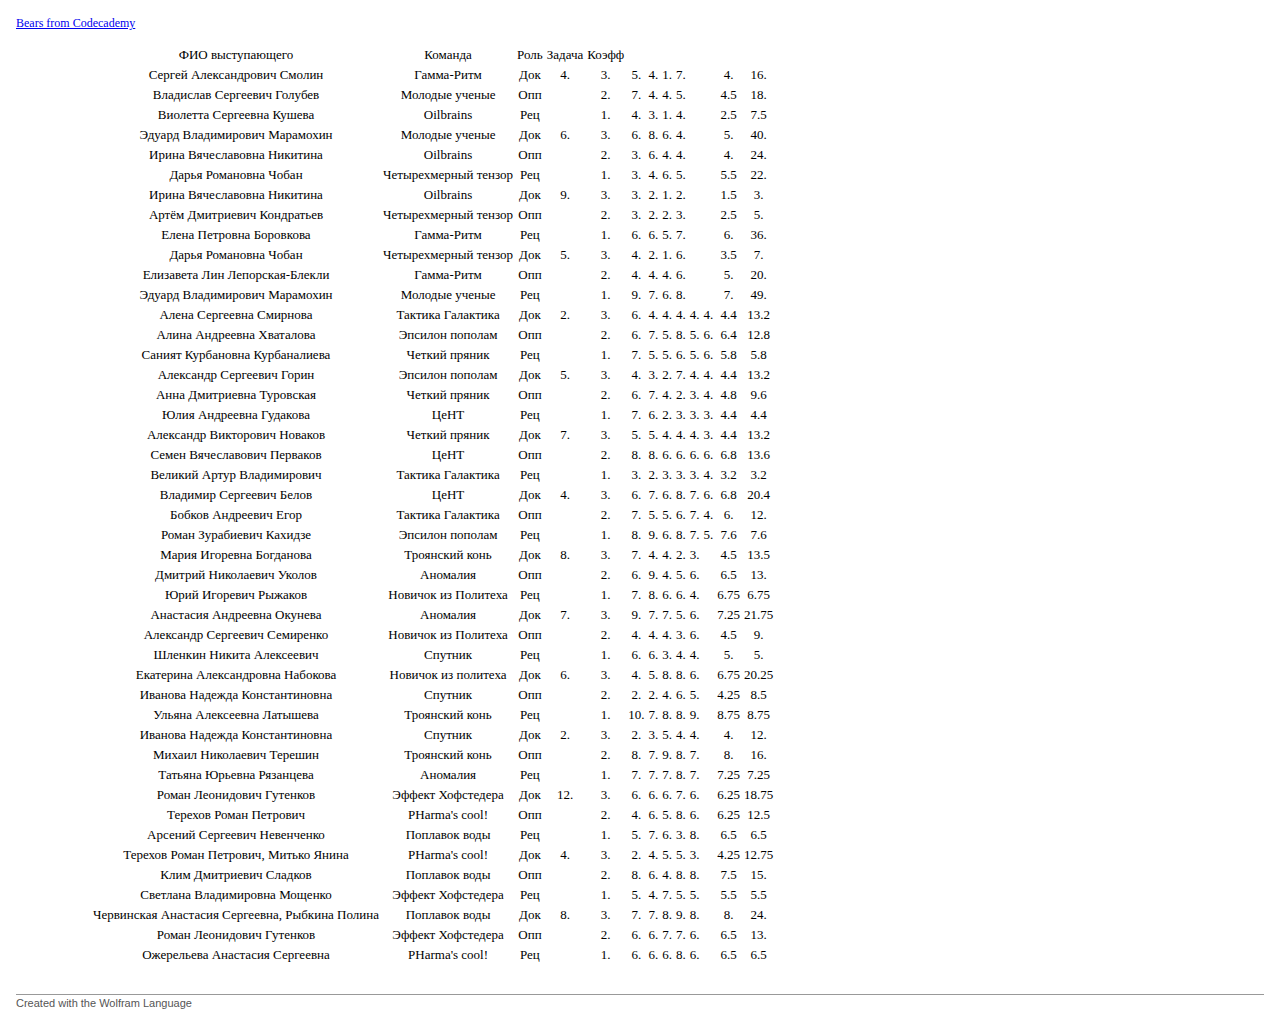
==== commit b344342e: "new page test" ====
--- a/index.html
+++ b/index.html
@@ -14,6 +14,8 @@
 
 <body>
 
+<a href="./pirate.html">Bears from Codecademy</a>
+
 <table class='Output'>
  <tr style='vertical-align: baseline;'>
   <td style='text-align: center;'><span>&#1060;&#1048;&#1054; &#1074;&#1099;&#1089;&#1090;&#1091;&#1087;&#1072;&#1102;&#1097;&#1077;&#1075;&#1086;</span></td>
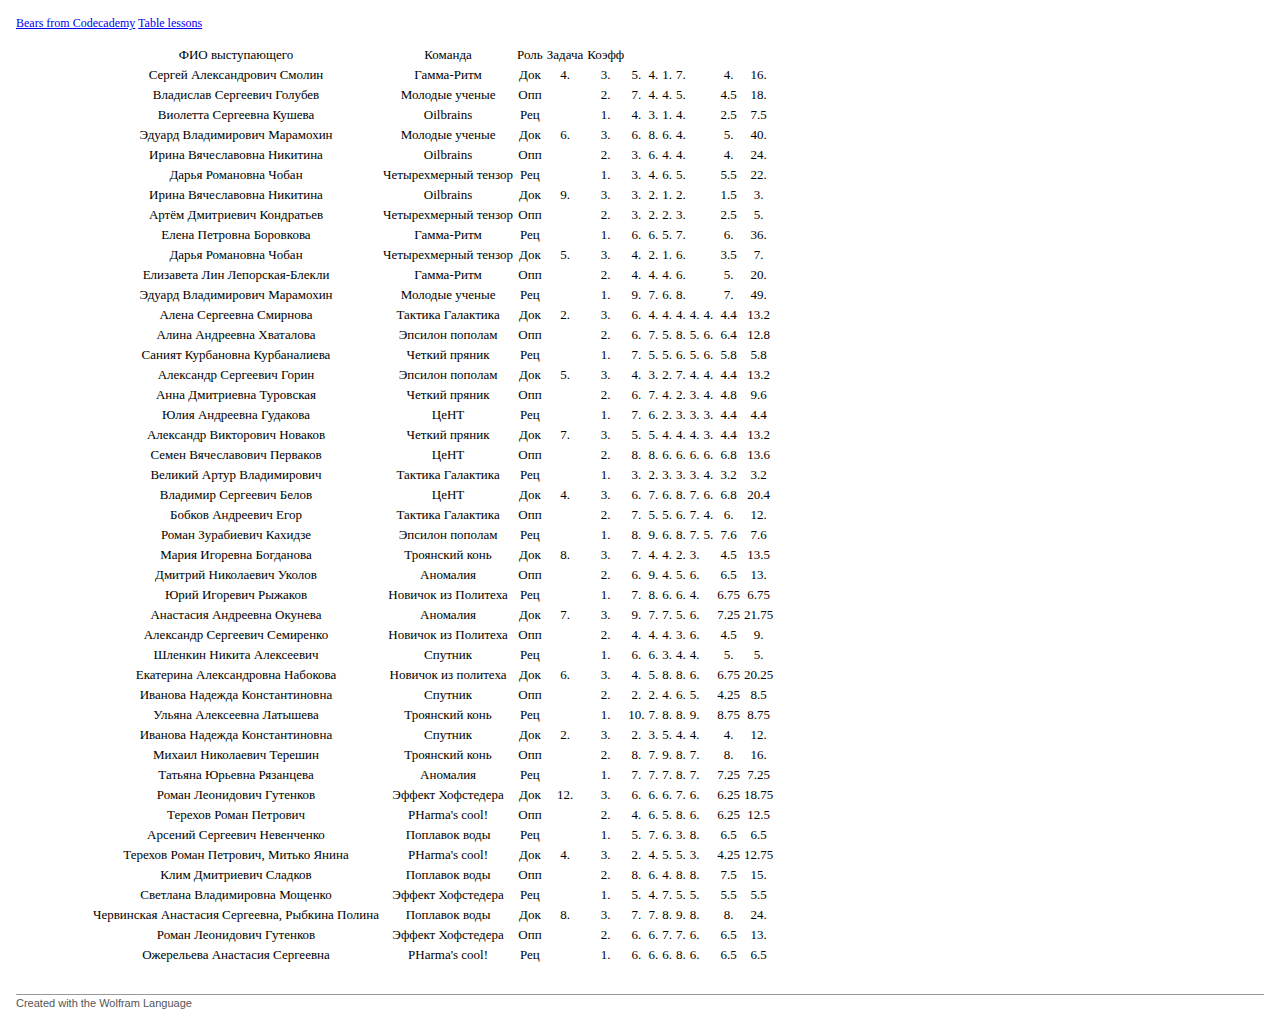
==== commit bf17b473: "new tables page" ====
--- a/index.html
+++ b/index.html
@@ -15,6 +15,7 @@
 <body>
 
 <a href="./pirate.html">Bears from Codecademy</a>
+<a href="./tables.html">Table lessons</a>
 
 <table class='Output'>
  <tr style='vertical-align: baseline;'>
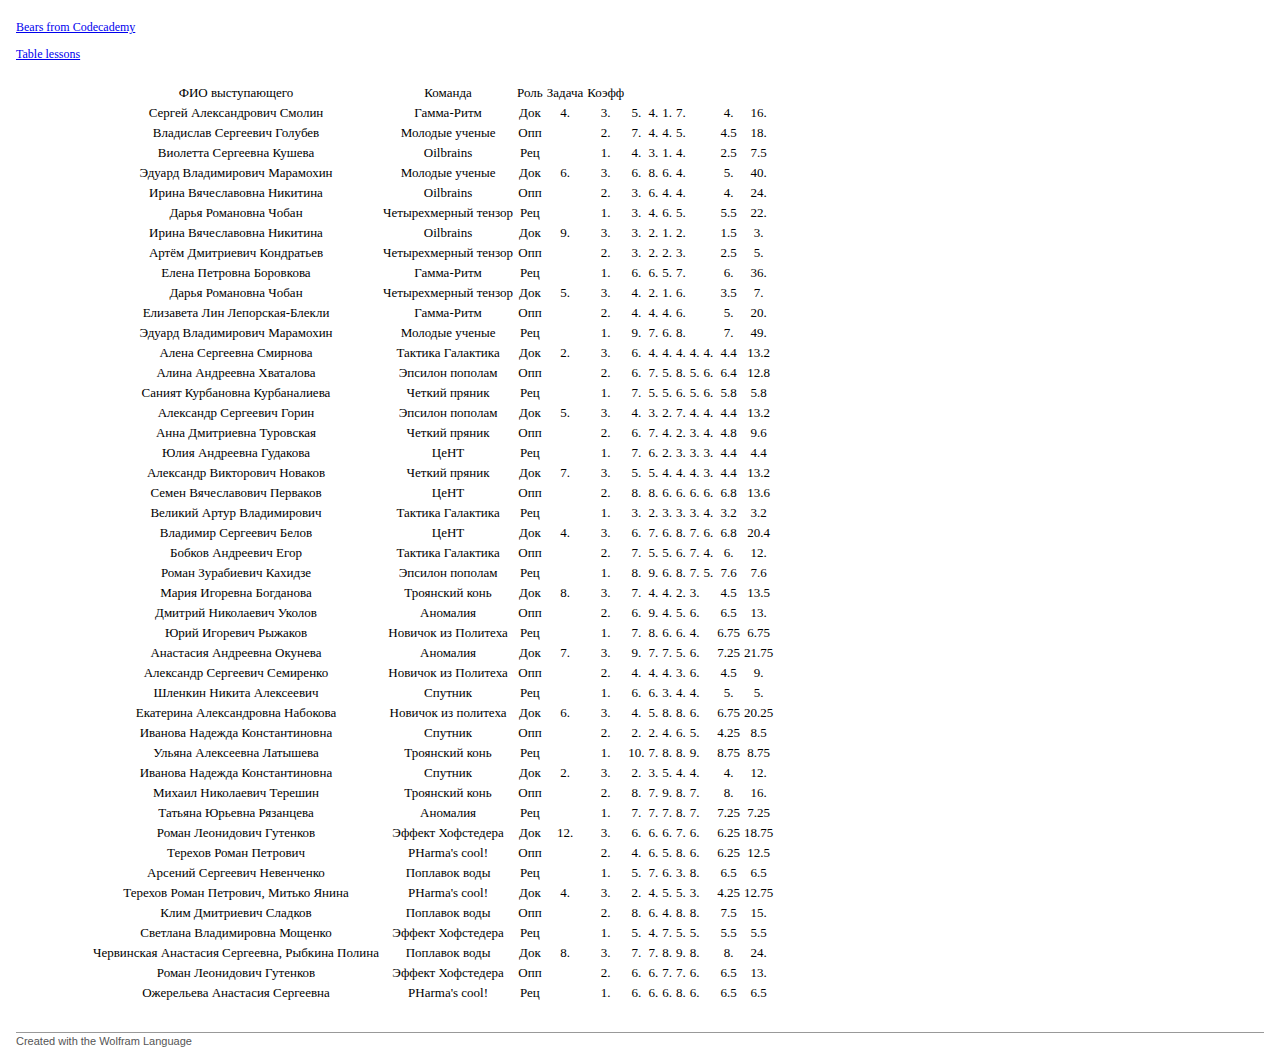
==== commit 4e1fca23: "Pisos added" ====
--- a/index.html
+++ b/index.html
@@ -14,8 +14,8 @@
 
 <body>
 
-<a href="./pirate.html">Bears from Codecademy</a>
-<a href="./tables.html">Table lessons</a>
+<p><a href="./pirate.html">Bears from Codecademy</a></p>
+<p><a href="./tables.html">Table lessons</a></p>
 
 <table class='Output'>
  <tr style='vertical-align: baseline;'>
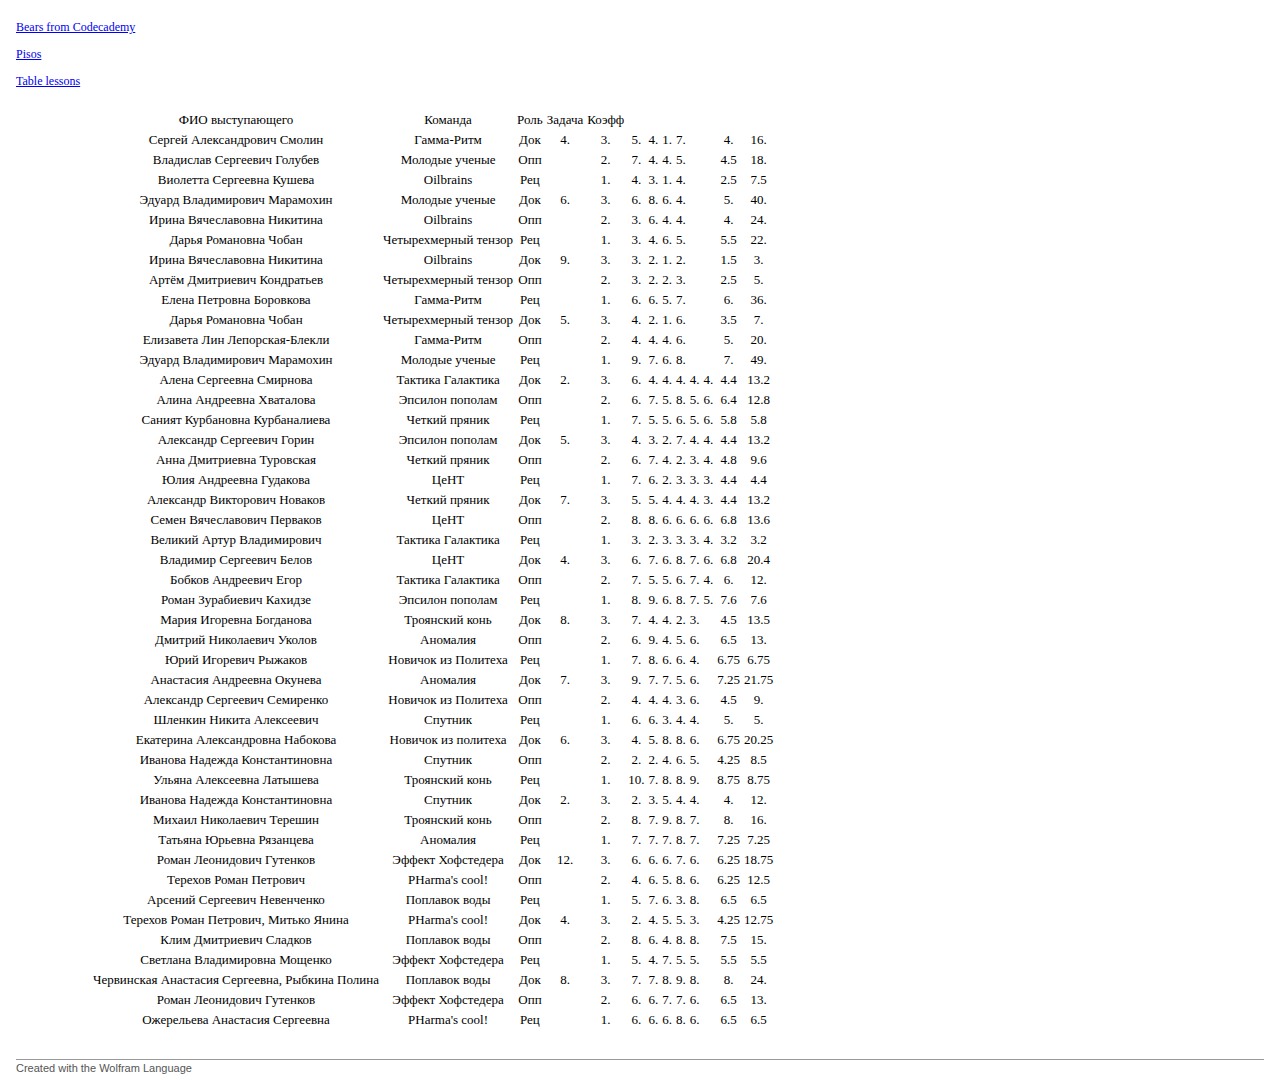
==== commit 80ec299a: "pisos as target added" ====
--- a/index.html
+++ b/index.html
@@ -15,6 +15,7 @@
 <body>
 
 <p><a href="./pirate.html">Bears from Codecademy</a></p>
+<p><a href="./pisos.html" target="_blank">Pisos</a></p>
 <p><a href="./tables.html">Table lessons</a></p>
 
 <table class='Output'>
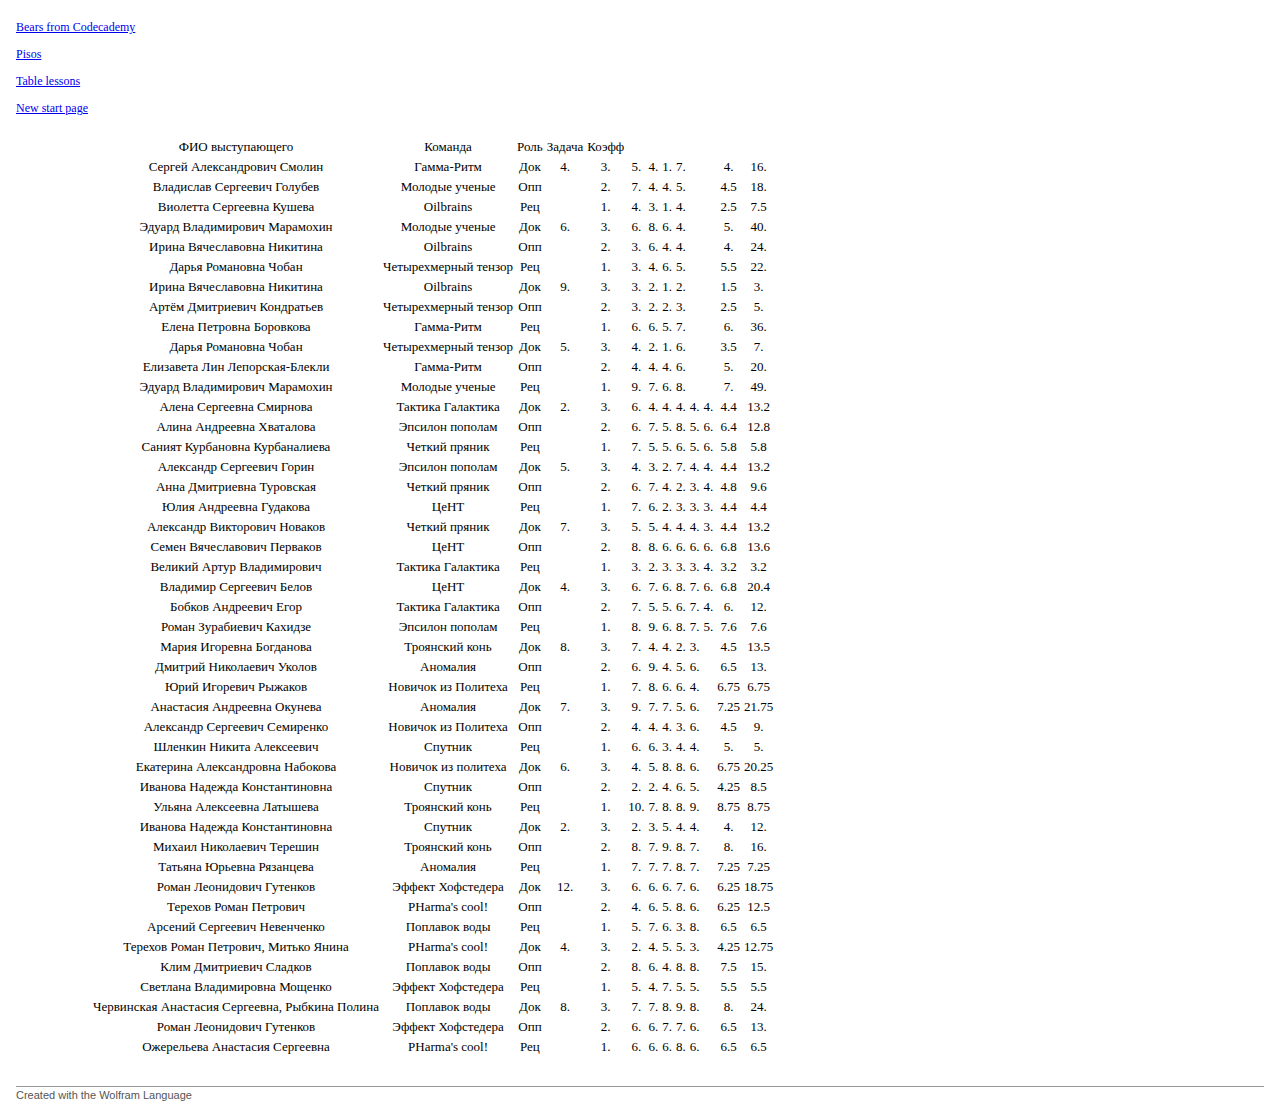
==== commit 2a7e41b0: "new start page with buttons" ====
--- a/index.html
+++ b/index.html
@@ -17,6 +17,7 @@
 <p><a href="./pirate.html">Bears from Codecademy</a></p>
 <p><a href="./pisos.html" target="_blank">Pisos</a></p>
 <p><a href="./tables.html">Table lessons</a></p>
+<p><a href="./new_start_page.html" target="_blank">New start page</a></p>
 
 <table class='Output'>
  <tr style='vertical-align: baseline;'>
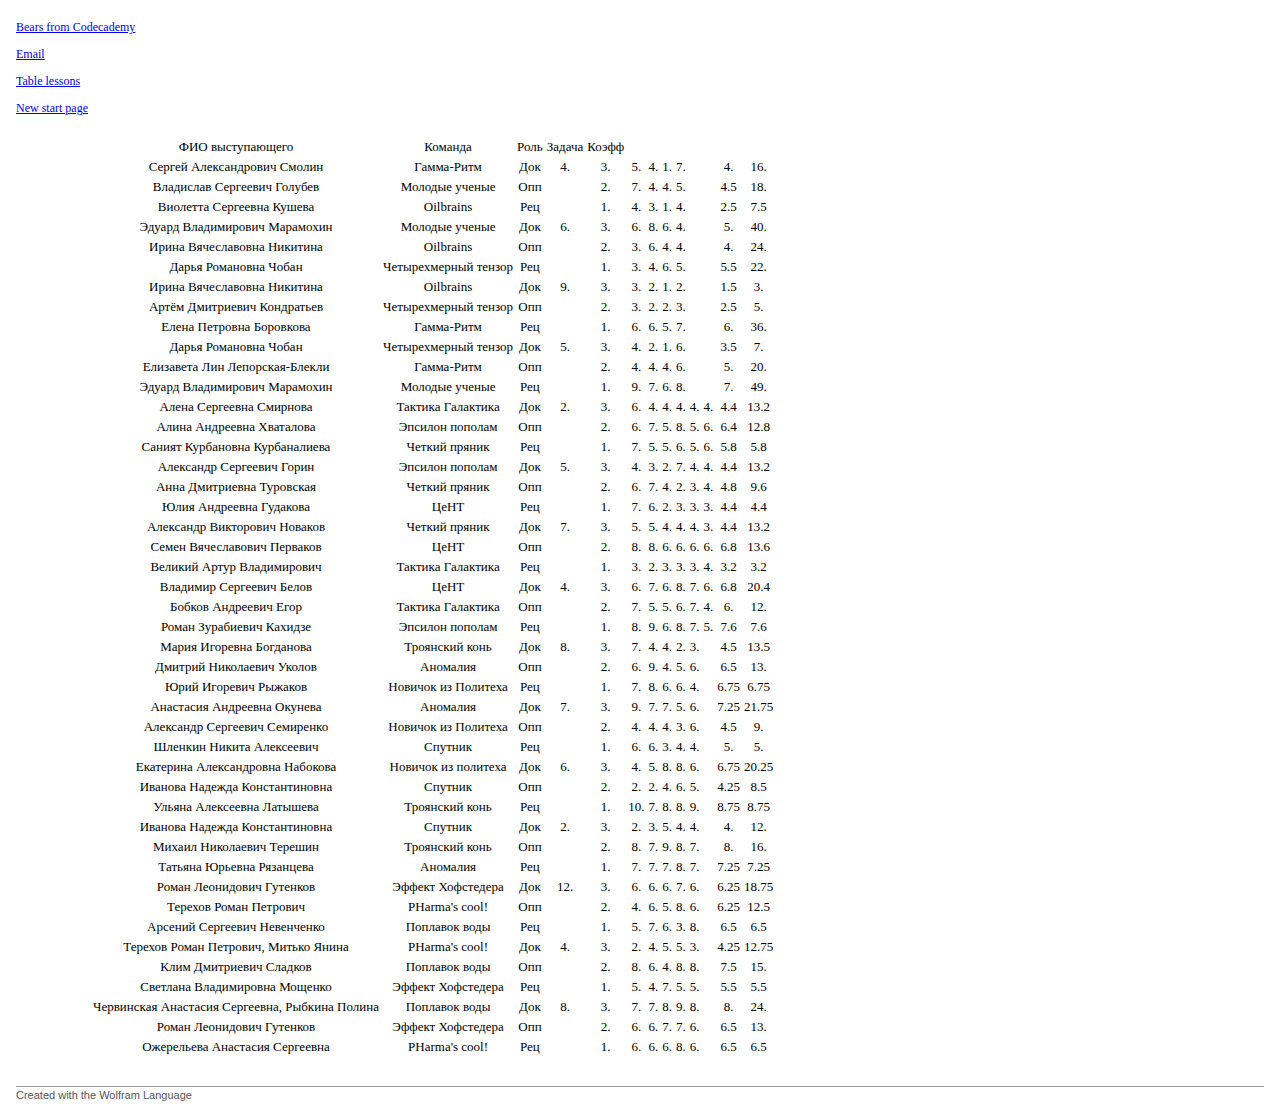
==== commit 3a4d542b: "Email button example" ====
--- a/index.html
+++ b/index.html
@@ -15,7 +15,7 @@
 <body>
 
 <p><a href="./pirate.html">Bears from Codecademy</a></p>
-<p><a href="./pisos.html" target="_blank">Pisos</a></p>
+<p><a href="./pisos.html" target="_blank">Email</a></p>
 <p><a href="./tables.html">Table lessons</a></p>
 <p><a href="./new_start_page.html" target="_blank">New start page</a></p>
 
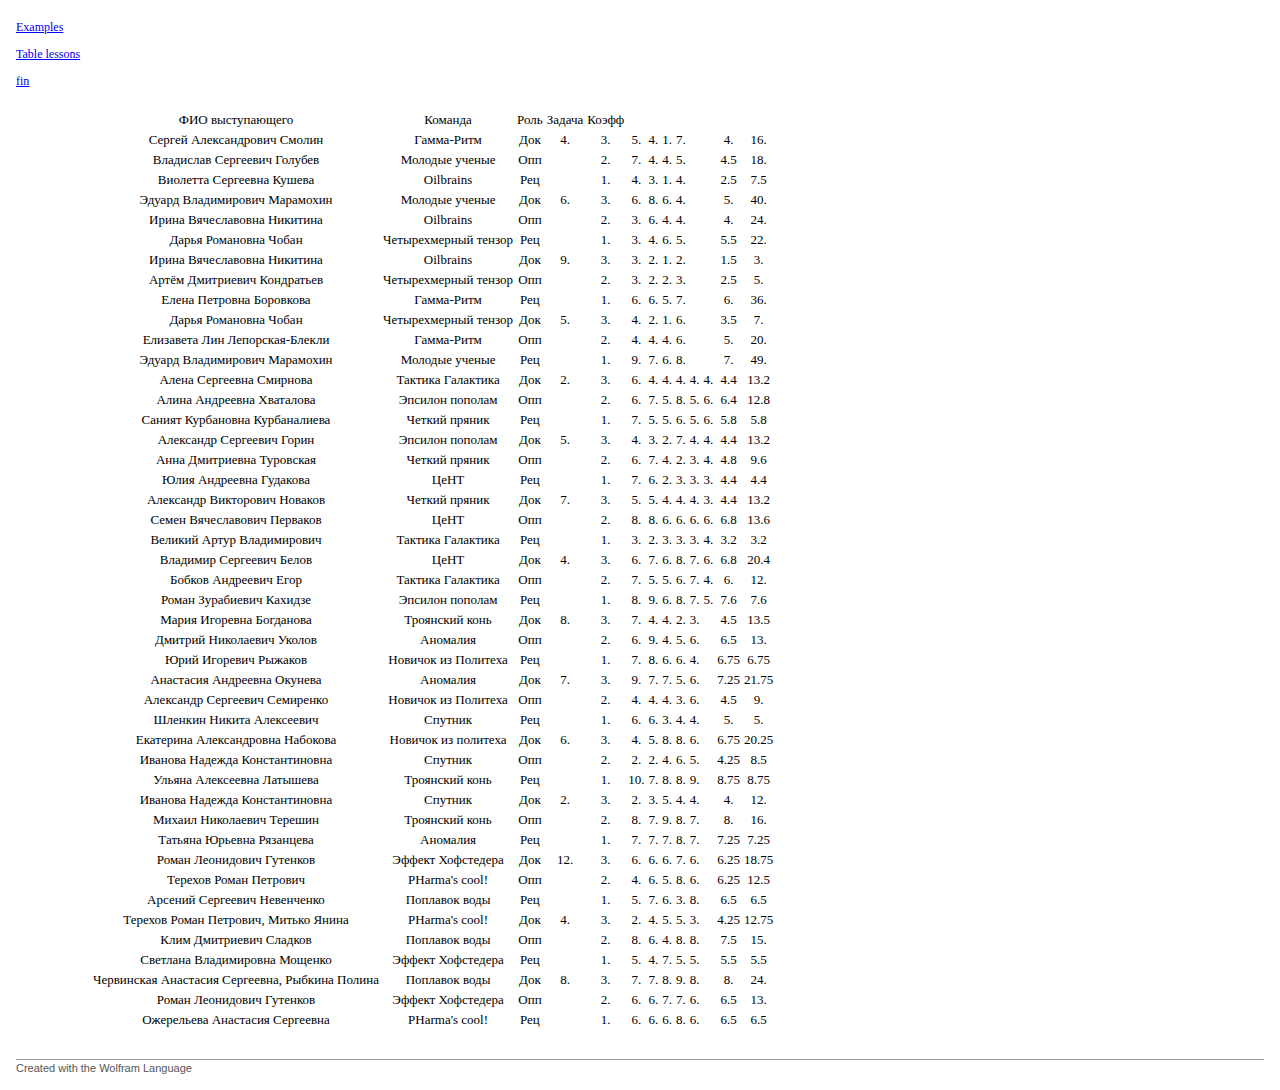
==== commit e5dd7dd6: "after realize about php, authenfication and static pages." ====
--- a/index.html
+++ b/index.html
@@ -14,10 +14,9 @@
 
 <body>
 
-<p><a href="./pirate.html">Bears from Codecademy</a></p>
-<p><a href="./pisos.html" target="_blank">Email</a></p>
+<p><a href="./examples.html">Examples</a></p>
 <p><a href="./tables.html">Table lessons</a></p>
-<p><a href="./new_start_page.html" target="_blank">New start page</a></p>
+<p><a href="./fin.html" target="_blank">fin</a></p>
 
 <table class='Output'>
  <tr style='vertical-align: baseline;'>
